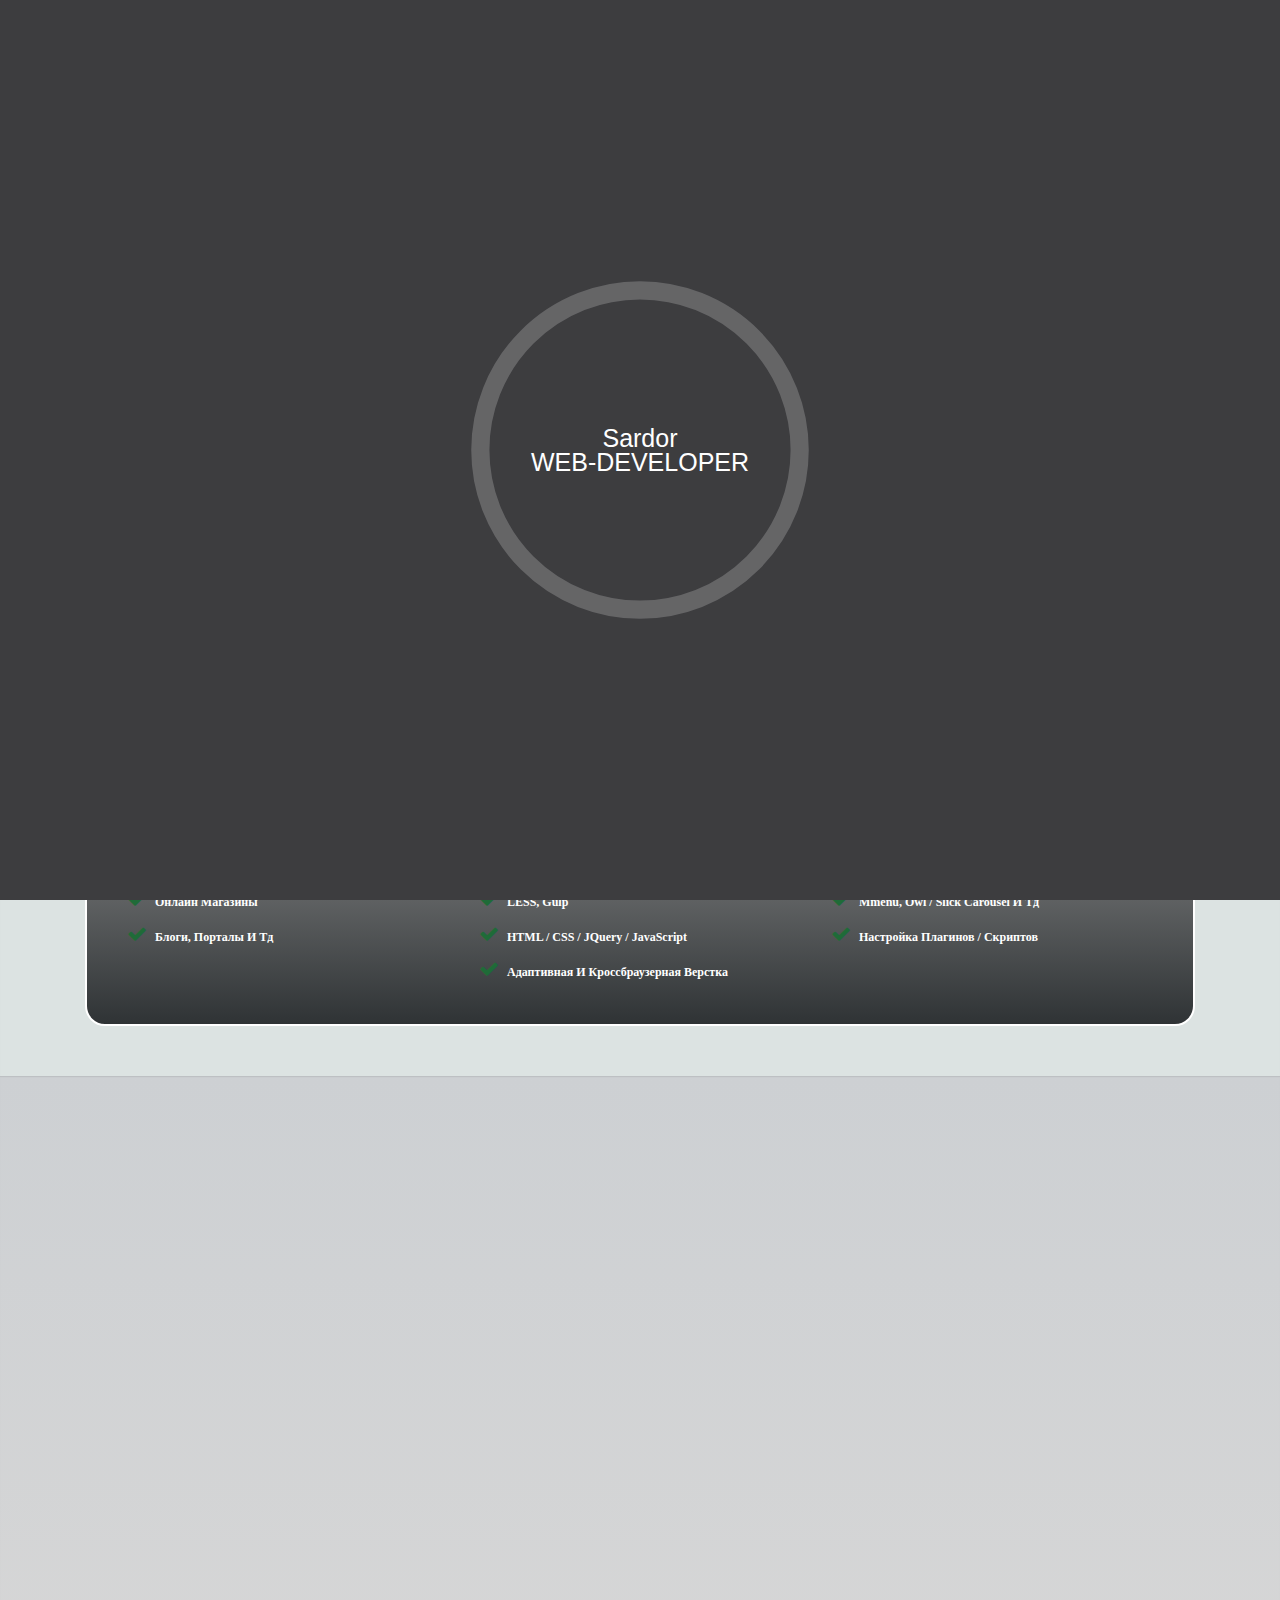
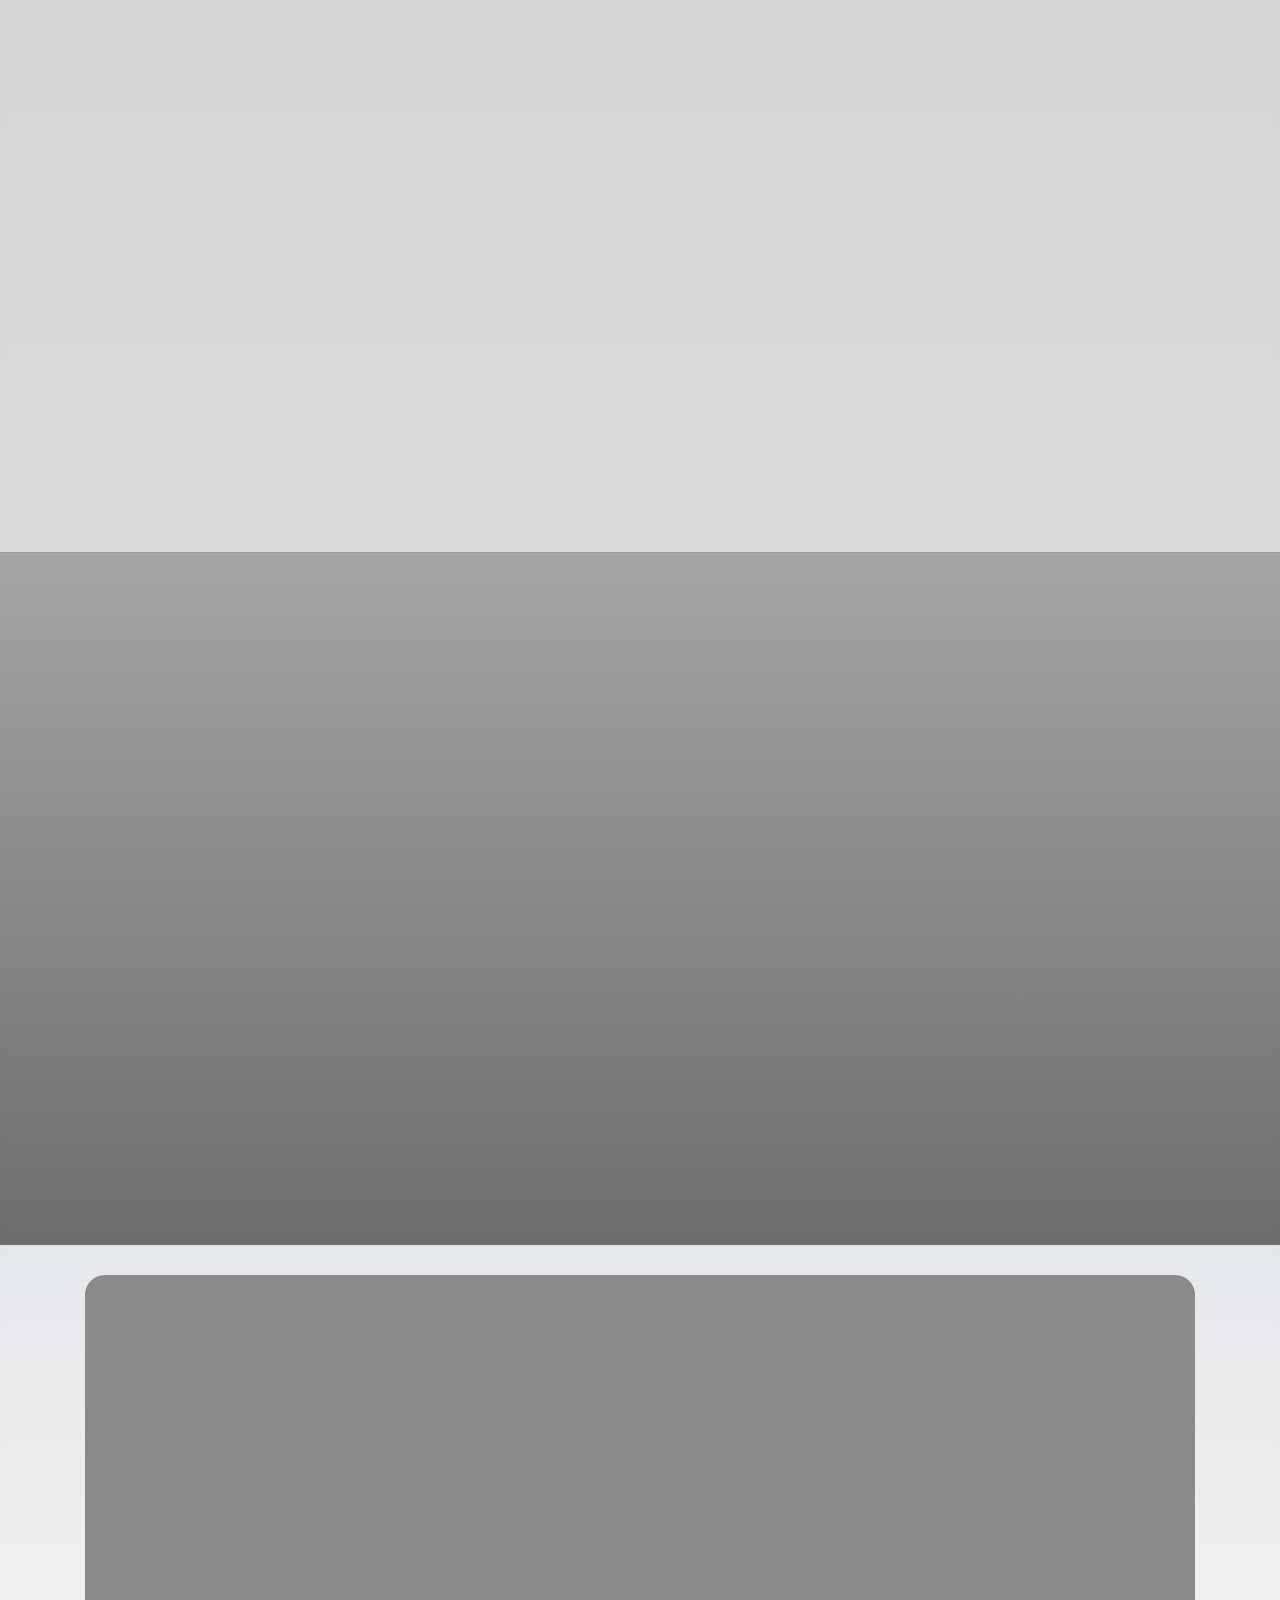
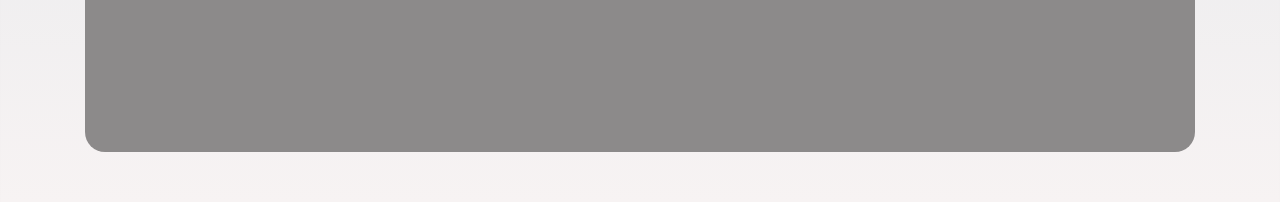
==== index.html @ 6afac699 "Update index.html" ====
<!DOCTYPE html>
<html lang="ru">

<head>
	<!-- Необходимые Мета-теги всегда на первом месте -->
	<meta charset="utf-8">
	<meta http-equiv="X-UA-Compatible" content="IE=edge">
	<meta name="viewport" content="width=device-width, initial-scale=1">
	<title>WEB-DEVELOPER</title>

	<!-- Bootstrap & Fontawesome CDN CSS -->
	<link rel="stylesheet" href="libs/css/bootstrap.min.css">
	<link href="libs/css/font-awesome.css" rel="stylesheet">
	<link rel="stylesheet" href="css/style.css">
	<link href="https://fonts.googleapis.com/css?family=Open+Sans:400,600,700" rel="stylesheet">
	<link href="https://fonts.googleapis.com/css?family=Lato:100,100i,200,300,400,900" rel="stylesheet">
	<link rel="stylesheet" href="libs/css/pe-icon-7-stroke.css">
	<link rel="stylesheet" href="libs/css/material-kit.css">
	<!-- <link rel="stylesheet" href="libs/css/hamburgers.css"> -->
	<link rel="stylesheet" href="libs/css/hover-min.css">
	<link rel="stylesheet" href="libs/css/jquery.mmenu.css">
	<link rel="stylesheet" href="libs/css/prettyPhoto.css">
	<link rel="stylesheet" href="libs/css/pushy.css">
	<link rel="stylesheet" href="libs/css/magnific-popup.css">
	<link rel="stylesheet" href="libs/wow/animate.css">
</head>


<body id="top">
	<div id="hellopreloader">
		<div id="hellopreloader_preload"><span class="pulse-effect">Sardor<br>WEB-DEVELOPER</span></div>
	</div>

	<!-- Example single danger button -->
	<nav class="pushy pushy-left">
		<ul class="list-unstyled">
			<li class="ddd">
				<div class="logo">
					<img src="img/sardor.jpg" alt="">
					<h3 class="title">Sardor usmanov</h3>
					<p>Front-end Developer</p>
				</div>
			</li>
			<li><a href="#header_main">Главная</a></li>
			<li><a href="#portfolio">Мои Работы</a></li>
			<li><a href="#certificate">Мои сертификаты</a></li>
			<li><a href="#contact">мои контакты</a></li>
			<!-- <li><a href="#history">My History</a></li>
						<li><a href="#photos">Look my Photos</a></li>
						<li><a href="#contact">Get in Touch!</a></li>
						<li><a href="http://www.themeinthebox.com/ourtheme/mountain-king-bootstrap-template/" target="_blank">Download</a></li> -->
		</ul>
	</nav>


	<section id="header_main" class="header_main">
		<div class="col-lg-12 text-right">
			<div class="row justify-content-end">
				<div class="menu-btn"><span class="hamburger">&#9776;</span></div>
			</div>
		</div>
		<div class="col-lg-12 d-flex justify-content-end">
			<div class="row">
				<div class="fff">
					<div class="btn-group">
						<button type="button" class="btn btn-danger dropdown-toggle" data-toggle="dropdown" aria-haspopup="true"
						 aria-expanded="false">
							Language
						</button>
						<div class="dropdown-menu">
							<a class="dropdown-item" href="index_en.html">english <img src="img/en.png" class="aaa" alt=""></a>
							<a class="dropdown-item" href="index.html">Русский <img src="img/ru.png" class="qqq" alt=""></a>
						</div>
					</div>
				</div>

			</div>
		</div>


		<div class="menu-carousel wow flipInX" data-wow-delay="200ms">
			<div id="carouselExampleIndicators" class="carousel slide carousel-fade" data-ride="carousel">
				<ol class="carousel-indicators">
					<li data-target="#carouselExampleIndicators" data-slide-to="0" class="active"></li>
					<li data-target="#carouselExampleIndicators" data-slide-to="1"></li>
					<li data-target="#carouselExampleIndicators" data-slide-to="2"></li>
					<li data-target="#carouselExampleIndicators" data-slide-to="3"></li>
				</ol>
				<div class="carousel-inner">
					<div class="carousel-item active" data-interval="2000">
						<div class="container">
							<div class="row">
								<div class="col-lg-12">
									<div class="imgg">
										<img class="d-block w-100" src="img/4.jpg" alt="First slide">
									</div>
								</div>
							</div>
						</div>
					</div>
					<div class="carousel-item" data-interval="2000">
						<div class="container">
							<div class="row d-flex justify-content-center">
								<div class="col-lg-4 col-4 col-sm-4 col-md-4">
									<div class="img">
										<img class="d-block w-100" src="img/jquery.png" alt="Second slide">
									</div>
								</div>
								<div class="col-lg-4 col-4 col-sm-4 col-md-4">
									<div class="img">
										<img class="d-block w-100" src="img/mysql.jpg" alt="Second slide">
									</div>
								</div>
								<div class="col-lg-4 col-4 col-sm-4 col-md-4">
									<div class="img">
										<img class="d-block w-100" src="img/WordPress-logotype-alternative.jpg" alt="Second slide">
									</div>
								</div>
							</div>
						</div>

					</div>
					<div class="carousel-item" data-interval="2000">
						<div class="container">
							<div class="row d-flex justify-content-center">
								<div class="col-lg-4 col-4 col-sm-4 col-md-4">
									<div class="imggg">
										<img class="d-block w-100" src="img/PHP-logo-0B2FDC4529-seeklogo.com.png" alt="Third slide">
									</div>
								</div>
								<div class="col-lg-4 col-4 col-sm-4 col-md-4">
									<div class="imggg">
										<img class="d-block w-100" src="img/less.png" alt="Third slide">
									</div>
								</div>
								<div class="col-lg-4 col-4 col-sm-4 col-md-4">
									<div class="imggg">
										<img class="d-block w-100" src="img/cart.jpg" alt="Third slide">
									</div>
								</div>
							</div>
						</div>

					</div>
					<div class="carousel-item" data-interval="2000">
						<div class="container">
							<div class="row d-flex justify-content-center">
								<div class="col-lg-12 col-12 col-sm-12 col-md-12">
									<div class="im">
										<img class="d-block w-100" src="img/Web-Development-With-Angular-Javascript.jpg" alt="Third slide">
									</div>
								</div>
							</div>
						</div>
					</div>
				</div>
			</div>
		</div>
		<div class="icon
		arrow_bottom effect_top_bottom d-lg-block text-center">
			<a href="#about">
				<i class="fa fa-angle-down" aria-hidden="true"></i>
			</a>
		</div>
	</section>

	<section class="about" id="about">
		<div class="container">
			<div class="mmm">
				<div class="row justify-content-center">
					<div class="col-lg-4 col-md-6 wow flipInX" data-wow-delay="200ms">
						<div class="text">
							<div class="textt">
								<h3>разработка сайтов</h3>
								<li><i class="fa fa-check" aria-hidden="true"></i>
									lading page
									<span>(одностроничные сайты)</span>
								</li>
								<li><i class="fa fa-check" aria-hidden="true"></i>
									многостроничные сайты
								</li>
								<li><i class="fa fa-check" aria-hidden="true"></i>
									онлайн магазины
								</li>
								<li><i class="fa fa-check" aria-hidden="true"></i>
									блоги, порталы и тд
								</li>
							</div>
						</div>

					</div>
					<div class="col-lg-4 col-md-6 wow slideInLeft" data-wow-delay="300ms">
						<div class="text">
							<div class="textt">
								<h3>что я использую?</h3>
								<li><i class="fa fa-check" aria-hidden="true"></i>
									верстка на flex
								</li>
								<li><i class="fa fa-check" aria-hidden="true"></i>
									bootstrap 4 или только grid
								</li>
								<li><i class="fa fa-check" aria-hidden="true"></i>
									LESS, Gulp
								</li>
								<li><i class="fa fa-check" aria-hidden="true"></i>
									HTML / CSS / jQuery / JavaScript
								</li>
								<li><i class="fa fa-check" aria-hidden="true"></i>
									адаптивная и кроссбраузерная верстка
								</li>
							</div>
						</div>

					</div>
					<div class="col-lg-4 col-md-6 wow slideInRight" data-wow-delay="400ms">
						<div class="text">
							<div class="textt">
								<h3>список CMS / plugins</h3>
								<li><i class="fa fa-check" aria-hidden="true"></i>
									wordpress
								</li>
								<li><i class="fa fa-check" aria-hidden="true"></i>
									opencart
								</li>
								<li><i class="fa fa-check" aria-hidden="true"></i>
									Mmenu, Owl / Slick Carousel и тд
								</li>
								<li><i class="fa fa-check" aria-hidden="true"></i>
									Настройка плагинов / скриптов
								</li>
							</div>
						</div>

					</div>
				</div>
			</div>

		</div>
	</section>

	<section class="portfolio two" id="portfolio">
		<div class="container">
			<div class="row">
				<div class="col-lg-12 wow fadeIn text-center" data-wow-delay="200ms">
					<h2>Мои Работы <i class="fa fa-code" aria-hidden="true"></i></h2>
				</div>
			</div>
			<div class="row">
				<div class="col-lg-4  wow fadeIn" data-wow-delay="200ms">
					<div class="text zoom-effect">
						<a href="http://shop.web-studio.uz/"><img src="img/screenshot7.jpg">
							<h3 class="ss">Shop</h3>
						</a>
					</div>
				</div>
				<div class="col-lg-4 wow fadeIn" data-wow-delay="400ms">
					<div class="text zoom-effect">
						<a href="/projects/Smak/index.html"><img src="img/screenshot3.jpg" alt="">
							<h3 class="ss">Smak</h3>
						</a>
					</div>
				</div>
				<div class="col-lg-4 wow fadeIn" data-wow-delay="500ms">
					<div class="text zoom-effect">
						<a href="/projects/Zoom/app/index.html"><img src="img/screenshot5.jpg" alt="">
							<h3 class="ss">Zoom</h3>
						</a>
					</div>
				</div>
				<div class="col-lg-4 wow fadeIn" data-wow-delay="600ms">
					<div class="text zoom-effect">
						<a href="/projects/Sarajevo/app/index.html"><img src="img/screenshot2.jpg" alt="">
							<h3 class="ss">Sarajevo</h3>
						</a>
					</div>
				</div>
				<div class="col-lg-4 wow fadeIn" data-wow-delay="700ms">
					<div class="text zoom-effect">
						<a href="/projects/TravelCream/app/index.html"><img src="img/screenshot4.jpg" alt="">
							<h3 class="ss">TravelCream</h3>
						</a>
					</div>
				</div>
				<div class="col-lg-4 wow fadeIn" data-wow-delay="800ms">
					<div class="text zoom-effect">
						<a href="/projects/Restaurant/app/index.html"><img src="img/screenshot6.jpg" alt="">
							<h3 class="ss">Restaurant</h3>
						</a>
					</div>
				</div>
			</div>
			<div class="row">
			<div class="col-lg-4  wow fadeIn" data-wow-delay="200ms">
					<div class="text zoom-effect">
						<a href="/projects/Waxom/app/index.html"><img src="img/screenshot.jpg">
							<h3 class="ss">Waxom</h3>
						</a>
					</div>
				</div>
				</div>
		</div>
	</section>

	<section class="certificate" id="certificate">
		<div class="container">
			<div class="row text-center">
				<div class="col-lg-12 wow fadeIn" data-wow-delay="200ms">
					<h2>Мои сертификаты <i class="fa fa-certificate" aria-hidden="true"></i></h2>

				</div>
			</div>
			<div class="row">
				<div class="col-lg-4 col-sm-6 wow fadeIn sss" data-wow-delay="200ms">
					<div class="photo zoom-effect">
							<a><img src="img/SoloLearn/HTML_certificate.jpg" alt=""></a>
			
					</div>
				</div>
				<div class="col-lg-4 col-sm-6 wow fadeIn sss" data-wow-delay="400ms">
					<div class="photo zoom-effect">
						<a><img src="img/SoloLearn/CSS_certificate.jpg" alt=""></a>
				
					</div>
				</div>
				<div class="col-lg-4 wow fadeIn  sss" data-wow-delay="600ms">
					<div class="photo zoom-effect">
							<a><img src="img/SoloLearn/JavaScript_certificate.jpg"
							 alt=""></a>
					
					</div>
				</div>
			</div>
			<div class="row">
				<div class="col-lg-4 col-sm-6 wow fadeIn sss" data-wow-delay="800ms">
					<div class="photo zoom-effect">
							<a><img src="img/SoloLearn/jQuery_certificate.jpg" alt=""></a>
					
					</div>
				</div>
				<div class="col-lg-4 col-sm-6 wow fadeIn sss" data-wow-delay="800ms">
					<div class="photo zoom-effect">
							<a><img src="img/SoloLearn/PHP_certificate.jpg" alt=""></a>
						
					</div>
				</div>
				<div class="col-lg-4 sss wow fadeIn" data-wow-delay="800ms">
					<div class="photo zoom-effect">
							<a><img src="img/SoloLearn/SQL_certificate.jpg" alt=""></a>
					
					</div>
				</div>
			</div>
		</div>
	</section>

	<section id="contact">
		<div class="container">
			<div class="contact_b">
				<div class="row">
					<div class="col-lg-12 wow fadeIn" data-wow-delay="200ms">
						<h4>мои контакты</i></h4>
					</div>
				</div>
				<div class="row">
					<div class="col-lg-12">
						<div class="img wow fadeIn" data-wow-delay="400ms">
							<img src="img/sardor.jpg" alt="">
						</div>
						<h1 class="title wow fadeIn" data-wow-delay="200ms">Sardor Usmanov</h1>
						<h6 class="wow fadeIn" data-wow-delay="200ms">front-end developer</h6>
						<h6 class="tel wow fadeIn" data-wow-delay="200ms">Tel: +99894 604-36-38</h6>
					</div>
				</div>
				<div class="row justify-content-center">
					<div class="col-lg-3 col-md-4 col-sm-6 col-9">
						<ul>
							<li class="wow fadeIn" data-wow-delay="200ms">
								<a href="https://t.me/sardor_usmanovv" class="hvr-pulse" target="_blank">
									<i class="fa fa-telegram" aria-hidden="true"></i> Telegram</a>
							</li>
							<li class="wow fadeIn" data-wow-delay="400ms">
								<a href="mailto:sardor_usmanovv@mail.ru" class="hvr-pulse" target="_blank">
									<i class="fa fa-google" aria-hidden="true"></i> Почта</a>
							</li>
						</ul>
					</div>
				</div>
			</div>
		</div>
		</div>
		</div>
	</section>

	<a id="backtotop" href="#top">
		<i class="fa fa-chevron-up"></i>
	</a>


	<script src="libs/js/jquery.min.js"></script>
	<script src="libs/js/popper.js"></script>
	<script src="libs/js/bootstrap.js"></script>
	<script src="js/script.js"></script>
	<script src="libs/js/jquery.backtotop.js"></script>
	<script src="libs/js/jquery-3.2.1.min.js"></script>
	<script src="js/jquery.mmenu.js"></script>
	<script src="js/main.js"></script>
	<script src="libs/js/jquery.prettyPhoto.js"></script>
	<script src="libs/js/pushy.min.js"></script>
	<script src="libs/js/mixitup.min.js"></script>
	<script src="libs/js/magnific-popup.min.js"></script>
	<script src="libs/js/jquery.IMissYou.js"></script>
	<script src="libs/wow/wow.min.js"></script>

	<script>
		jQuery(document).ready(function ($) {
			$.iMissYou({
				title: "Вернись! Сделай заказ!",
				favicon: {
					enabled: true,
					src: 'angry.ico'
				}
			});
		});
	</script>

</body>

</html>
<script>
	(function (i, s, o, g, r, a, m) {
		i['GoogleAnalyticsObject'] = r;
		i[r] = i[r] || function () {
			(i[r].q = i[r].q || []).push(arguments)
		}, i[r].l = 1 * new Date();
		a = s.createElement(o),
			m = s.getElementsByTagName(o)[0];
		a.async = 1;
		a.src = g;
		m.parentNode.insertBefore(a, m)
	})(window, document, 'script', '//www.google-analytics.com/analytics.js', 'ga');
	ga('create', 'UA-34344036-1', 'auto');
	ga('send', 'pageview');
</script>
---- css/style.css ----
.portfolio {
  padding-top: 50px;
  padding-bottom: 100px;
  -webkit-box-shadow: inset 0 1px 0 0 rgba(0, 0, 0, 0.05), inset 0 0.1em 0.1em 0 rgba(0, 0, 0, 0.025);
          box-shadow: inset 0 1px 0 0 rgba(0, 0, 0, 0.05), inset 0 0.1em 0.1em 0 rgba(0, 0, 0, 0.025);
  background: -webkit-gradient(linear, left bottom, left top, from(#dddbd9), to(#cdd0d3));
  background: -webkit-linear-gradient(bottom, #dddbd9, #cdd0d3);
  background: -o-linear-gradient(bottom, #dddbd9, #cdd0d3);
  background: linear-gradient(to top, #dddbd9, #cdd0d3);
}

.portfolio h2 {
  font-size: 1.75rem;
  font-family: inherit;
  font-weight: 500;
}

.portfolio h2:hover {
  color: #fff;
}

.portfolio .text {
  background: #fff;
  padding-bottom: 5px;
  margin-top: 30px;
}

.portfolio .text img {
  width: 100%;
  height: 200px !important;
}

.portfolio .text .ss {
  text-align: center;
  text-decoration: none;
  font-family: 'Source Sans Pro', sans-serif;
  font-weight: 300;
  color: #666;
  font-size: 1.2em;
}

.portfolio .text a {
  text-decoration: none;
}

.portfolio .text.zoom-effect {
  -webkit-transition: 0.5s ease;
  -o-transition: 0.5s ease;
  transition: 0.5s ease;
}

.portfolio .text:hover.zoom-effect {
  -webkit-transform: scale(1.1);
  /* Safari and Chrome */
  /* Firefox */
  -ms-transform: scale(1.1);
  /* IE 9 */
  /* Opera */
  transform: scale(1.1);
}

.header_main {
  padding-top: 20px;
}

.header_main .imgg {
  height: 450px;
}

.header_main .im {
  height: 450px;
}

.header_main .img {
  line-height: 500px;
  max-width: 100%;
  height: 450px;
  padding-top: 40%;
}

.header_main .imggg {
  max-width: 100%;
  height: 450px;
  padding-top: 20%;
}

.header_main .menu-carousel .carousel-indicators li {
  -webkit-border-radius: 50%;
          border-radius: 50%;
  background: #d2d2d2;
  height: 0;
  width: 20px !important;
  margin: 5px;
}

.header_main .menu-carousel .carousel-indicators li.active {
  -webkit-border-radius: 50%;
          border-radius: 50%;
  background: #a3a3a3;
  margin: 5px;
  height: 0;
  width: 20px !important;
}

.header_main .icon i {
  font-size: 70px;
  color: #999;
}

.header_main .dropdown-menu {
  text-transform: capitalize;
  font-size: 15px;
  min-width: 8rem;
}

.header_main .dropdown-item {
  padding: 5px;
}

.header_main .fff {
  margin-top: -15%;
  margin-left: -5%;
}

.header_main .btn-danger {
  width: 110px !important;
  height: 28px;
  line-height: 1.5em;
  padding: 5px;
  -webkit-border-radius: 20px;
          border-radius: 20px;
  text-transform: capitalize;
}

.header_main .dropdown-item {
  font-family: 'Montserrat';
}

.header_main .aaa {
  padding-left: 20px;
}

.header_main .qqq {
  padding-left: 12px;
}

.about {
  background: #dce3e2;
  -webkit-box-shadow: inset 0 1px 0 0 rgba(0, 0, 0, 0.05), inset 0 0.1em 0.1em 0 rgba(0, 0, 0, 0.025);
          box-shadow: inset 0 1px 0 0 rgba(0, 0, 0, 0.05), inset 0 0.1em 0.1em 0 rgba(0, 0, 0, 0.025);
  width: 100%;
  padding-top: 50px;
  padding-bottom: 50px;
}

/* .about .text {
  display: -webkit-box;
  display: -webkit-flex;
  display: -ms-flexbox;
  display: flex;
  -webkit-box-pack: center;
  -webkit-justify-content: center;
      -ms-flex-pack: center;
          justify-content: center;
} */

.about .mmm {
  border: 2px solid #fff;
  padding: 40px;
  -webkit-border-radius: 20px;
          border-radius: 20px;
  background: -webkit-gradient(linear, left bottom, left top, from(#2f3335), to(#a5a5a5));
  background: -webkit-linear-gradient(bottom, #2f3335, #a5a5a5);
  background: -o-linear-gradient(bottom, #2f3335, #a5a5a5);
  background: linear-gradient(to top, #2f3335, #a5a5a5);
}

.about .mmm .textt h3 {
  font-size: 25px;
  text-transform: capitalize;
  font-weight: 700;
  color: #fff;
}

.about .mmm .textt li {
  list-style: none;
  font-size: 12px;
  margin-top: 10px;
  text-transform: capitalize;
  font-weight: 600;
  font-family: 'Montserrat';
  color: #FFF;
}

.about .mmm .textt i {
  color: #1f6b38;
  font-size: 20px;
  margin-right: 5px;
}

.certificate {
  -webkit-box-shadow: inset 0 1px 0 0 rgba(0, 0, 0, 0.05), inset 0 0.1em 0.1em 0 rgba(0, 0, 0, 0.025);
          box-shadow: inset 0 1px 0 0 rgba(0, 0, 0, 0.05), inset 0 0.1em 0.1em 0 rgba(0, 0, 0, 0.025);
  background: -webkit-gradient(linear, left bottom, left top, from(#6d6d6e), to(#a5a5a5));
  background: -webkit-linear-gradient(bottom, #6d6d6e, #a5a5a5);
  background: -o-linear-gradient(bottom, #6d6d6e, #a5a5a5);
  background: linear-gradient(to top, #6d6d6e, #a5a5a5);
  padding-top: 70px;
  padding-bottom: 70px;
}

.certificate .photo {
  width: 300px;
  display: -webkit-box;
  display: -webkit-flex;
  display: -ms-flexbox;
  display: flex;
  -webkit-box-pack: center;
  -webkit-justify-content: center;
      -ms-flex-pack: center;
          justify-content: center;
  padding-top: 40px;
}

.certificate .photo .photo img {
  max-width: 100%;
  height: 200px;
  padding: 20px;
}

.certificate h2 {
  font-size: 1.75rem;
  font-family: inherit;
  font-weight: 500;
  text-transform: capitalize;
  color: #fed136;
}

.certificate h2:hover {
  color: #fed136;
}

.certificate .sss {
  display: -webkit-box;
  display: -webkit-flex;
  display: -ms-flexbox;
  display: flex;
  -webkit-box-pack: center;
  -webkit-justify-content: center;
      -ms-flex-pack: center;
          justify-content: center;
}

.certificate .photo.zoom-effect {
  -webkit-transition: 0.5s ease;
  -o-transition: 0.5s ease;
  transition: 0.5s ease;
}

.certificate .photo:hover.zoom-effect {
  -webkit-transform: scale(1.1);
  /* Safari and Chrome */
  /* Firefox */
  -ms-transform: scale(1.1);
  /* IE 9 */
  /* Opera */
  transform: scale(1.2);
} 

.certificate .fa-certificate {
  color: #d1c165;
}

#contact {
  padding-top: 30px;
  padding-bottom: 50px;
  background: -webkit-gradient(linear, left bottom, left top, from(#f7f3f3), to(#e5e8eb));
  background: -webkit-linear-gradient(bottom, #f7f3f3, #e5e8eb);
  background: -o-linear-gradient(bottom, #f7f3f3, #e5e8eb);
  background: linear-gradient(to top, #f7f3f3, #e5e8eb);
  -webkit-box-shadow: inset 0 1px 0 0 rgba(227, 232, 238, 0.05), inset 0 0.1em 0.1em 0 rgba(0, 0, 0, 0.025);
          box-shadow: inset 0 1px 0 0 rgba(227, 232, 238, 0.05), inset 0 0.1em 0.1em 0 rgba(0, 0, 0, 0.025);
}

#contact li {
  display: inline;
}

#contact .fa {
  font-size: 30px;
}

#contact h2 {
  font-weight: 400;
  color: #666;
  line-height: 3em;
  letter-spacing: -1px;
  text-transform: capitalize;
}

#contact h2:hover {
  color: #6c7d9c;
}

#contact .img img {
  width: 200px;
  height: 200px;
  -webkit-border-radius: 50%;
          border-radius: 50%;
}

h4:hover {
  color: #6c7d9c;
}

#contact h6 {
  font-size: 17px;
  text-align: center;
  font-weight: 700;
  letter-spacing: 2px;
  text-transform: capitalize;
}

#contact .tel {
  font-size: 14px;
  text-align: center;
  letter-spacing: 1px;
}

#contact h4 {
  text-align: center;
  margin-bottom: 20px;
  font-size: 1.75rem;
  font-family: inherit;
  font-weight: 500;
}

#contact .title {
  text-transform: capitalize;
  text-align: center;
  font-size: 27px;
  font-weight: 700;
  letter-spacing: 2px;
  color: #fff;
  padding-top: 25px;
}

#contact .fa {
  font-size: 20px;
  margin-right: 5px;
}

#contact li {
  font-size: 14px;
  margin-top: 10px;
}

#contact ul {
  list-style: none;
  padding-left: 0;
}

.contact_b {
  background: #8c8a8a;
  padding: 20px 0;
  -webkit-border-radius: 20px;
          border-radius: 20px;
  color: #ffffff;
  text-transform: capitalize;
}

#contact .contact_b ul {
  display: -webkit-box;
  display: -webkit-flex;
  display: -ms-flexbox;
  display: flex;
  -webkit-box-pack: justify;
  -webkit-justify-content: space-between;
      -ms-flex-pack: justify;
          justify-content: space-between;
}

#contact a {
  color: #ffffff;
  text-decoration: none;
}

.img {
  display: -webkit-box;
  display: -webkit-flex;
  display: -ms-flexbox;
  display: flex;
  -webkit-box-pack: center;
  -webkit-justify-content: center;
      -ms-flex-pack: center;
          justify-content: center;
}

.img img {
  width: 100px;
  height: 100px;
}

body {
  font-family: 'Source Sans Pro', sans-serif;
}

img {
  max-width: 100%;
}

#hellopreloader > p {
  display: none;
}

#hellopreloader_preload {
  display: -webkit-box;
  display: -webkit-flex;
  display: -ms-flexbox;
  display: flex;
  position: fixed;
  z-index: 99999 !important;
  top: 0;
  left: 0;
  width: 100%;
  height: 100%;
  background: #3d3d3f url('../loader/Puff.svg') center 50% no-repeat;
  -webkit-background-size: 400px 400px;
          background-size: 400px;
  text-align: center;
  -webkit-box-pack: center;
  -webkit-justify-content: center;
      -ms-flex-pack: center;
          justify-content: center;
  -webkit-box-align: center;
  -webkit-align-items: center;
      -ms-flex-align: center;
          align-items: center;
  font-size: 25px;
  color: #fff;
}

.logo {
  padding-top: 10px;
  padding-bottom: 30px;
  text-align: center;
}

.logo img {
  width: 160px;
  height: 160px;
  -webkit-border-radius: 50%;
          border-radius: 50%;
  text-align: center;
}

.logo p {
  font-size: 15px;
  margin-left: 7px;
  color: #fff;
}

.logo h3 {
  margin: 10px;
  color: #fff;
  font-weight: 600;
  font-size: 23px;
  text-transform: capitalize;
  text-align: center;
}

.ddd:hover {
  background: none;
  -webkit-box-shadow: none;
          box-shadow: none;
}

/* Современные браузеры, кроме Chrome, Opera, Safari */

@keyframes top-bottom {
  0% {
    -webkit-transform: translateY(0%);
            transform: translateY(0%);
  }

  50% {
    -webkit-transform: translateY(8%);
            transform: translateY(8%);
  }

  100% {
    -webkit-transform: translateY(0%);
            transform: translateY(0%);
  }
}

@-webkit-keyframes top-bottom {
  0% {
    -webkit-transform: translateY(0%);
            transform: translateY(0%);
  }

  50% {
    -webkit-transform: translateY(8%);
            transform: translateY(8%);
  }

  100% {
    -webkit-transform: translateY(0%);
            transform: translateY(0%);
  }
}

.effect_top_bottom {
  /* применить анимацию go-left-right */
  /* продолжительность 3s */
  /* количество раз: бесконечное (infinite) */
  /* менять направление анимации каждый раз (alternate) */
  animation: top-bottom 1s infinite;
  -webkit-animation: top-bottom 1s infinite;
  position: relative;
}

/* Portfolio Image Hover */

#backtotop {
  z-index: 999;
  display: inline-block;
  position: fixed;
  visibility: hidden;
  bottom: 20px;
  right: 20px;
  width: 36px;
  height: 36px;
  line-height: 36px;
  font-size: 16px;
  text-align: center;
  opacity: .2;
  background: #000;
  -webkit-border-radius: 50%;
          border-radius: 50%;
}

#backtotop i {
  display: block;
  width: 100%;
  height: 100%;
  line-height: 32px;
}

#backtotop.visible {
  visibility: visible;
  opacity: .5;
}

#backtotop:hover {
  opacity: 1;
}

.hamburger {
  font-size: 2.3em;
  color: #000;
  margin-bottom: 20px;
}

.hamburger:hover {
  color: #000;
  cursor: pointer;
}

.menu-btn {
  padding-top: 20px;
  padding-bottom: 20px;
  padding-right: 40px;
}

.fix {
  background: -webkit-gradient(linear, left bottom, left top, from(#4e506d), to(#cdd0d3));
  background: -webkit-linear-gradient(bottom, #4e506d, #cdd0d3);
  background: -o-linear-gradient(bottom, #4e506d, #cdd0d3);
  background: linear-gradient(to top, #4e506d, #cdd0d3);
  -webkit-box-shadow: 0 10px 15px grey;
          box-shadow: 0 10px 15px grey;
  position: fixed;
  width: 100%;
  z-index: 999;
  top: 0.0%;
}

.logo p {
  margin-bottom: -1rem;
}

@media (max-width: 1200px) {
  .logo h3 {
    font-size: 17px;
  }
}

@media (max-width: 992px) {
  .header_main .imgg {
    height: 400px;
  }

  .header_main .img {
    height: 400px;
  }

  .header_main .imggg {
    height: 400px;
  }

  .header_main .im {
    height: 400px;
  }

  .price .price_b .price_b_i h4,
  #contact h4 {
    margin-top: 20px;
  }
}

@media (max-width: 768px) {
  .header_main .imgg {
    height: 300px;
  }

  .header_main .img {
    height: 300px;
    padding-top: 30% !important;
  }

  .header_main .imggg {
    height: 300px;
    padding-top: 30% !important;
  }

  .header_main .im {
    height: 300px;
    padding-top: 3% !important;
  }

  .price .price_b .price_b_i li,
  #contact li {
    font-size: 14px;
    margin-top: 10px;
  }

  .price .price_b .price_b_i h4,
  #contact h4 {
    font-weight: 500;
  }
}

@media (max-width: 576px) {
  .portfolio .text:hover.zoom-effect {
    -webkit-transform: scale(0.99);
    /* Safari and Chrome */
    /* Firefox */
    -ms-transform: scale(0.99);
    /* IE 9 */
    /* Opera */
    transform: scale(1.08);
  }
  

  .header_main .img {
    height: 225px !important;
    padding-top: 25% !important;
  }

  .header_main .imgg {
    height: 225px !important;
  }

  .header_main .imggg {
    height: 225px !important;
    padding-top: 30% !important;
  }

  .header_main .im {
    height: 225px !important;
    padding-top: 3% !important;
  }

/*   .about .text li {
    font-size: 10px !important;
  } */

  .certificate .sss {
    display: -webkit-box;
    display: -webkit-flex;
    display: -ms-flexbox;
    display: flex;
    -webkit-box-pack: center;
    -webkit-justify-content: center;
        -ms-flex-pack: center;
            justify-content: center;
  }

  .certificate .photo {
    width: 250px;
    
  }
 

  #contact h4 {
    font-size: 1.75rem;
    font-weight: 500;
  }

  #contact .contact_b ul {
    padding: 40px;
  }

  .logo h3 {
    font-size: 21px;
  }
}

@media (max-width: 420px) {
  .header_main .img {
    height: 225px !important;
    padding-top: 25% !important;
  }

  .header_main .imggg {
    padding-top: 90% !important;
  }

  .header_main .im {
    padding-top: 10% !important;
  }

  #contact h4 {
    margin-left: 5px;
    font-weight: 600;
  }

  #contact .contact_b ul {
    padding: 40px;
  }
}

@media (max-width: 415px) {
  #contact .contact_b ul {
    padding: 10px;
  }
}

@media (max-width: 320px) {
  .header_main .img {
    height: 200px !important;
    padding-top: 20% !important;
  }

  .header_main .imgg {
    height: 200px !important;
    padding-top: 0;
  }

  .header_main .imggg {
    height: 200px !important;
    padding-top: 70% !important;
  }

  .header_main .im {
    height: 200px !important;
    padding-top: 8% !important;
  }

/*   .about .text li {
    font-size: 10px !important;
  } */

  #contact .contact_b ul {
    padding: 10px;
  }

  #contact .title {
    letter-spacing: 3px;
  }

  #contact .tel {
    letter-spacing: 2px;
  }
}

@media (width: 576px) {
/*   .about .text li {
    font-size: 12px !important;
  } */

  #contact h4 {
    font-size: 18px;
    font-weight: 500;
  }

  #contact .contact_b ul {
    padding: 0;
  }
}
---- libs/css/pe-icon-7-stroke.css ----
/*
*  Licensing: http://www.pixeden.com/icon-fonts/stroke-7-icon-font-set
*/
@font-face {
  font-family: 'Pe-icon-7-stroke';
  src: url('../fonts/Pe-icon-7-stroke.eot?d7yf1v');
  src: url('../fonts/Pe-icon-7-stroke.eot?#iefixd7yf1v') format('embedded-opentype'), url('../fonts/Pe-icon-7-stroke.woff?d7yf1v') format('woff'), url('../fonts/Pe-icon-7-stroke.ttf?d7yf1v') format('truetype'), url('../fonts/Pe-icon-7-stroke.svg?d7yf1v#Pe-icon-7-stroke') format('svg');
  font-weight: normal;
  font-style: normal; }

[class^="pe-7s-"], [class*=" pe-7s-"] {
  display: inline-block;
  font-family: 'Pe-icon-7-stroke';
  speak: none;
  font-style: normal;
  font-weight: normal;
  font-variant: normal;
  text-transform: none;
  line-height: 1;
  /* Better Font Rendering =========== */
  -webkit-font-smoothing: antialiased;
  -moz-osx-font-smoothing: grayscale; }

/* HELPER CLASS
 * -------------------------- */
/* FA based classes */
/*! Modified from font-awesome helper CSS classes - PIXEDEN
 *  Font Awesome 4.0.3 by @davegandy - http://fontawesome.io - @fontawesome
 *  License - http://fontawesome.io/license (CSS: MIT License)
 */
/* makes the font 33% larger relative to the icon container */
.pe-lg {
  font-size: 1.33em;
  line-height: 0.75em;
  vertical-align: -15%; }

.pe-2x {
  font-size: 2em; }

.pe-3x {
  font-size: 3em; }

.pe-4x {
  font-size: 4em; }

.pe-5x {
  font-size: 5em; }

.pe-fw {
  width: 1.28571em;
  text-align: center; }

.pe-ul {
  padding-left: 0;
  margin-left: 2.14286em;
  list-style-type: none; }
  .pe-ul > li {
    position: relative; }

.pe-li {
  position: absolute;
  left: -2.14286em;
  width: 2.14286em;
  top: 0.14286em;
  text-align: center; }
  .pe-li.pe-lg {
    left: -1.85714em; }

.pe-border {
  padding: .2em .25em .15em;
  border: solid 0.08em #eeeeee;
  border-radius: .1em; }

.pull-right {
  float: right; }

.pe.pull-left {
  float: left;
  margin-right: .3em;
  margin-left: .3em; }

.pe-spin {
  -webkit-animation: spin 2s infinite linear;
          animation: spin 2s infinite linear; }

@-webkit-keyframes spin {
  0% {
    -webkit-transform: rotate(0deg);
            transform: rotate(0deg); }

  100% {
    -webkit-transform: rotate(359deg);
            transform: rotate(359deg); } }

@keyframes spin {
  0% {
    -webkit-transform: rotate(0deg);
            transform: rotate(0deg); }

  100% {
    -webkit-transform: rotate(359deg);
            transform: rotate(359deg); } }

.pe-rotate-90 {
  filter: progid:DXImageTransform.Microsoft.BasicImage(rotation=1);
  -webkit-transform: rotate(90deg);
      -ms-transform: rotate(90deg);
          transform: rotate(90deg); }

.pe-rotate-180 {
  filter: progid:DXImageTransform.Microsoft.BasicImage(rotation=2);
  -webkit-transform: rotate(180deg);
      -ms-transform: rotate(180deg);
          transform: rotate(180deg); }

.pe-rotate-270 {
  filter: progid:DXImageTransform.Microsoft.BasicImage(rotation=3);
  -webkit-transform: rotate(270deg);
      -ms-transform: rotate(270deg);
          transform: rotate(270deg); }

.pe-flip-horizontal {
  filter: progid:DXImageTransform.Microsoft.BasicImage(rotation=0, mirror=1);
  -webkit-transform: scale(-1, 1);
      -ms-transform: scale(-1, 1);
          transform: scale(-1, 1); }

.pe-flip-vertical {
  filter: progid:DXImageTransform.Microsoft.BasicImage(rotation=2, mirror=1);
  -webkit-transform: scale(1, -1);
      -ms-transform: scale(1, -1);
          transform: scale(1, -1); }

.pe-stack {
  position: relative;
  display: inline-block;
  width: 2em;
  height: 2em;
  line-height: 2em;
  vertical-align: middle; }

.pe-stack-1x, .pe-stack-2x {
  position: absolute;
  left: 0;
  width: 100%;
  text-align: center; }

.pe-stack-1x {
  line-height: inherit; }

.pe-stack-2x {
  font-size: 2em; }

.pe-inverse {
  color: #ffffff; }

/* Custom classes / mods - PIXEDEN */
.pe-va {
  vertical-align: middle; }

.pe-border {
  border: solid 0.08em #eaeaea; }

.pe-7s-album:before {
  content: "\e6aa"; }

.pe-7s-arc:before {
  content: "\e6ab"; }

.pe-7s-back-2:before {
  content: "\e6ac"; }

.pe-7s-bandaid:before {
  content: "\e6ad"; }

.pe-7s-car:before {
  content: "\e6ae"; }

.pe-7s-diamond:before {
  content: "\e6af"; }

.pe-7s-door-lock:before {
  content: "\e6b0"; }

.pe-7s-eyedropper:before {
  content: "\e6b1"; }

.pe-7s-female:before {
  content: "\e6b2"; }

.pe-7s-gym:before {
  content: "\e6b3"; }

.pe-7s-hammer:before {
  content: "\e6b4"; }

.pe-7s-headphones:before {
  content: "\e6b5"; }

.pe-7s-helm:before {
  content: "\e6b6"; }

.pe-7s-hourglass:before {
  content: "\e6b7"; }

.pe-7s-leaf:before {
  content: "\e6b8"; }

.pe-7s-magic-wand:before {
  content: "\e6b9"; }

.pe-7s-male:before {
  content: "\e6ba"; }

.pe-7s-map-2:before {
  content: "\e6bb"; }

.pe-7s-next-2:before {
  content: "\e6bc"; }

.pe-7s-paint-bucket:before {
  content: "\e6bd"; }

.pe-7s-pendrive:before {
  content: "\e6be"; }

.pe-7s-photo:before {
  content: "\e6bf"; }

.pe-7s-piggy:before {
  content: "\e6c0"; }

.pe-7s-plugin:before {
  content: "\e6c1"; }

.pe-7s-refresh-2:before {
  content: "\e6c2"; }

.pe-7s-rocket:before {
  content: "\e6c3"; }

.pe-7s-settings:before {
  content: "\e6c4"; }

.pe-7s-shield:before {
  content: "\e6c5"; }

.pe-7s-smile:before {
  content: "\e6c6"; }

.pe-7s-usb:before {
  content: "\e6c7"; }

.pe-7s-vector:before {
  content: "\e6c8"; }

.pe-7s-wine:before {
  content: "\e6c9"; }

.pe-7s-cloud-upload:before {
  content: "\e68a"; }

.pe-7s-cash:before {
  content: "\e68c"; }

.pe-7s-close:before {
  content: "\e680"; }

.pe-7s-bluetooth:before {
  content: "\e68d"; }

.pe-7s-cloud-download:before {
  content: "\e68b"; }

.pe-7s-way:before {
  content: "\e68e"; }

.pe-7s-close-circle:before {
  content: "\e681"; }

.pe-7s-id:before {
  content: "\e68f"; }

.pe-7s-angle-up:before {
  content: "\e682"; }

.pe-7s-wristwatch:before {
  content: "\e690"; }

.pe-7s-angle-up-circle:before {
  content: "\e683"; }

.pe-7s-world:before {
  content: "\e691"; }

.pe-7s-angle-right:before {
  content: "\e684"; }

.pe-7s-volume:before {
  content: "\e692"; }

.pe-7s-angle-right-circle:before {
  content: "\e685"; }

.pe-7s-users:before {
  content: "\e693"; }

.pe-7s-angle-left:before {
  content: "\e686"; }

.pe-7s-user-female:before {
  content: "\e694"; }

.pe-7s-angle-left-circle:before {
  content: "\e687"; }

.pe-7s-up-arrow:before {
  content: "\e695"; }

.pe-7s-angle-down:before {
  content: "\e688"; }

.pe-7s-switch:before {
  content: "\e696"; }

.pe-7s-angle-down-circle:before {
  content: "\e689"; }

.pe-7s-scissors:before {
  content: "\e697"; }

.pe-7s-wallet:before {
  content: "\e600"; }

.pe-7s-safe:before {
  content: "\e698"; }

.pe-7s-volume2:before {
  content: "\e601"; }

.pe-7s-volume1:before {
  content: "\e602"; }

.pe-7s-voicemail:before {
  content: "\e603"; }

.pe-7s-video:before {
  content: "\e604"; }

.pe-7s-user:before {
  content: "\e605"; }

.pe-7s-upload:before {
  content: "\e606"; }

.pe-7s-unlock:before {
  content: "\e607"; }

.pe-7s-umbrella:before {
  content: "\e608"; }

.pe-7s-trash:before {
  content: "\e609"; }

.pe-7s-tools:before {
  content: "\e60a"; }

.pe-7s-timer:before {
  content: "\e60b"; }

.pe-7s-ticket:before {
  content: "\e60c"; }

.pe-7s-target:before {
  content: "\e60d"; }

.pe-7s-sun:before {
  content: "\e60e"; }

.pe-7s-study:before {
  content: "\e60f"; }

.pe-7s-stopwatch:before {
  content: "\e610"; }

.pe-7s-star:before {
  content: "\e611"; }

.pe-7s-speaker:before {
  content: "\e612"; }

.pe-7s-signal:before {
  content: "\e613"; }

.pe-7s-shuffle:before {
  content: "\e614"; }

.pe-7s-shopbag:before {
  content: "\e615"; }

.pe-7s-share:before {
  content: "\e616"; }

.pe-7s-server:before {
  content: "\e617"; }

.pe-7s-search:before {
  content: "\e618"; }

.pe-7s-film:before {
  content: "\e6a5"; }

.pe-7s-science:before {
  content: "\e619"; }

.pe-7s-disk:before {
  content: "\e6a6"; }

.pe-7s-ribbon:before {
  content: "\e61a"; }

.pe-7s-repeat:before {
  content: "\e61b"; }

.pe-7s-refresh:before {
  content: "\e61c"; }

.pe-7s-add-user:before {
  content: "\e6a9"; }

.pe-7s-refresh-cloud:before {
  content: "\e61d"; }

.pe-7s-paperclip:before {
  content: "\e69c"; }

.pe-7s-radio:before {
  content: "\e61e"; }

.pe-7s-note2:before {
  content: "\e69d"; }

.pe-7s-print:before {
  content: "\e61f"; }

.pe-7s-network:before {
  content: "\e69e"; }

.pe-7s-prev:before {
  content: "\e620"; }

.pe-7s-mute:before {
  content: "\e69f"; }

.pe-7s-power:before {
  content: "\e621"; }

.pe-7s-medal:before {
  content: "\e6a0"; }

.pe-7s-portfolio:before {
  content: "\e622"; }

.pe-7s-like2:before {
  content: "\e6a1"; }

.pe-7s-plus:before {
  content: "\e623"; }

.pe-7s-left-arrow:before {
  content: "\e6a2"; }

.pe-7s-play:before {
  content: "\e624"; }

.pe-7s-key:before {
  content: "\e6a3"; }

.pe-7s-plane:before {
  content: "\e625"; }

.pe-7s-joy:before {
  content: "\e6a4"; }

.pe-7s-photo-gallery:before {
  content: "\e626"; }

.pe-7s-pin:before {
  content: "\e69b"; }

.pe-7s-phone:before {
  content: "\e627"; }

.pe-7s-plug:before {
  content: "\e69a"; }

.pe-7s-pen:before {
  content: "\e628"; }

.pe-7s-right-arrow:before {
  content: "\e699"; }

.pe-7s-paper-plane:before {
  content: "\e629"; }

.pe-7s-delete-user:before {
  content: "\e6a7"; }

.pe-7s-paint:before {
  content: "\e62a"; }

.pe-7s-bottom-arrow:before {
  content: "\e6a8"; }

.pe-7s-notebook:before {
  content: "\e62b"; }

.pe-7s-note:before {
  content: "\e62c"; }

.pe-7s-next:before {
  content: "\e62d"; }

.pe-7s-news-paper:before {
  content: "\e62e"; }

.pe-7s-musiclist:before {
  content: "\e62f"; }

.pe-7s-music:before {
  content: "\e630"; }

.pe-7s-mouse:before {
  content: "\e631"; }

.pe-7s-more:before {
  content: "\e632"; }

.pe-7s-moon:before {
  content: "\e633"; }

.pe-7s-monitor:before {
  content: "\e634"; }

.pe-7s-micro:before {
  content: "\e635"; }

.pe-7s-menu:before {
  content: "\e636"; }

.pe-7s-map:before {
  content: "\e637"; }

.pe-7s-map-marker:before {
  content: "\e638"; }

.pe-7s-mail:before {
  content: "\e639"; }

.pe-7s-mail-open:before {
  content: "\e63a"; }

.pe-7s-mail-open-file:before {
  content: "\e63b"; }

.pe-7s-magnet:before {
  content: "\e63c"; }

.pe-7s-loop:before {
  content: "\e63d"; }

.pe-7s-look:before {
  content: "\e63e"; }

.pe-7s-lock:before {
  content: "\e63f"; }

.pe-7s-lintern:before {
  content: "\e640"; }

.pe-7s-link:before {
  content: "\e641"; }

.pe-7s-like:before {
  content: "\e642"; }

.pe-7s-light:before {
  content: "\e643"; }

.pe-7s-less:before {
  content: "\e644"; }

.pe-7s-keypad:before {
  content: "\e645"; }

.pe-7s-junk:before {
  content: "\e646"; }

.pe-7s-info:before {
  content: "\e647"; }

.pe-7s-home:before {
  content: "\e648"; }

.pe-7s-help2:before {
  content: "\e649"; }

.pe-7s-help1:before {
  content: "\e64a"; }

.pe-7s-graph3:before {
  content: "\e64b"; }

.pe-7s-graph2:before {
  content: "\e64c"; }

.pe-7s-graph1:before {
  content: "\e64d"; }

.pe-7s-graph:before {
  content: "\e64e"; }

.pe-7s-global:before {
  content: "\e64f"; }

.pe-7s-gleam:before {
  content: "\e650"; }

.pe-7s-glasses:before {
  content: "\e651"; }

.pe-7s-gift:before {
  content: "\e652"; }

.pe-7s-folder:before {
  content: "\e653"; }

.pe-7s-flag:before {
  content: "\e654"; }

.pe-7s-filter:before {
  content: "\e655"; }

.pe-7s-file:before {
  content: "\e656"; }

.pe-7s-expand1:before {
  content: "\e657"; }

.pe-7s-exapnd2:before {
  content: "\e658"; }

.pe-7s-edit:before {
  content: "\e659"; }

.pe-7s-drop:before {
  content: "\e65a"; }

.pe-7s-drawer:before {
  content: "\e65b"; }

.pe-7s-download:before {
  content: "\e65c"; }

.pe-7s-display2:before {
  content: "\e65d"; }

.pe-7s-display1:before {
  content: "\e65e"; }

.pe-7s-diskette:before {
  content: "\e65f"; }

.pe-7s-date:before {
  content: "\e660"; }

.pe-7s-cup:before {
  content: "\e661"; }

.pe-7s-culture:before {
  content: "\e662"; }

.pe-7s-crop:before {
  content: "\e663"; }

.pe-7s-credit:before {
  content: "\e664"; }

.pe-7s-copy-file:before {
  content: "\e665"; }

.pe-7s-config:before {
  content: "\e666"; }

.pe-7s-compass:before {
  content: "\e667"; }

.pe-7s-comment:before {
  content: "\e668"; }

.pe-7s-coffee:before {
  content: "\e669"; }

.pe-7s-cloud:before {
  content: "\e66a"; }

.pe-7s-clock:before {
  content: "\e66b"; }

.pe-7s-check:before {
  content: "\e66c"; }

.pe-7s-chat:before {
  content: "\e66d"; }

.pe-7s-cart:before {
  content: "\e66e"; }

.pe-7s-camera:before {
  content: "\e66f"; }

.pe-7s-call:before {
  content: "\e670"; }

.pe-7s-calculator:before {
  content: "\e671"; }

.pe-7s-browser:before {
  content: "\e672"; }

.pe-7s-box2:before {
  content: "\e673"; }

.pe-7s-box1:before {
  content: "\e674"; }

.pe-7s-bookmarks:before {
  content: "\e675"; }

.pe-7s-bicycle:before {
  content: "\e676"; }

.pe-7s-bell:before {
  content: "\e677"; }

.pe-7s-battery:before {
  content: "\e678"; }

.pe-7s-ball:before {
  content: "\e679"; }

.pe-7s-back:before {
  content: "\e67a"; }

.pe-7s-attention:before {
  content: "\e67b"; }

.pe-7s-anchor:before {
  content: "\e67c"; }

.pe-7s-albums:before {
  content: "\e67d"; }

.pe-7s-alarm:before {
  content: "\e67e"; }

.pe-7s-airplay:before {
  content: "\e67f"; }
---- libs/css/material-kit.css ----
body {
  background-color: #fff;
}

body.inverse {
  background: #333333;
}

body.inverse,
body.inverse .form-control {
  color: #ffffff;
}

body.inverse .modal,
body.inverse .modal .form-control,
body.inverse .panel-default,
body.inverse .panel-default .form-control,
body.inverse .card,
body.inverse .card .form-control {
  background-color: initial;
  color: initial;
}

.life-of-material-kit {
  background: #FFFFFF;
}

body,
h1,
h2,
h3,
h4,
h5,
h6,
.h1,
.h2,
.h3,
.h4 {
  font-family: "Roboto", "Helvetica", "Arial", sans-serif;
  font-weight: 300;
  line-height: 1.5em;
}

a,
a:hover,
a:focus {
  color: rgba(255, 255, 255, 0.5);
}

a .material-icons,
a:hover .material-icons,
a:focus .material-icons {
  vertical-align: middle;
}

/*           Animations              */
.animation-transition-general,
.carousel .carousel-indicators li {
  -webkit-transition: all 300ms linear;
  -moz-transition: all 300ms linear;
  -o-transition: all 300ms linear;
  -ms-transition: all 300ms linear;
  transition: all 300ms linear;
}

.animation-transition-slow {
  -webkit-transition: all 370ms linear;
  -moz-transition: all 370ms linear;
  -o-transition: all 370ms linear;
  -ms-transition: all 370ms linear;
  transition: all 370ms linear;
}

.animation-transition-fast,
.navbar {
  -webkit-transition: all 150ms ease 0s;
  -moz-transition: all 150ms ease 0s;
  -o-transition: all 150ms ease 0s;
  -ms-transition: all 150ms ease 0s;
  transition: all 150ms ease 0s;
}

.form-horizontal .radio,
.form-horizontal .checkbox,
.form-horizontal .radio-inline,
.form-horizontal .checkbox-inline {
  padding-top: 0;
}

.form-horizontal .radio {
  margin-bottom: 10px;
}

.form-horizontal label {
  text-align: right;
}

.form-horizontal label.control-label {
  margin: 0;
}

.btn,
.navbar .navbar-nav>li>a.btn {
  border: none;
  border-radius: 3px;
  position: relative;
  padding: 12px 30px;
  margin: 10px 1px;
  font-size: 12px;
  font-weight: 400;
  text-transform: uppercase;
  letter-spacing: 0;
  will-change: box-shadow, transform;
  transition: box-shadow 0.2s cubic-bezier(0.4, 0, 1, 1), background-color 0.2s cubic-bezier(0.4, 0, 0.2, 1);
}

.btn::-moz-focus-inner,
.navbar .navbar-nav>li>a.btn::-moz-focus-inner {
  border: 0;
}

.btn,
.btn.btn-default,
.navbar .navbar-nav>li>a.btn,
.navbar .navbar-nav>li>a.btn.btn-default {
  box-shadow: 0 2px 2px 0 rgba(153, 153, 153, 0.14), 0 3px 1px -2px rgba(153, 153, 153, 0.2), 0 1px 5px 0 rgba(153, 153, 153, 0.12);
}

.btn,
.btn:hover,
.btn:focus,
.btn:active,
.btn.active,
.btn:active:focus,
.btn:active:hover,
.btn.active:focus,
.btn.active:hover,
.open>.btn.dropdown-toggle,
.open>.btn.dropdown-toggle:focus,
.open>.btn.dropdown-toggle:hover,
.btn.btn-default,
.btn.btn-default:hover,
.btn.btn-default:focus,
.btn.btn-default:active,
.btn.btn-default.active,
.btn.btn-default:active:focus,
.btn.btn-default:active:hover,
.btn.btn-default.active:focus,
.btn.btn-default.active:hover,
.open>.btn.btn-default.dropdown-toggle,
.open>.btn.btn-default.dropdown-toggle:focus,
.open>.btn.btn-default.dropdown-toggle:hover,
.navbar .navbar-nav>li>a.btn,
.navbar .navbar-nav>li>a.btn:hover,
.navbar .navbar-nav>li>a.btn:focus,
.navbar .navbar-nav>li>a.btn:active,
.navbar .navbar-nav>li>a.btn.active,
.navbar .navbar-nav>li>a.btn:active:focus,
.navbar .navbar-nav>li>a.btn:active:hover,
.navbar .navbar-nav>li>a.btn.active:focus,
.navbar .navbar-nav>li>a.btn.active:hover,
.open>.navbar .navbar-nav>li>a.btn.dropdown-toggle,
.open>.navbar .navbar-nav>li>a.btn.dropdown-toggle:focus,
.open>.navbar .navbar-nav>li>a.btn.dropdown-toggle:hover,
.navbar .navbar-nav>li>a.btn.btn-default,
.navbar .navbar-nav>li>a.btn.btn-default:hover,
.navbar .navbar-nav>li>a.btn.btn-default:focus,
.navbar .navbar-nav>li>a.btn.btn-default:active,
.navbar .navbar-nav>li>a.btn.btn-default.active,
.navbar .navbar-nav>li>a.btn.btn-default:active:focus,
.navbar .navbar-nav>li>a.btn.btn-default:active:hover,
.navbar .navbar-nav>li>a.btn.btn-default.active:focus,
.navbar .navbar-nav>li>a.btn.btn-default.active:hover,
.open>.navbar .navbar-nav>li>a.btn.btn-default.dropdown-toggle,
.open>.navbar .navbar-nav>li>a.btn.btn-default.dropdown-toggle:focus,
.open>.navbar .navbar-nav>li>a.btn.btn-default.dropdown-toggle:hover {
  background-color: #999999;
  color: #FFFFFF;
}

.btn:focus,
.btn:active,
.btn:hover,
.btn.btn-default:focus,
.btn.btn-default:active,
.btn.btn-default:hover,
.navbar .navbar-nav>li>a.btn:focus,
.navbar .navbar-nav>li>a.btn:active,
.navbar .navbar-nav>li>a.btn:hover,
.navbar .navbar-nav>li>a.btn.btn-default:focus,
.navbar .navbar-nav>li>a.btn.btn-default:active,
.navbar .navbar-nav>li>a.btn.btn-default:hover {
  box-shadow: 0 14px 26px -12px rgba(153, 153, 153, 0.42), 0 4px 23px 0px rgba(0, 0, 0, 0.12), 0 8px 10px -5px rgba(153, 153, 153, 0.2);
}

.btn.disabled,
.btn.disabled:hover,
.btn.disabled:focus,
.btn.disabled.focus,
.btn.disabled:active,
.btn.disabled.active,
.btn:disabled,
.btn:disabled:hover,
.btn:disabled:focus,
.btn:disabled.focus,
.btn:disabled:active,
.btn:disabled.active,
.btn[disabled],
.btn[disabled]:hover,
.btn[disabled]:focus,
.btn[disabled].focus,
.btn[disabled]:active,
.btn[disabled].active,
fieldset[disabled] .btn,
fieldset[disabled] .btn:hover,
fieldset[disabled] .btn:focus,
fieldset[disabled] .btn.focus,
fieldset[disabled] .btn:active,
fieldset[disabled] .btn.active,
.btn.btn-default.disabled,
.btn.btn-default.disabled:hover,
.btn.btn-default.disabled:focus,
.btn.btn-default.disabled.focus,
.btn.btn-default.disabled:active,
.btn.btn-default.disabled.active,
.btn.btn-default:disabled,
.btn.btn-default:disabled:hover,
.btn.btn-default:disabled:focus,
.btn.btn-default:disabled.focus,
.btn.btn-default:disabled:active,
.btn.btn-default:disabled.active,
.btn.btn-default[disabled],
.btn.btn-default[disabled]:hover,
.btn.btn-default[disabled]:focus,
.btn.btn-default[disabled].focus,
.btn.btn-default[disabled]:active,
.btn.btn-default[disabled].active,
fieldset[disabled] .btn.btn-default,
fieldset[disabled] .btn.btn-default:hover,
fieldset[disabled] .btn.btn-default:focus,
fieldset[disabled] .btn.btn-default.focus,
fieldset[disabled] .btn.btn-default:active,
fieldset[disabled] .btn.btn-default.active,
.navbar .navbar-nav>li>a.btn.disabled,
.navbar .navbar-nav>li>a.btn.disabled:hover,
.navbar .navbar-nav>li>a.btn.disabled:focus,
.navbar .navbar-nav>li>a.btn.disabled.focus,
.navbar .navbar-nav>li>a.btn.disabled:active,
.navbar .navbar-nav>li>a.btn.disabled.active,
.navbar .navbar-nav>li>a.btn:disabled,
.navbar .navbar-nav>li>a.btn:disabled:hover,
.navbar .navbar-nav>li>a.btn:disabled:focus,
.navbar .navbar-nav>li>a.btn:disabled.focus,
.navbar .navbar-nav>li>a.btn:disabled:active,
.navbar .navbar-nav>li>a.btn:disabled.active,
.navbar .navbar-nav>li>a.btn[disabled],
.navbar .navbar-nav>li>a.btn[disabled]:hover,
.navbar .navbar-nav>li>a.btn[disabled]:focus,
.navbar .navbar-nav>li>a.btn[disabled].focus,
.navbar .navbar-nav>li>a.btn[disabled]:active,
.navbar .navbar-nav>li>a.btn[disabled].active,
fieldset[disabled] .navbar .navbar-nav>li>a.btn,
fieldset[disabled] .navbar .navbar-nav>li>a.btn:hover,
fieldset[disabled] .navbar .navbar-nav>li>a.btn:focus,
fieldset[disabled] .navbar .navbar-nav>li>a.btn.focus,
fieldset[disabled] .navbar .navbar-nav>li>a.btn:active,
fieldset[disabled] .navbar .navbar-nav>li>a.btn.active,
.navbar .navbar-nav>li>a.btn.btn-default.disabled,
.navbar .navbar-nav>li>a.btn.btn-default.disabled:hover,
.navbar .navbar-nav>li>a.btn.btn-default.disabled:focus,
.navbar .navbar-nav>li>a.btn.btn-default.disabled.focus,
.navbar .navbar-nav>li>a.btn.btn-default.disabled:active,
.navbar .navbar-nav>li>a.btn.btn-default.disabled.active,
.navbar .navbar-nav>li>a.btn.btn-default:disabled,
.navbar .navbar-nav>li>a.btn.btn-default:disabled:hover,
.navbar .navbar-nav>li>a.btn.btn-default:disabled:focus,
.navbar .navbar-nav>li>a.btn.btn-default:disabled.focus,
.navbar .navbar-nav>li>a.btn.btn-default:disabled:active,
.navbar .navbar-nav>li>a.btn.btn-default:disabled.active,
.navbar .navbar-nav>li>a.btn.btn-default[disabled],
.navbar .navbar-nav>li>a.btn.btn-default[disabled]:hover,
.navbar .navbar-nav>li>a.btn.btn-default[disabled]:focus,
.navbar .navbar-nav>li>a.btn.btn-default[disabled].focus,
.navbar .navbar-nav>li>a.btn.btn-default[disabled]:active,
.navbar .navbar-nav>li>a.btn.btn-default[disabled].active,
fieldset[disabled] .navbar .navbar-nav>li>a.btn.btn-default,
fieldset[disabled] .navbar .navbar-nav>li>a.btn.btn-default:hover,
fieldset[disabled] .navbar .navbar-nav>li>a.btn.btn-default:focus,
fieldset[disabled] .navbar .navbar-nav>li>a.btn.btn-default.focus,
fieldset[disabled] .navbar .navbar-nav>li>a.btn.btn-default:active,
fieldset[disabled] .navbar .navbar-nav>li>a.btn.btn-default.active {
  box-shadow: none;
}

.btn.btn-simple,
.btn.btn-default.btn-simple,
.navbar .navbar-nav>li>a.btn.btn-simple,
.navbar .navbar-nav>li>a.btn.btn-default.btn-simple {
  background-color: transparent;
  color: #999999;
  box-shadow: none;
}

.btn.btn-simple:hover,
.btn.btn-simple:focus,
.btn.btn-simple:active,
.btn.btn-default.btn-simple:hover,
.btn.btn-default.btn-simple:focus,
.btn.btn-default.btn-simple:active,
.navbar .navbar-nav>li>a.btn.btn-simple:hover,
.navbar .navbar-nav>li>a.btn.btn-simple:focus,
.navbar .navbar-nav>li>a.btn.btn-simple:active,
.navbar .navbar-nav>li>a.btn.btn-default.btn-simple:hover,
.navbar .navbar-nav>li>a.btn.btn-default.btn-simple:focus,
.navbar .navbar-nav>li>a.btn.btn-default.btn-simple:active {
  background-color: transparent;
  color: #999999;
}

.btn.btn-primary,
.navbar .navbar-nav>li>a.btn.btn-primary {
  box-shadow: 0 2px 2px 0 rgba(156, 39, 176, 0.14), 0 3px 1px -2px rgba(156, 39, 176, 0.2), 0 1px 5px 0 rgba(156, 39, 176, 0.12);
}

.btn.btn-primary,
.btn.btn-primary:hover,
.btn.btn-primary:focus,
.btn.btn-primary:active,
.btn.btn-primary.active,
.btn.btn-primary:active:focus,
.btn.btn-primary:active:hover,
.btn.btn-primary.active:focus,
.btn.btn-primary.active:hover,
.open>.btn.btn-primary.dropdown-toggle,
.open>.btn.btn-primary.dropdown-toggle:focus,
.open>.btn.btn-primary.dropdown-toggle:hover,
.navbar .navbar-nav>li>a.btn.btn-primary,
.navbar .navbar-nav>li>a.btn.btn-primary:hover,
.navbar .navbar-nav>li>a.btn.btn-primary:focus,
.navbar .navbar-nav>li>a.btn.btn-primary:active,
.navbar .navbar-nav>li>a.btn.btn-primary.active,
.navbar .navbar-nav>li>a.btn.btn-primary:active:focus,
.navbar .navbar-nav>li>a.btn.btn-primary:active:hover,
.navbar .navbar-nav>li>a.btn.btn-primary.active:focus,
.navbar .navbar-nav>li>a.btn.btn-primary.active:hover,
.open>.navbar .navbar-nav>li>a.btn.btn-primary.dropdown-toggle,
.open>.navbar .navbar-nav>li>a.btn.btn-primary.dropdown-toggle:focus,
.open>.navbar .navbar-nav>li>a.btn.btn-primary.dropdown-toggle:hover {
  background-color: #9c27b0;
  color: #FFFFFF;
}

.btn.btn-primary:focus,
.btn.btn-primary:active,
.btn.btn-primary:hover,
.navbar .navbar-nav>li>a.btn.btn-primary:focus,
.navbar .navbar-nav>li>a.btn.btn-primary:active,
.navbar .navbar-nav>li>a.btn.btn-primary:hover {
  box-shadow: 0 14px 26px -12px rgba(156, 39, 176, 0.42), 0 4px 23px 0px rgba(0, 0, 0, 0.12), 0 8px 10px -5px rgba(156, 39, 176, 0.2);
}

.btn.btn-primary.disabled,
.btn.btn-primary.disabled:hover,
.btn.btn-primary.disabled:focus,
.btn.btn-primary.disabled.focus,
.btn.btn-primary.disabled:active,
.btn.btn-primary.disabled.active,
.btn.btn-primary:disabled,
.btn.btn-primary:disabled:hover,
.btn.btn-primary:disabled:focus,
.btn.btn-primary:disabled.focus,
.btn.btn-primary:disabled:active,
.btn.btn-primary:disabled.active,
.btn.btn-primary[disabled],
.btn.btn-primary[disabled]:hover,
.btn.btn-primary[disabled]:focus,
.btn.btn-primary[disabled].focus,
.btn.btn-primary[disabled]:active,
.btn.btn-primary[disabled].active,
fieldset[disabled] .btn.btn-primary,
fieldset[disabled] .btn.btn-primary:hover,
fieldset[disabled] .btn.btn-primary:focus,
fieldset[disabled] .btn.btn-primary.focus,
fieldset[disabled] .btn.btn-primary:active,
fieldset[disabled] .btn.btn-primary.active,
.navbar .navbar-nav>li>a.btn.btn-primary.disabled,
.navbar .navbar-nav>li>a.btn.btn-primary.disabled:hover,
.navbar .navbar-nav>li>a.btn.btn-primary.disabled:focus,
.navbar .navbar-nav>li>a.btn.btn-primary.disabled.focus,
.navbar .navbar-nav>li>a.btn.btn-primary.disabled:active,
.navbar .navbar-nav>li>a.btn.btn-primary.disabled.active,
.navbar .navbar-nav>li>a.btn.btn-primary:disabled,
.navbar .navbar-nav>li>a.btn.btn-primary:disabled:hover,
.navbar .navbar-nav>li>a.btn.btn-primary:disabled:focus,
.navbar .navbar-nav>li>a.btn.btn-primary:disabled.focus,
.navbar .navbar-nav>li>a.btn.btn-primary:disabled:active,
.navbar .navbar-nav>li>a.btn.btn-primary:disabled.active,
.navbar .navbar-nav>li>a.btn.btn-primary[disabled],
.navbar .navbar-nav>li>a.btn.btn-primary[disabled]:hover,
.navbar .navbar-nav>li>a.btn.btn-primary[disabled]:focus,
.navbar .navbar-nav>li>a.btn.btn-primary[disabled].focus,
.navbar .navbar-nav>li>a.btn.btn-primary[disabled]:active,
.navbar .navbar-nav>li>a.btn.btn-primary[disabled].active,
fieldset[disabled] .navbar .navbar-nav>li>a.btn.btn-primary,
fieldset[disabled] .navbar .navbar-nav>li>a.btn.btn-primary:hover,
fieldset[disabled] .navbar .navbar-nav>li>a.btn.btn-primary:focus,
fieldset[disabled] .navbar .navbar-nav>li>a.btn.btn-primary.focus,
fieldset[disabled] .navbar .navbar-nav>li>a.btn.btn-primary:active,
fieldset[disabled] .navbar .navbar-nav>li>a.btn.btn-primary.active {
  box-shadow: none;
}

.btn.btn-primary.btn-simple,
.navbar .navbar-nav>li>a.btn.btn-primary.btn-simple {
  background-color: transparent;
  color: #9c27b0;
  box-shadow: none;
}

.btn.btn-primary.btn-simple:hover,
.btn.btn-primary.btn-simple:focus,
.btn.btn-primary.btn-simple:active,
.navbar .navbar-nav>li>a.btn.btn-primary.btn-simple:hover,
.navbar .navbar-nav>li>a.btn.btn-primary.btn-simple:focus,
.navbar .navbar-nav>li>a.btn.btn-primary.btn-simple:active {
  background-color: transparent;
  color: #9c27b0;
}

.btn.btn-info,
.navbar .navbar-nav>li>a.btn.btn-info {
  box-shadow: 0 2px 2px 0 rgba(3, 169, 244, 0.14), 0 3px 1px -2px rgba(3, 169, 244, 0.2), 0 1px 5px 0 rgba(3, 169, 244, 0.12);
}

.btn.btn-info,
.btn.btn-info:hover,
.btn.btn-info:focus,
.btn.btn-info:active,
.btn.btn-info.active,
.btn.btn-info:active:focus,
.btn.btn-info:active:hover,
.btn.btn-info.active:focus,
.btn.btn-info.active:hover,
.open>.btn.btn-info.dropdown-toggle,
.open>.btn.btn-info.dropdown-toggle:focus,
.open>.btn.btn-info.dropdown-toggle:hover,
.navbar .navbar-nav>li>a.btn.btn-info,
.navbar .navbar-nav>li>a.btn.btn-info:hover,
.navbar .navbar-nav>li>a.btn.btn-info:focus,
.navbar .navbar-nav>li>a.btn.btn-info:active,
.navbar .navbar-nav>li>a.btn.btn-info.active,
.navbar .navbar-nav>li>a.btn.btn-info:active:focus,
.navbar .navbar-nav>li>a.btn.btn-info:active:hover,
.navbar .navbar-nav>li>a.btn.btn-info.active:focus,
.navbar .navbar-nav>li>a.btn.btn-info.active:hover,
.open>.navbar .navbar-nav>li>a.btn.btn-info.dropdown-toggle,
.open>.navbar .navbar-nav>li>a.btn.btn-info.dropdown-toggle:focus,
.open>.navbar .navbar-nav>li>a.btn.btn-info.dropdown-toggle:hover {
  background-color: #03a9f4;
  color: #FFFFFF;
}

.btn.btn-info:focus,
.btn.btn-info:active,
.btn.btn-info:hover,
.navbar .navbar-nav>li>a.btn.btn-info:focus,
.navbar .navbar-nav>li>a.btn.btn-info:active,
.navbar .navbar-nav>li>a.btn.btn-info:hover {
  box-shadow: 0 14px 26px -12px rgba(3, 169, 244, 0.42), 0 4px 23px 0px rgba(0, 0, 0, 0.12), 0 8px 10px -5px rgba(3, 169, 244, 0.2);
}

.btn.btn-info.disabled,
.btn.btn-info.disabled:hover,
.btn.btn-info.disabled:focus,
.btn.btn-info.disabled.focus,
.btn.btn-info.disabled:active,
.btn.btn-info.disabled.active,
.btn.btn-info:disabled,
.btn.btn-info:disabled:hover,
.btn.btn-info:disabled:focus,
.btn.btn-info:disabled.focus,
.btn.btn-info:disabled:active,
.btn.btn-info:disabled.active,
.btn.btn-info[disabled],
.btn.btn-info[disabled]:hover,
.btn.btn-info[disabled]:focus,
.btn.btn-info[disabled].focus,
.btn.btn-info[disabled]:active,
.btn.btn-info[disabled].active,
fieldset[disabled] .btn.btn-info,
fieldset[disabled] .btn.btn-info:hover,
fieldset[disabled] .btn.btn-info:focus,
fieldset[disabled] .btn.btn-info.focus,
fieldset[disabled] .btn.btn-info:active,
fieldset[disabled] .btn.btn-info.active,
.navbar .navbar-nav>li>a.btn.btn-info.disabled,
.navbar .navbar-nav>li>a.btn.btn-info.disabled:hover,
.navbar .navbar-nav>li>a.btn.btn-info.disabled:focus,
.navbar .navbar-nav>li>a.btn.btn-info.disabled.focus,
.navbar .navbar-nav>li>a.btn.btn-info.disabled:active,
.navbar .navbar-nav>li>a.btn.btn-info.disabled.active,
.navbar .navbar-nav>li>a.btn.btn-info:disabled,
.navbar .navbar-nav>li>a.btn.btn-info:disabled:hover,
.navbar .navbar-nav>li>a.btn.btn-info:disabled:focus,
.navbar .navbar-nav>li>a.btn.btn-info:disabled.focus,
.navbar .navbar-nav>li>a.btn.btn-info:disabled:active,
.navbar .navbar-nav>li>a.btn.btn-info:disabled.active,
.navbar .navbar-nav>li>a.btn.btn-info[disabled],
.navbar .navbar-nav>li>a.btn.btn-info[disabled]:hover,
.navbar .navbar-nav>li>a.btn.btn-info[disabled]:focus,
.navbar .navbar-nav>li>a.btn.btn-info[disabled].focus,
.navbar .navbar-nav>li>a.btn.btn-info[disabled]:active,
.navbar .navbar-nav>li>a.btn.btn-info[disabled].active,
fieldset[disabled] .navbar .navbar-nav>li>a.btn.btn-info,
fieldset[disabled] .navbar .navbar-nav>li>a.btn.btn-info:hover,
fieldset[disabled] .navbar .navbar-nav>li>a.btn.btn-info:focus,
fieldset[disabled] .navbar .navbar-nav>li>a.btn.btn-info.focus,
fieldset[disabled] .navbar .navbar-nav>li>a.btn.btn-info:active,
fieldset[disabled] .navbar .navbar-nav>li>a.btn.btn-info.active {
  box-shadow: none;
}

.btn.btn-info.btn-simple,
.navbar .navbar-nav>li>a.btn.btn-info.btn-simple {
  background-color: transparent;
  color: #03a9f4;
  box-shadow: none;
}

.btn.btn-info.btn-simple:hover,
.btn.btn-info.btn-simple:focus,
.btn.btn-info.btn-simple:active,
.navbar .navbar-nav>li>a.btn.btn-info.btn-simple:hover,
.navbar .navbar-nav>li>a.btn.btn-info.btn-simple:focus,
.navbar .navbar-nav>li>a.btn.btn-info.btn-simple:active {
  background-color: transparent;
  color: #03a9f4;
}

.btn.btn-success,
.navbar .navbar-nav>li>a.btn.btn-success {
  box-shadow: 0 2px 2px 0 rgba(76, 175, 80, 0.14), 0 3px 1px -2px rgba(76, 175, 80, 0.2), 0 1px 5px 0 rgba(76, 175, 80, 0.12);
}

.btn.btn-success,
.btn.btn-success:hover,
.btn.btn-success:focus,
.btn.btn-success:active,
.btn.btn-success.active,
.btn.btn-success:active:focus,
.btn.btn-success:active:hover,
.btn.btn-success.active:focus,
.btn.btn-success.active:hover,
.open>.btn.btn-success.dropdown-toggle,
.open>.btn.btn-success.dropdown-toggle:focus,
.open>.btn.btn-success.dropdown-toggle:hover,
.navbar .navbar-nav>li>a.btn.btn-success,
.navbar .navbar-nav>li>a.btn.btn-success:hover,
.navbar .navbar-nav>li>a.btn.btn-success:focus,
.navbar .navbar-nav>li>a.btn.btn-success:active,
.navbar .navbar-nav>li>a.btn.btn-success.active,
.navbar .navbar-nav>li>a.btn.btn-success:active:focus,
.navbar .navbar-nav>li>a.btn.btn-success:active:hover,
.navbar .navbar-nav>li>a.btn.btn-success.active:focus,
.navbar .navbar-nav>li>a.btn.btn-success.active:hover,
.open>.navbar .navbar-nav>li>a.btn.btn-success.dropdown-toggle,
.open>.navbar .navbar-nav>li>a.btn.btn-success.dropdown-toggle:focus,
.open>.navbar .navbar-nav>li>a.btn.btn-success.dropdown-toggle:hover {
  background-color: #4caf50;
  color: #FFFFFF;
}

.btn.btn-success:focus,
.btn.btn-success:active,
.btn.btn-success:hover,
.navbar .navbar-nav>li>a.btn.btn-success:focus,
.navbar .navbar-nav>li>a.btn.btn-success:active,
.navbar .navbar-nav>li>a.btn.btn-success:hover {
  box-shadow: 0 14px 26px -12px rgba(76, 175, 80, 0.42), 0 4px 23px 0px rgba(0, 0, 0, 0.12), 0 8px 10px -5px rgba(76, 175, 80, 0.2);
}

.btn.btn-success.disabled,
.btn.btn-success.disabled:hover,
.btn.btn-success.disabled:focus,
.btn.btn-success.disabled.focus,
.btn.btn-success.disabled:active,
.btn.btn-success.disabled.active,
.btn.btn-success:disabled,
.btn.btn-success:disabled:hover,
.btn.btn-success:disabled:focus,
.btn.btn-success:disabled.focus,
.btn.btn-success:disabled:active,
.btn.btn-success:disabled.active,
.btn.btn-success[disabled],
.btn.btn-success[disabled]:hover,
.btn.btn-success[disabled]:focus,
.btn.btn-success[disabled].focus,
.btn.btn-success[disabled]:active,
.btn.btn-success[disabled].active,
fieldset[disabled] .btn.btn-success,
fieldset[disabled] .btn.btn-success:hover,
fieldset[disabled] .btn.btn-success:focus,
fieldset[disabled] .btn.btn-success.focus,
fieldset[disabled] .btn.btn-success:active,
fieldset[disabled] .btn.btn-success.active,
.navbar .navbar-nav>li>a.btn.btn-success.disabled,
.navbar .navbar-nav>li>a.btn.btn-success.disabled:hover,
.navbar .navbar-nav>li>a.btn.btn-success.disabled:focus,
.navbar .navbar-nav>li>a.btn.btn-success.disabled.focus,
.navbar .navbar-nav>li>a.btn.btn-success.disabled:active,
.navbar .navbar-nav>li>a.btn.btn-success.disabled.active,
.navbar .navbar-nav>li>a.btn.btn-success:disabled,
.navbar .navbar-nav>li>a.btn.btn-success:disabled:hover,
.navbar .navbar-nav>li>a.btn.btn-success:disabled:focus,
.navbar .navbar-nav>li>a.btn.btn-success:disabled.focus,
.navbar .navbar-nav>li>a.btn.btn-success:disabled:active,
.navbar .navbar-nav>li>a.btn.btn-success:disabled.active,
.navbar .navbar-nav>li>a.btn.btn-success[disabled],
.navbar .navbar-nav>li>a.btn.btn-success[disabled]:hover,
.navbar .navbar-nav>li>a.btn.btn-success[disabled]:focus,
.navbar .navbar-nav>li>a.btn.btn-success[disabled].focus,
.navbar .navbar-nav>li>a.btn.btn-success[disabled]:active,
.navbar .navbar-nav>li>a.btn.btn-success[disabled].active,
fieldset[disabled] .navbar .navbar-nav>li>a.btn.btn-success,
fieldset[disabled] .navbar .navbar-nav>li>a.btn.btn-success:hover,
fieldset[disabled] .navbar .navbar-nav>li>a.btn.btn-success:focus,
fieldset[disabled] .navbar .navbar-nav>li>a.btn.btn-success.focus,
fieldset[disabled] .navbar .navbar-nav>li>a.btn.btn-success:active,
fieldset[disabled] .navbar .navbar-nav>li>a.btn.btn-success.active {
  box-shadow: none;
}

.btn.btn-success.btn-simple,
.navbar .navbar-nav>li>a.btn.btn-success.btn-simple {
  background-color: transparent;
  color: #4caf50;
  box-shadow: none;
}

.btn.btn-success.btn-simple:hover,
.btn.btn-success.btn-simple:focus,
.btn.btn-success.btn-simple:active,
.navbar .navbar-nav>li>a.btn.btn-success.btn-simple:hover,
.navbar .navbar-nav>li>a.btn.btn-success.btn-simple:focus,
.navbar .navbar-nav>li>a.btn.btn-success.btn-simple:active {
  background-color: transparent;
  color: #4caf50;
}

.btn.btn-warning,
.navbar .navbar-nav>li>a.btn.btn-warning {
  box-shadow: 0 2px 2px 0 rgba(251, 192, 45, 0.14), 0 3px 1px -2px rgba(251, 192, 45, 0.2), 0 1px 5px 0 rgba(251, 192, 45, 0.12);
}

.btn.btn-warning,
.btn.btn-warning:hover,
.btn.btn-warning:focus,
.btn.btn-warning:active,
.btn.btn-warning.active,
.btn.btn-warning:active:focus,
.btn.btn-warning:active:hover,
.btn.btn-warning.active:focus,
.btn.btn-warning.active:hover,
.open>.btn.btn-warning.dropdown-toggle,
.open>.btn.btn-warning.dropdown-toggle:focus,
.open>.btn.btn-warning.dropdown-toggle:hover,
.navbar .navbar-nav>li>a.btn.btn-warning,
.navbar .navbar-nav>li>a.btn.btn-warning:hover,
.navbar .navbar-nav>li>a.btn.btn-warning:focus,
.navbar .navbar-nav>li>a.btn.btn-warning:active,
.navbar .navbar-nav>li>a.btn.btn-warning.active,
.navbar .navbar-nav>li>a.btn.btn-warning:active:focus,
.navbar .navbar-nav>li>a.btn.btn-warning:active:hover,
.navbar .navbar-nav>li>a.btn.btn-warning.active:focus,
.navbar .navbar-nav>li>a.btn.btn-warning.active:hover,
.open>.navbar .navbar-nav>li>a.btn.btn-warning.dropdown-toggle,
.open>.navbar .navbar-nav>li>a.btn.btn-warning.dropdown-toggle:focus,
.open>.navbar .navbar-nav>li>a.btn.btn-warning.dropdown-toggle:hover {
  background-color: #fbc02d;
  color: #FFFFFF;
}

.btn.btn-warning:focus,
.btn.btn-warning:active,
.btn.btn-warning:hover,
.navbar .navbar-nav>li>a.btn.btn-warning:focus,
.navbar .navbar-nav>li>a.btn.btn-warning:active,
.navbar .navbar-nav>li>a.btn.btn-warning:hover {
  box-shadow: 0 14px 26px -12px rgba(251, 192, 45, 0.42), 0 4px 23px 0px rgba(0, 0, 0, 0.12), 0 8px 10px -5px rgba(251, 192, 45, 0.2);
}

.btn.btn-warning.disabled,
.btn.btn-warning.disabled:hover,
.btn.btn-warning.disabled:focus,
.btn.btn-warning.disabled.focus,
.btn.btn-warning.disabled:active,
.btn.btn-warning.disabled.active,
.btn.btn-warning:disabled,
.btn.btn-warning:disabled:hover,
.btn.btn-warning:disabled:focus,
.btn.btn-warning:disabled.focus,
.btn.btn-warning:disabled:active,
.btn.btn-warning:disabled.active,
.btn.btn-warning[disabled],
.btn.btn-warning[disabled]:hover,
.btn.btn-warning[disabled]:focus,
.btn.btn-warning[disabled].focus,
.btn.btn-warning[disabled]:active,
.btn.btn-warning[disabled].active,
fieldset[disabled] .btn.btn-warning,
fieldset[disabled] .btn.btn-warning:hover,
fieldset[disabled] .btn.btn-warning:focus,
fieldset[disabled] .btn.btn-warning.focus,
fieldset[disabled] .btn.btn-warning:active,
fieldset[disabled] .btn.btn-warning.active,
.navbar .navbar-nav>li>a.btn.btn-warning.disabled,
.navbar .navbar-nav>li>a.btn.btn-warning.disabled:hover,
.navbar .navbar-nav>li>a.btn.btn-warning.disabled:focus,
.navbar .navbar-nav>li>a.btn.btn-warning.disabled.focus,
.navbar .navbar-nav>li>a.btn.btn-warning.disabled:active,
.navbar .navbar-nav>li>a.btn.btn-warning.disabled.active,
.navbar .navbar-nav>li>a.btn.btn-warning:disabled,
.navbar .navbar-nav>li>a.btn.btn-warning:disabled:hover,
.navbar .navbar-nav>li>a.btn.btn-warning:disabled:focus,
.navbar .navbar-nav>li>a.btn.btn-warning:disabled.focus,
.navbar .navbar-nav>li>a.btn.btn-warning:disabled:active,
.navbar .navbar-nav>li>a.btn.btn-warning:disabled.active,
.navbar .navbar-nav>li>a.btn.btn-warning[disabled],
.navbar .navbar-nav>li>a.btn.btn-warning[disabled]:hover,
.navbar .navbar-nav>li>a.btn.btn-warning[disabled]:focus,
.navbar .navbar-nav>li>a.btn.btn-warning[disabled].focus,
.navbar .navbar-nav>li>a.btn.btn-warning[disabled]:active,
.navbar .navbar-nav>li>a.btn.btn-warning[disabled].active,
fieldset[disabled] .navbar .navbar-nav>li>a.btn.btn-warning,
fieldset[disabled] .navbar .navbar-nav>li>a.btn.btn-warning:hover,
fieldset[disabled] .navbar .navbar-nav>li>a.btn.btn-warning:focus,
fieldset[disabled] .navbar .navbar-nav>li>a.btn.btn-warning.focus,
fieldset[disabled] .navbar .navbar-nav>li>a.btn.btn-warning:active,
fieldset[disabled] .navbar .navbar-nav>li>a.btn.btn-warning.active {
  box-shadow: none;
}

.btn.btn-warning.btn-simple,
.navbar .navbar-nav>li>a.btn.btn-warning.btn-simple {
  background-color: transparent;
  color: #fbc02d;
  box-shadow: none;
}

.btn.btn-warning.btn-simple:hover,
.btn.btn-warning.btn-simple:focus,
.btn.btn-warning.btn-simple:active,
.navbar .navbar-nav>li>a.btn.btn-warning.btn-simple:hover,
.navbar .navbar-nav>li>a.btn.btn-warning.btn-simple:focus,
.navbar .navbar-nav>li>a.btn.btn-warning.btn-simple:active {
  background-color: transparent;
  color: #fbc02d;
}

.btn.btn-danger,
.navbar .navbar-nav>li>a.btn.btn-danger {
  box-shadow: 0 2px 2px 0 rgba(244, 67, 54, 0.14), 0 3px 1px -2px rgba(244, 67, 54, 0.2), 0 1px 5px 0 rgba(244, 67, 54, 0.12);
}

.btn.btn-danger,
.btn.btn-danger:hover,
.btn.btn-danger:focus,
.btn.btn-danger:active,
.btn.btn-danger.active,
.btn.btn-danger:active:focus,
.btn.btn-danger:active:hover,
.btn.btn-danger.active:focus,
.btn.btn-danger.active:hover,
.open>.btn.btn-danger.dropdown-toggle,
.open>.btn.btn-danger.dropdown-toggle:focus,
.open>.btn.btn-danger.dropdown-toggle:hover,
.navbar .navbar-nav>li>a.btn.btn-danger,
.navbar .navbar-nav>li>a.btn.btn-danger:hover,
.navbar .navbar-nav>li>a.btn.btn-danger:focus,
.navbar .navbar-nav>li>a.btn.btn-danger:active,
.navbar .navbar-nav>li>a.btn.btn-danger.active,
.navbar .navbar-nav>li>a.btn.btn-danger:active:focus,
.navbar .navbar-nav>li>a.btn.btn-danger:active:hover,
.navbar .navbar-nav>li>a.btn.btn-danger.active:focus,
.navbar .navbar-nav>li>a.btn.btn-danger.active:hover,
.open>.navbar .navbar-nav>li>a.btn.btn-danger.dropdown-toggle,
.open>.navbar .navbar-nav>li>a.btn.btn-danger.dropdown-toggle:focus,
.open>.navbar .navbar-nav>li>a.btn.btn-danger.dropdown-toggle:hover {
  background-color: #f44336;
  color: #FFFFFF;
}

.btn.btn-danger:focus,
.btn.btn-danger:active,
.btn.btn-danger:hover,
.navbar .navbar-nav>li>a.btn.btn-danger:focus,
.navbar .navbar-nav>li>a.btn.btn-danger:active,
.navbar .navbar-nav>li>a.btn.btn-danger:hover {
  box-shadow: 0 14px 26px -12px rgba(244, 67, 54, 0.42), 0 4px 23px 0px rgba(0, 0, 0, 0.12), 0 8px 10px -5px rgba(244, 67, 54, 0.2);
}

.btn.btn-danger.disabled,
.btn.btn-danger.disabled:hover,
.btn.btn-danger.disabled:focus,
.btn.btn-danger.disabled.focus,
.btn.btn-danger.disabled:active,
.btn.btn-danger.disabled.active,
.btn.btn-danger:disabled,
.btn.btn-danger:disabled:hover,
.btn.btn-danger:disabled:focus,
.btn.btn-danger:disabled.focus,
.btn.btn-danger:disabled:active,
.btn.btn-danger:disabled.active,
.btn.btn-danger[disabled],
.btn.btn-danger[disabled]:hover,
.btn.btn-danger[disabled]:focus,
.btn.btn-danger[disabled].focus,
.btn.btn-danger[disabled]:active,
.btn.btn-danger[disabled].active,
fieldset[disabled] .btn.btn-danger,
fieldset[disabled] .btn.btn-danger:hover,
fieldset[disabled] .btn.btn-danger:focus,
fieldset[disabled] .btn.btn-danger.focus,
fieldset[disabled] .btn.btn-danger:active,
fieldset[disabled] .btn.btn-danger.active,
.navbar .navbar-nav>li>a.btn.btn-danger.disabled,
.navbar .navbar-nav>li>a.btn.btn-danger.disabled:hover,
.navbar .navbar-nav>li>a.btn.btn-danger.disabled:focus,
.navbar .navbar-nav>li>a.btn.btn-danger.disabled.focus,
.navbar .navbar-nav>li>a.btn.btn-danger.disabled:active,
.navbar .navbar-nav>li>a.btn.btn-danger.disabled.active,
.navbar .navbar-nav>li>a.btn.btn-danger:disabled,
.navbar .navbar-nav>li>a.btn.btn-danger:disabled:hover,
.navbar .navbar-nav>li>a.btn.btn-danger:disabled:focus,
.navbar .navbar-nav>li>a.btn.btn-danger:disabled.focus,
.navbar .navbar-nav>li>a.btn.btn-danger:disabled:active,
.navbar .navbar-nav>li>a.btn.btn-danger:disabled.active,
.navbar .navbar-nav>li>a.btn.btn-danger[disabled],
.navbar .navbar-nav>li>a.btn.btn-danger[disabled]:hover,
.navbar .navbar-nav>li>a.btn.btn-danger[disabled]:focus,
.navbar .navbar-nav>li>a.btn.btn-danger[disabled].focus,
.navbar .navbar-nav>li>a.btn.btn-danger[disabled]:active,
.navbar .navbar-nav>li>a.btn.btn-danger[disabled].active,
fieldset[disabled] .navbar .navbar-nav>li>a.btn.btn-danger,
fieldset[disabled] .navbar .navbar-nav>li>a.btn.btn-danger:hover,
fieldset[disabled] .navbar .navbar-nav>li>a.btn.btn-danger:focus,
fieldset[disabled] .navbar .navbar-nav>li>a.btn.btn-danger.focus,
fieldset[disabled] .navbar .navbar-nav>li>a.btn.btn-danger:active,
fieldset[disabled] .navbar .navbar-nav>li>a.btn.btn-danger.active {
  box-shadow: none;
}

.btn.btn-danger.btn-simple,
.navbar .navbar-nav>li>a.btn.btn-danger.btn-simple {
  background-color: transparent;
  color: #f44336;
  box-shadow: none;
}

.btn.btn-danger.btn-simple:hover,
.btn.btn-danger.btn-simple:focus,
.btn.btn-danger.btn-simple:active,
.navbar .navbar-nav>li>a.btn.btn-danger.btn-simple:hover,
.navbar .navbar-nav>li>a.btn.btn-danger.btn-simple:focus,
.navbar .navbar-nav>li>a.btn.btn-danger.btn-simple:active {
  background-color: transparent;
  color: #f44336;
}

.btn.btn-upgrade,
.navbar .navbar-nav>li>a.btn.btn-upgrade {
  box-shadow: 0 2px 2px 0 rgba(233, 30, 99, 0.14), 0 3px 1px -2px rgba(233, 30, 99, 0.2), 0 1px 5px 0 rgba(233, 30, 99, 0.12);
}

.btn.btn-upgrade,
.btn.btn-upgrade:hover,
.btn.btn-upgrade:focus,
.btn.btn-upgrade:active,
.btn.btn-upgrade.active,
.btn.btn-upgrade:active:focus,
.btn.btn-upgrade:active:hover,
.btn.btn-upgrade.active:focus,
.btn.btn-upgrade.active:hover,
.open>.btn.btn-upgrade.dropdown-toggle,
.open>.btn.btn-upgrade.dropdown-toggle:focus,
.open>.btn.btn-upgrade.dropdown-toggle:hover,
.navbar .navbar-nav>li>a.btn.btn-upgrade,
.navbar .navbar-nav>li>a.btn.btn-upgrade:hover,
.navbar .navbar-nav>li>a.btn.btn-upgrade:focus,
.navbar .navbar-nav>li>a.btn.btn-upgrade:active,
.navbar .navbar-nav>li>a.btn.btn-upgrade.active,
.navbar .navbar-nav>li>a.btn.btn-upgrade:active:focus,
.navbar .navbar-nav>li>a.btn.btn-upgrade:active:hover,
.navbar .navbar-nav>li>a.btn.btn-upgrade.active:focus,
.navbar .navbar-nav>li>a.btn.btn-upgrade.active:hover,
.open>.navbar .navbar-nav>li>a.btn.btn-upgrade.dropdown-toggle,
.open>.navbar .navbar-nav>li>a.btn.btn-upgrade.dropdown-toggle:focus,
.open>.navbar .navbar-nav>li>a.btn.btn-upgrade.dropdown-toggle:hover {
  background-color: #e91e63;
  color: #FFFFFF;
}

.btn.btn-upgrade:focus,
.btn.btn-upgrade:active,
.btn.btn-upgrade:hover,
.navbar .navbar-nav>li>a.btn.btn-upgrade:focus,
.navbar .navbar-nav>li>a.btn.btn-upgrade:active,
.navbar .navbar-nav>li>a.btn.btn-upgrade:hover {
  box-shadow: 0 14px 26px -12px rgba(233, 30, 99, 0.42), 0 4px 23px 0px rgba(0, 0, 0, 0.12), 0 8px 10px -5px rgba(233, 30, 99, 0.2);
}

.btn.btn-upgrade.disabled,
.btn.btn-upgrade.disabled:hover,
.btn.btn-upgrade.disabled:focus,
.btn.btn-upgrade.disabled.focus,
.btn.btn-upgrade.disabled:active,
.btn.btn-upgrade.disabled.active,
.btn.btn-upgrade:disabled,
.btn.btn-upgrade:disabled:hover,
.btn.btn-upgrade:disabled:focus,
.btn.btn-upgrade:disabled.focus,
.btn.btn-upgrade:disabled:active,
.btn.btn-upgrade:disabled.active,
.btn.btn-upgrade[disabled],
.btn.btn-upgrade[disabled]:hover,
.btn.btn-upgrade[disabled]:focus,
.btn.btn-upgrade[disabled].focus,
.btn.btn-upgrade[disabled]:active,
.btn.btn-upgrade[disabled].active,
fieldset[disabled] .btn.btn-upgrade,
fieldset[disabled] .btn.btn-upgrade:hover,
fieldset[disabled] .btn.btn-upgrade:focus,
fieldset[disabled] .btn.btn-upgrade.focus,
fieldset[disabled] .btn.btn-upgrade:active,
fieldset[disabled] .btn.btn-upgrade.active,
.navbar .navbar-nav>li>a.btn.btn-upgrade.disabled,
.navbar .navbar-nav>li>a.btn.btn-upgrade.disabled:hover,
.navbar .navbar-nav>li>a.btn.btn-upgrade.disabled:focus,
.navbar .navbar-nav>li>a.btn.btn-upgrade.disabled.focus,
.navbar .navbar-nav>li>a.btn.btn-upgrade.disabled:active,
.navbar .navbar-nav>li>a.btn.btn-upgrade.disabled.active,
.navbar .navbar-nav>li>a.btn.btn-upgrade:disabled,
.navbar .navbar-nav>li>a.btn.btn-upgrade:disabled:hover,
.navbar .navbar-nav>li>a.btn.btn-upgrade:disabled:focus,
.navbar .navbar-nav>li>a.btn.btn-upgrade:disabled.focus,
.navbar .navbar-nav>li>a.btn.btn-upgrade:disabled:active,
.navbar .navbar-nav>li>a.btn.btn-upgrade:disabled.active,
.navbar .navbar-nav>li>a.btn.btn-upgrade[disabled],
.navbar .navbar-nav>li>a.btn.btn-upgrade[disabled]:hover,
.navbar .navbar-nav>li>a.btn.btn-upgrade[disabled]:focus,
.navbar .navbar-nav>li>a.btn.btn-upgrade[disabled].focus,
.navbar .navbar-nav>li>a.btn.btn-upgrade[disabled]:active,
.navbar .navbar-nav>li>a.btn.btn-upgrade[disabled].active,
fieldset[disabled] .navbar .navbar-nav>li>a.btn.btn-upgrade,
fieldset[disabled] .navbar .navbar-nav>li>a.btn.btn-upgrade:hover,
fieldset[disabled] .navbar .navbar-nav>li>a.btn.btn-upgrade:focus,
fieldset[disabled] .navbar .navbar-nav>li>a.btn.btn-upgrade.focus,
fieldset[disabled] .navbar .navbar-nav>li>a.btn.btn-upgrade:active,
fieldset[disabled] .navbar .navbar-nav>li>a.btn.btn-upgrade.active {
  box-shadow: none;
}

.btn.btn-upgrade.btn-simple,
.navbar .navbar-nav>li>a.btn.btn-upgrade.btn-simple {
  background-color: transparent;
  color: #e91e63;
  box-shadow: none;
}

.btn.btn-upgrade.btn-simple:hover,
.btn.btn-upgrade.btn-simple:focus,
.btn.btn-upgrade.btn-simple:active,
.navbar .navbar-nav>li>a.btn.btn-upgrade.btn-simple:hover,
.navbar .navbar-nav>li>a.btn.btn-upgrade.btn-simple:focus,
.navbar .navbar-nav>li>a.btn.btn-upgrade.btn-simple:active {
  background-color: transparent;
  color: #e91e63;
}

.btn.btn-white,
.btn.btn-white:focus,
.btn.btn-white:hover,
.navbar .navbar-nav>li>a.btn.btn-white,
.navbar .navbar-nav>li>a.btn.btn-white:focus,
.navbar .navbar-nav>li>a.btn.btn-white:hover {
  background-color: #FFFFFF;
  color: #999999;
}

.btn.btn-white.btn-simple,
.navbar .navbar-nav>li>a.btn.btn-white.btn-simple {
  color: #FFFFFF;
  background: transparent;
  box-shadow: none;
}

.btn:focus,
.btn:active,
.btn:active:focus,
.navbar .navbar-nav>li>a.btn:focus,
.navbar .navbar-nav>li>a.btn:active,
.navbar .navbar-nav>li>a.btn:active:focus {
  outline: 0;
}

.btn.btn-round,
.navbar .navbar-nav>li>a.btn.btn-round {
  border-radius: 30px;
}

.btn:not(.btn-just-icon):not(.btn-fab) .fa,
.navbar .navbar-nav>li>a.btn:not(.btn-just-icon):not(.btn-fab) .fa {
  font-size: 18px;
  margin-top: -2px;
  position: relative;
  top: 2px;
}

.btn.btn-fab,
.navbar .navbar-nav>li>a.btn.btn-fab {
  border-radius: 50%;
  font-size: 24px;
  height: 56px;
  margin: auto;
  min-width: 56px;
  width: 56px;
  padding: 0;
  overflow: hidden;
  position: relative;
  line-height: normal;
}

.btn.btn-fab .ripple-container,
.navbar .navbar-nav>li>a.btn.btn-fab .ripple-container {
  border-radius: 50%;
}

.btn.btn-fab.btn-fab-mini,
.btn-group-sm .btn.btn-fab,
.navbar .navbar-nav>li>a.btn.btn-fab.btn-fab-mini,
.btn-group-sm .navbar .navbar-nav>li>a.btn.btn-fab {
  height: 40px;
  min-width: 40px;
  width: 40px;
}

.btn.btn-fab.btn-fab-mini.material-icons,
.btn-group-sm .btn.btn-fab.material-icons,
.navbar .navbar-nav>li>a.btn.btn-fab.btn-fab-mini.material-icons,
.btn-group-sm .navbar .navbar-nav>li>a.btn.btn-fab.material-icons {
  top: -3.5px;
  left: -3.5px;
}

.btn.btn-fab.btn-fab-mini .material-icons,
.btn-group-sm .btn.btn-fab .material-icons,
.navbar .navbar-nav>li>a.btn.btn-fab.btn-fab-mini .material-icons,
.btn-group-sm .navbar .navbar-nav>li>a.btn.btn-fab .material-icons {
  font-size: 17px;
}

.btn.btn-fab i.material-icons,
.navbar .navbar-nav>li>a.btn.btn-fab i.material-icons {
  position: absolute;
  top: 50%;
  left: 50%;
  transform: translate(-12px, -12px);
  line-height: 24px;
  width: 24px;
  font-size: 24px;
}

.btn.btn-lg,
.btn-group-lg .btn,
.navbar .navbar-nav>li>a.btn.btn-lg,
.btn-group-lg .navbar .navbar-nav>li>a.btn {
  font-size: 14px;
  padding: 18px 36px;
}

.btn.btn-sm,
.btn-group-sm .btn,
.navbar .navbar-nav>li>a.btn.btn-sm,
.btn-group-sm .navbar .navbar-nav>li>a.btn {
  padding: 5px 20px;
  font-size: 11px;
}

.btn.btn-xs,
.btn-group-xs .btn,
.navbar .navbar-nav>li>a.btn.btn-xs,
.btn-group-xs .navbar .navbar-nav>li>a.btn {
  padding: 4px 15px;
  font-size: 10px;
}

.btn.btn-just-icon,
.navbar .navbar-nav>li>a.btn.btn-just-icon {
  font-size: 18px;
  padding: 10px 10px;
  line-height: 1em;
}

.btn.btn-just-icon i,
.navbar .navbar-nav>li>a.btn.btn-just-icon i {
  width: 20px;
}

.btn.btn-just-icon.btn-lg,
.navbar .navbar-nav>li>a.btn.btn-just-icon.btn-lg {
  font-size: 22px;
  padding: 13px 18px;
}

.btn .material-icons {
  vertical-align: middle;
  font-size: 17px;
  top: -1px;
  position: relative;
}

.navbar .navbar-nav>li>a.btn {
  margin-top: 2px;
  margin-bottom: 2px;
}

.navbar .navbar-nav>li>a.btn.btn-fab {
  margin: 5px 2px;
}

.navbar .navbar-nav>li>a:not(.btn) .material-icons {
  margin-top: -3px;
  top: 0px;
  position: relative;
  margin-right: 3px;
}

.navbar .navbar-nav>li>.profile-photo {
  margin: 5px 2px;
}

.navbar-default:not(.navbar-transparent) .navbar-nav>li>a.btn.btn-white.btn-simple {
  color: #555555;
}

.btn-group,
.btn-group-vertical {
  position: relative;
  margin: 20px 1px;
  justify-content: start;
  display: flex;
}

.btn-group.open>.dropdown-toggle.btn,
.btn-group.open>.dropdown-toggle.btn.btn-default,
.btn-group-vertical.open>.dropdown-toggle.btn,
.btn-group-vertical.open>.dropdown-toggle.btn.btn-default {
  background-color: #EEEEEE;
}

.btn-group.open>.dropdown-toggle.btn.btn-inverse,
.btn-group-vertical.open>.dropdown-toggle.btn.btn-inverse {
  background-color: #3f51b5;
}

.btn-group.open>.dropdown-toggle.btn.btn-primary,
.btn-group-vertical.open>.dropdown-toggle.btn.btn-primary {
  background-color: #9c27b0;
}

.btn-group.open>.dropdown-toggle.btn.btn-success,
.btn-group-vertical.open>.dropdown-toggle.btn.btn-success {
  background-color: #4caf50;
}

.btn-group.open>.dropdown-toggle.btn.btn-info,
.btn-group-vertical.open>.dropdown-toggle.btn.btn-info {
  background-color: #03a9f4;
}

.btn-group.open>.dropdown-toggle.btn.btn-warning,
.btn-group-vertical.open>.dropdown-toggle.btn.btn-warning {
  background-color: #fbc02d;
}

.btn-group.open>.dropdown-toggle.btn.btn-danger,
.btn-group-vertical.open>.dropdown-toggle.btn.btn-danger {
  background-color: #f44336;
}

.btn-group .dropdown-menu,
.btn-group-vertical .dropdown-menu {
  border-radius: 0 0 3px 3px;
}

.btn-group.btn-group-raised,
.btn-group-vertical.btn-group-raised {
  box-shadow: 0 2px 2px 0 rgba(0, 0, 0, 0.14), 0 3px 1px -2px rgba(0, 0, 0, 0.2), 0 1px 5px 0 rgba(0, 0, 0, 0.12);
}

.btn-group .btn+.btn,
.btn-group .btn,
.btn-group .btn:active,
.btn-group .btn-group,
.btn-group-vertical .btn+.btn,
.btn-group-vertical .btn,
.btn-group-vertical .btn:active,
.btn-group-vertical .btn-group {
  margin: 0;
}

.close {
  font-size: inherit;
  color: #FFFFFF;
  opacity: .9;
  text-shadow: none;
}

.close:hover,
.close:focus {
  opacity: 1;
  color: #FFFFFF;
}

.close i {
  font-size: 20px;
}

.checkbox label {
  cursor: pointer;
  padding-left: 0;
  color: rgba(0, 0, 0, 0.26);
}

.form-group.is-focused .checkbox label {
  color: rgba(0, 0, 0, 0.26);
}

.form-group.is-focused .checkbox label:hover,
.form-group.is-focused .checkbox label:focus {
  color: rgba(0, 0, 0, .54);
}

fieldset[disabled] .form-group.is-focused .checkbox label {
  color: rgba(0, 0, 0, 0.26);
}

.checkbox input[type=checkbox] {
  opacity: 0;
  position: absolute;
  margin: 0;
  z-index: -1;
  width: 0;
  height: 0;
  overflow: hidden;
  left: 0;
  pointer-events: none;
}

.checkbox .checkbox-material {
  vertical-align: middle;
  position: relative;
  top: 1px;
  padding-right: 5px;
  display: inline-block;
}

.checkbox .checkbox-material:before {
  display: block;
  position: absolute;
  left: 0;
  content: "";
  background-color: rgba(0, 0, 0, 0.84);
  height: 20px;
  width: 20px;
  border-radius: 100%;
  z-index: 1;
  opacity: 0;
  margin: 0;
  top: 0;
  -webkit-transform: scale3d(2.3, 2.3, 1);
  -moz-transform: scale3d(2.3, 2.3, 1);
  -o-transform: scale3d(2.3, 2.3, 1);
  -ms-transform: scale3d(2.3, 2.3, 1);
  transform: scale3d(2.3, 2.3, 1);
}

.checkbox .checkbox-material .check {
  position: relative;
  display: inline-block;
  width: 20px;
  height: 20px;
  border: 1px solid rgba(0, 0, 0, .54);
  overflow: hidden;
  z-index: 1;
  border-radius: 3px;
}

.checkbox .checkbox-material .check:before {
  position: absolute;
  content: "";
  transform: rotate(45deg);
  display: block;
  margin-top: -3px;
  margin-left: 7px;
  width: 0;
  height: 0;
  background: red;
  box-shadow: 0 0 0 0, 0 0 0 0, 0 0 0 0, 0 0 0 0, 0 0 0 0, 0 0 0 0, 0 0 0 0 inset;
  -webkit-animation: checkbox-off 0.3s forwards;
  -moz-animation: checkbox-off 0.3s forwards;
  -o-animation: checkbox-off 0.3s forwards;
  -ms-animation: checkbox-off 0.3s forwards;
  animation: checkbox-off 0.3s forwards;
}

.checkbox input[type=checkbox]:focus+.checkbox-material .check:after {
  opacity: 0.2;
}

.checkbox input[type=checkbox]:checked+.checkbox-material .check {
  background: #9c27b0;
}

.checkbox input[type=checkbox]:checked+.checkbox-material .check:before {
  color: #FFFFFF;
  box-shadow: 0 0 0 10px, 10px -10px 0 10px, 32px 0 0 20px, 0px 32px 0 20px, -5px 5px 0 10px, 20px -12px 0 11px;
  -webkit-animation: checkbox-on 0.3s forwards;
  -moz-animation: checkbox-on 0.3s forwards;
  -o-animation: checkbox-on 0.3s forwards;
  -ms-animation: checkbox-on 0.3s forwards;
  animation: checkbox-on 0.3s forwards;
}

.checkbox input[type=checkbox]:checked+.checkbox-material:before {
  -webkit-animation: rippleOn 500ms;
  -moz-animation: rippleOn 500ms;
  -o-animation: rippleOn 500ms;
  -ms-animation: rippleOn 500ms;
  animation: rippleOn 500ms;
}

.checkbox input[type=checkbox]:checked+.checkbox-material .check:after {
  -webkit-animation: rippleOn 500ms forwards;
  -moz-animation: rippleOn 500ms forwards;
  -o-animation: rippleOn 500ms forwards;
  -ms-animation: rippleOn 500ms forwards;
  animation: rippleOn 500ms forwards;
}

.checkbox input[type=checkbox]:not(:checked)+.checkbox-material:before {
  -webkit-animation: rippleOff 500ms;
  -moz-animation: rippleOff 500ms;
  -o-animation: rippleOff 500ms;
  -ms-animation: rippleOff 500ms;
  animation: rippleOff 500ms;
}

.checkbox input[type=checkbox]:not(:checked)+.checkbox-material .check:after {
  -webkit-animation: rippleOff 500ms;
  -moz-animation: rippleOff 500ms;
  -o-animation: rippleOff 500ms;
  -ms-animation: rippleOff 500ms;
  animation: rippleOff 500ms;
}

fieldset[disabled] .checkbox,
fieldset[disabled] .checkbox input[type=checkbox],
.checkbox input[type=checkbox][disabled]~.checkbox-material .check,
.checkbox input[type=checkbox][disabled]+.circle {
  opacity: 0.5;
}

.checkbox input[type=checkbox][disabled]~.checkbox-material .check {
  border-color: #000000;
  opacity: .26;
}

.checkbox input[type=checkbox][disabled]+.checkbox-material .check:after {
  background-color: rgba(0, 0, 0, 0.87);
  transform: rotate(-45deg);
}

@keyframes checkbox-on {
  0% {
    box-shadow: 0 0 0 10px, 10px -10px 0 10px, 32px 0 0 20px, 0px 32px 0 20px, -5px 5px 0 10px, 15px 2px 0 11px;
  }

  50% {
    box-shadow: 0 0 0 10px, 10px -10px 0 10px, 32px 0 0 20px, 0px 32px 0 20px, -5px 5px 0 10px, 20px 2px 0 11px;
  }

  100% {
    box-shadow: 0 0 0 10px, 10px -10px 0 10px, 32px 0 0 20px, 0px 32px 0 20px, -5px 5px 0 10px, 20px -12px 0 11px;
  }
}

@keyframes rippleOn {
  0% {
    opacity: 0;
  }

  50% {
    opacity: 0.2;
  }

  100% {
    opacity: 0;
  }
}

@keyframes rippleOff {
  0% {
    opacity: 0;
  }

  50% {
    opacity: 0.2;
  }

  100% {
    opacity: 0;
  }
}

.togglebutton {
  vertical-align: middle;
}

.togglebutton,
.togglebutton label,
.togglebutton input,
.togglebutton .toggle {
  user-select: none;
}

.togglebutton label {
  cursor: pointer;
  color: rgba(0, 0, 0, 0.26);
}

.form-group.is-focused .togglebutton label {
  color: rgba(0, 0, 0, 0.26);
}

.form-group.is-focused .togglebutton label:hover,
.form-group.is-focused .togglebutton label:focus {
  color: rgba(0, 0, 0, .54);
}

fieldset[disabled] .form-group.is-focused .togglebutton label {
  color: rgba(0, 0, 0, 0.26);
}

.togglebutton label input[type=checkbox] {
  opacity: 0;
  width: 0;
  height: 0;
}

.togglebutton label .toggle {
  text-align: left;
  margin-left: 5px;
}

.togglebutton label .toggle,
.togglebutton label input[type=checkbox][disabled]+.toggle {
  content: "";
  display: inline-block;
  width: 30px;
  height: 15px;
  background-color: rgba(80, 80, 80, 0.7);
  border-radius: 15px;
  margin-right: 15px;
  transition: background 0.3s ease;
  vertical-align: middle;
}

.togglebutton label .toggle:after {
  content: "";
  display: inline-block;
  width: 20px;
  height: 20px;
  background-color: #FFFFFF;
  border-radius: 20px;
  position: relative;
  box-shadow: 0 1px 3px 1px rgba(0, 0, 0, 0.4);
  left: -5px;
  top: -3px;
  border: 1px solid rgba(0, 0, 0, .54);
  transition: left 0.3s ease, background 0.3s ease, box-shadow 0.1s ease;
}

.togglebutton label input[type=checkbox][disabled]+.toggle:after,
.togglebutton label input[type=checkbox][disabled]:checked+.toggle:after {
  background-color: #BDBDBD;
}

.togglebutton label input[type=checkbox]+.toggle:active:after,
.togglebutton label input[type=checkbox][disabled]+.toggle:active:after {
  box-shadow: 0 1px 3px 1px rgba(0, 0, 0, 0.4), 0 0 0 15px rgba(0, 0, 0, 0.1);
}

.togglebutton label input[type=checkbox]:checked+.toggle:after {
  left: 15px;
}

.togglebutton label input[type=checkbox]:checked+.toggle {
  background-color: rgba(156, 39, 176, 0.7);
}

.togglebutton label input[type=checkbox]:checked+.toggle:after {
  border-color: #9c27b0;
}

.togglebutton label input[type=checkbox]:checked+.toggle:active:after {
  box-shadow: 0 1px 3px 1px rgba(0, 0, 0, 0.4), 0 0 0 15px rgba(156, 39, 176, 0.1);
}

.radio label {
  cursor: pointer;
  padding-left: 35px;
  position: relative;
  color: rgba(0, 0, 0, 0.26);
}

.form-group.is-focused .radio label {
  color: rgba(0, 0, 0, 0.26);
}

.form-group.is-focused .radio label:hover,
.form-group.is-focused .radio label:focus {
  color: rgba(0, 0, 0, .54);
}

fieldset[disabled] .form-group.is-focused .radio label {
  color: rgba(0, 0, 0, 0.26);
}

.radio label span {
  display: block;
  position: absolute;
  left: 10px;
  top: 2px;
  transition-duration: 0.2s;
}

.radio label .circle {
  border: 1px solid rgba(0, 0, 0, .54);
  height: 15px;
  width: 15px;
  border-radius: 100%;
}

.radio label .check {
  height: 15px;
  width: 15px;
  border-radius: 100%;
  background-color: #9c27b0;
  -webkit-transform: scale3d(0, 0, 0);
  -moz-transform: scale3d(0, 0, 0);
  -o-transform: scale3d(0, 0, 0);
  -ms-transform: scale3d(0, 0, 0);
  transform: scale3d(0, 0, 0);
}

.radio label .check:after {
  display: block;
  position: absolute;
  content: "";
  background-color: rgba(0, 0, 0, 0.87);
  left: -18px;
  top: -18px;
  height: 50px;
  width: 50px;
  border-radius: 100%;
  z-index: 1;
  opacity: 0;
  margin: 0;
  -webkit-transform: scale3d(1.5, 1.5, 1);
  -moz-transform: scale3d(1.5, 1.5, 1);
  -o-transform: scale3d(1.5, 1.5, 1);
  -ms-transform: scale3d(1.5, 1.5, 1);
  transform: scale3d(1.5, 1.5, 1);
}

.radio label input[type=radio]:not(:checked)~.check:after {
  -webkit-animation: rippleOff 500ms;
  -moz-animation: rippleOff 500ms;
  -o-animation: rippleOff 500ms;
  -ms-animation: rippleOff 500ms;
  animation: rippleOff 500ms;
}

.radio label input[type=radio]:checked~.check:after {
  -webkit-animation: rippleOff 500ms;
  -moz-animation: rippleOff 500ms;
  -o-animation: rippleOff 500ms;
  -ms-animation: rippleOff 500ms;
  animation: rippleOff 500ms;
}

.radio input[type=radio] {
  opacity: 0;
  height: 0;
  width: 0;
  overflow: hidden;
}

.radio input[type=radio]:checked~.check,
.radio input[type=radio]:checked~.circle {
  opacity: 1;
}

.radio input[type=radio]:checked~.check {
  background-color: #9c27b0;
}

.radio input[type=radio]:checked~.circle {
  border-color: #9c27b0;
}

.radio input[type=radio]:checked~.check {
  -webkit-transform: scale3d(0.65, 0.65, 1);
  -moz-transform: scale3d(0.65, 0.65, 1);
  -o-transform: scale3d(0.65, 0.65, 1);
  -ms-transform: scale3d(0.65, 0.65, 1);
  transform: scale3d(0.65, 0.65, 1);
}

.radio input[type=radio][disabled]~.check,
.radio input[type=radio][disabled]~.circle {
  opacity: 0.26;
}

.radio input[type=radio][disabled]~.check {
  background-color: #000000;
}

.radio input[type=radio][disabled]~.circle {
  border-color: #000000;
}

@keyframes rippleOn {
  0% {
    opacity: 0;
  }

  50% {
    opacity: 0.2;
  }

  100% {
    opacity: 0;
  }
}

@keyframes rippleOff {
  0% {
    opacity: 0;
  }

  50% {
    opacity: 0.2;
  }

  100% {
    opacity: 0;
  }
}

legend {
  margin-bottom: 20px;
  font-size: 21px;
}

output {
  padding-top: 8px;
  font-size: 14px;
  line-height: 1.42857;
}

.form-control {
  height: 36px;
  padding: 7px 0;
  font-size: 14px;
  line-height: 1.42857;
}

@media screen and (-webkit-min-device-pixel-ratio: 0) {

  input[type="date"].form-control,
  input[type="time"].form-control,
  input[type="datetime-local"].form-control,
  input[type="month"].form-control {
    line-height: 36px;
  }

  input[type="date"].input-sm,
  .input-group-sm input[type="date"],
  input[type="time"].input-sm,
  .input-group-sm input[type="time"],
  input[type="datetime-local"].input-sm,
  .input-group-sm input[type="datetime-local"],
  input[type="month"].input-sm,
  .input-group-sm input[type="month"] {
    line-height: 24px;
  }

  input[type="date"].input-lg,
  .input-group-lg input[type="date"],
  input[type="time"].input-lg,
  .input-group-lg input[type="time"],
  input[type="datetime-local"].input-lg,
  .input-group-lg input[type="datetime-local"],
  input[type="month"].input-lg,
  .input-group-lg input[type="month"] {
    line-height: 44px;
  }
}

.radio label,
.checkbox label {
  min-height: 20px;
}

.form-control-static {
  padding-top: 8px;
  padding-bottom: 8px;
  min-height: 34px;
}

.input-sm .input-sm {
  height: 24px;
  padding: 3px 0;
  font-size: 11px;
  line-height: 1.5;
  border-radius: 0;
}

.input-sm select.input-sm {
  height: 24px;
  line-height: 24px;
}

.input-sm textarea.input-sm,
.input-sm select[multiple].input-sm {
  height: auto;
}

.form-group-sm .form-control {
  height: 24px;
  padding: 3px 0;
  font-size: 11px;
  line-height: 1.5;
}

.form-group-sm select.form-control {
  height: 24px;
  line-height: 24px;
}

.form-group-sm textarea.form-control,
.form-group-sm select[multiple].form-control {
  height: auto;
}

.form-group-sm .form-control-static {
  height: 24px;
  min-height: 31px;
  padding: 4px 0;
  font-size: 11px;
  line-height: 1.5;
}

.input-lg .input-lg {
  height: 44px;
  padding: 9px 0;
  font-size: 18px;
  line-height: 1.33333;
  border-radius: 0;
}

.input-lg select.input-lg {
  height: 44px;
  line-height: 44px;
}

.input-lg textarea.input-lg,
.input-lg select[multiple].input-lg {
  height: auto;
}

.form-group-lg .form-control {
  height: 44px;
  padding: 9px 0;
  font-size: 18px;
  line-height: 1.33333;
}

.form-group-lg select.form-control {
  height: 44px;
  line-height: 44px;
}

.form-group-lg textarea.form-control,
.form-group-lg select[multiple].form-control {
  height: auto;
}

.form-group-lg .form-control-static {
  height: 44px;
  min-height: 38px;
  padding: 10px 0;
  font-size: 18px;
  line-height: 1.33333;
}

.form-horizontal .radio,
.form-horizontal .checkbox,
.form-horizontal .radio-inline,
.form-horizontal .checkbox-inline {
  padding-top: 8px;
}

.form-horizontal .radio,
.form-horizontal .checkbox {
  min-height: 28px;
}

@media (min-width: 768px) {
  .form-horizontal .control-label {
    padding-top: 8px;
  }
}

@media (min-width: 768px) {
  .form-horizontal .form-group-lg .control-label {
    padding-top: 13.0px;
    font-size: 18px;
  }
}

@media (min-width: 768px) {
  .form-horizontal .form-group-sm .control-label {
    padding-top: 4px;
    font-size: 11px;
  }
}

.label {
  border-radius: 2px;
}

.label,
.label.label-default {
  background-color: #9e9e9e;
}

.label.label-inverse {
  background-color: #3f51b5;
}

.label.label-primary {
  background-color: #9c27b0;
}

.label.label-success {
  background-color: #4caf50;
}

.label.label-info {
  background-color: #03a9f4;
}

.label.label-warning {
  background-color: #fbc02d;
}

.label.label-danger {
  background-color: #f44336;
}

.form-control,
.form-group .form-control {
  border: 0;
  background-image: linear-gradient(#9c27b0, #9c27b0), linear-gradient(#D2D2D2, #D2D2D2);
  background-size: 0 2px, 100% 1px;
  background-repeat: no-repeat;
  background-position: center bottom, center calc(100% - 1px);
  background-color: transparent;
  transition: background 0s ease-out;
  float: none;
  box-shadow: none;
  border-radius: 0;
  font-weight: 400;
}

.form-control::-moz-placeholder,
.form-group .form-control::-moz-placeholder {
  color: #AAAAAA;
  font-weight: 400;
}

.form-control:-ms-input-placeholder,
.form-group .form-control:-ms-input-placeholder {
  color: #AAAAAA;
  font-weight: 400;
}

.form-control::-webkit-input-placeholder,
.form-group .form-control::-webkit-input-placeholder {
  color: #AAAAAA;
  font-weight: 400;
}

.form-control[readonly],
.form-control[disabled],
fieldset[disabled] .form-control,
.form-group .form-control[readonly],
.form-group .form-control[disabled],
fieldset[disabled] .form-group .form-control {
  background-color: transparent;
}

.form-control[disabled],
fieldset[disabled] .form-control,
.form-group .form-control[disabled],
fieldset[disabled] .form-group .form-control {
  background-image: none;
  border-bottom: 1px dotted #D2D2D2;
}

.form-group {
  position: relative;
}

.form-group.label-static label.control-label,
.form-group.label-placeholder label.control-label,
.form-group.label-floating label.control-label {
  position: absolute;
  pointer-events: none;
  transition: 0.3s ease all;
}

.form-group.label-floating label.control-label {
  will-change: left, top, contents;
}

.form-group.label-placeholder:not(.is-empty) label.control-label {
  display: none;
}

.form-group .help-block {
  position: absolute;
  display: none;
}

.form-group.is-focused .form-control {
  outline: none;
  background-image: linear-gradient(#9c27b0, #9c27b0), linear-gradient(#D2D2D2, #D2D2D2);
  background-size: 100% 2px, 100% 1px;
  box-shadow: none;
  transition-duration: 0.3s;
}

.form-group.is-focused .form-control .material-input:after {
  background-color: #9c27b0;
}

.form-group.is-focused label,
.form-group.is-focused label.control-label {
  color: #9c27b0;
}

.form-group.is-focused.label-placeholder label,
.form-group.is-focused.label-placeholder label.control-label {
  color: #AAAAAA;
}

.form-group.is-focused .help-block {
  display: block;
}

.form-group.has-warning .form-control {
  box-shadow: none;
}

.form-group.has-warning.is-focused .form-control {
  background-image: linear-gradient(#fbc02d, #fbc02d), linear-gradient(#D2D2D2, #D2D2D2);
}

.form-group.has-warning label.control-label,
.form-group.has-warning .help-block {
  color: #fbc02d;
}

.form-group.has-error .form-control {
  box-shadow: none;
}

.form-group.has-error.is-focused .form-control {
  background-image: linear-gradient(#f44336, #f44336), linear-gradient(#D2D2D2, #D2D2D2);
}

.form-group.has-error label.control-label,
.form-group.has-error .help-block {
  color: #f44336;
}

.form-group.has-success .form-control {
  box-shadow: none;
}

.form-group.has-success.is-focused .form-control {
  background-image: linear-gradient(#4caf50, #4caf50), linear-gradient(#D2D2D2, #D2D2D2);
}

.form-group.has-success label.control-label,
.form-group.has-success .help-block {
  color: #4caf50;
}

.form-group.has-info .form-control {
  box-shadow: none;
}

.form-group.has-info.is-focused .form-control {
  background-image: linear-gradient(#03a9f4, #03a9f4), linear-gradient(#D2D2D2, #D2D2D2);
}

.form-group.has-info label.control-label,
.form-group.has-info .help-block {
  color: #03a9f4;
}

.form-group textarea {
  resize: none;
}

.form-group textarea~.form-control-highlight {
  margin-top: -11px;
}

.form-group select {
  appearance: none;
}

.form-group select~.material-input:after {
  display: none;
}

.form-control {
  margin-bottom: 7px;
}

.form-control::-moz-placeholder {
  font-size: 14px;
  line-height: 1.42857;
  color: #AAAAAA;
  font-weight: 400;
}

.form-control:-ms-input-placeholder {
  font-size: 14px;
  line-height: 1.42857;
  color: #AAAAAA;
  font-weight: 400;
}

.form-control::-webkit-input-placeholder {
  font-size: 14px;
  line-height: 1.42857;
  color: #AAAAAA;
  font-weight: 400;
}

.checkbox label,
.radio label,
label {
  font-size: 14px;
  line-height: 1.42857;
  color: #AAAAAA;
  font-weight: 400;
}

label.control-label {
  font-size: 11px;
  line-height: 1.07143;
  color: #AAAAAA;
  font-weight: 400;
  margin: 16px 0 0 0;
}

.help-block {
  margin-top: 0;
  font-size: 11px;
}

.form-group {
  padding-bottom: 7px;
  margin: 27px 0 0 0;
}

.form-group .form-control {
  margin-bottom: 7px;
}

.form-group .form-control::-moz-placeholder {
  font-size: 14px;
  line-height: 1.42857;
  color: #AAAAAA;
  font-weight: 400;
}

.form-group .form-control:-ms-input-placeholder {
  font-size: 14px;
  line-height: 1.42857;
  color: #AAAAAA;
  font-weight: 400;
}

.form-group .form-control::-webkit-input-placeholder {
  font-size: 14px;
  line-height: 1.42857;
  color: #AAAAAA;
  font-weight: 400;
}

.form-group .checkbox label,
.form-group .radio label,
.form-group label {
  font-size: 14px;
  line-height: 1.42857;
  color: #AAAAAA;
  font-weight: 400;
}

.form-group label.control-label {
  font-size: 11px;
  line-height: 1.07143;
  color: #AAAAAA;
  font-weight: 400;
  margin: 16px 0 0 0;
}

.form-group .help-block {
  margin-top: 0;
  font-size: 11px;
}

.form-group.label-floating label.control-label,
.form-group.label-placeholder label.control-label {
  top: -7px;
  font-size: 14px;
  line-height: 1.42857;
}

.form-group.label-static label.control-label,
.form-group.label-floating.is-focused label.control-label,
.form-group.label-floating:not(.is-empty) label.control-label {
  top: -28px;
  left: 0;
  font-size: 11px;
  line-height: 1.07143;
}

.form-group.label-floating input.form-control:-webkit-autofill~label.control-label label.control-label {
  top: -28px;
  left: 0;
  font-size: 11px;
  line-height: 1.07143;
}

.form-group.form-group-sm {
  padding-bottom: 3px;
  margin: 21px 0 0 0;
}

.form-group.form-group-sm .form-control {
  margin-bottom: 3px;
}

.form-group.form-group-sm .form-control::-moz-placeholder {
  font-size: 11px;
  line-height: 1.5;
  color: #AAAAAA;
  font-weight: 400;
}

.form-group.form-group-sm .form-control:-ms-input-placeholder {
  font-size: 11px;
  line-height: 1.5;
  color: #AAAAAA;
  font-weight: 400;
}

.form-group.form-group-sm .form-control::-webkit-input-placeholder {
  font-size: 11px;
  line-height: 1.5;
  color: #AAAAAA;
  font-weight: 400;
}

.form-group.form-group-sm .checkbox label,
.form-group.form-group-sm .radio label,
.form-group.form-group-sm label {
  font-size: 11px;
  line-height: 1.5;
  color: #AAAAAA;
  font-weight: 400;
}

.form-group.form-group-sm label.control-label {
  font-size: 9px;
  line-height: 1.125;
  color: #AAAAAA;
  font-weight: 400;
  margin: 16px 0 0 0;
}

.form-group.form-group-sm .help-block {
  margin-top: 0;
  font-size: 9px;
}

.form-group.form-group-sm.label-floating label.control-label,
.form-group.form-group-sm.label-placeholder label.control-label {
  top: -11px;
  font-size: 11px;
  line-height: 1.5;
}

.form-group.form-group-sm.label-static label.control-label,
.form-group.form-group-sm.label-floating.is-focused label.control-label,
.form-group.form-group-sm.label-floating:not(.is-empty) label.control-label {
  top: -25px;
  left: 0;
  font-size: 9px;
  line-height: 1.125;
}

.form-group.form-group-sm.label-floating input.form-control:-webkit-autofill~label.control-label label.control-label {
  top: -25px;
  left: 0;
  font-size: 9px;
  line-height: 1.125;
}

.form-group.form-group-lg {
  padding-bottom: 9px;
  margin: 30px 0 0 0;
}

.form-group.form-group-lg .form-control {
  margin-bottom: 9px;
}

.form-group.form-group-lg .form-control::-moz-placeholder {
  font-size: 18px;
  line-height: 1.33333;
  color: #AAAAAA;
  font-weight: 400;
}

.form-group.form-group-lg .form-control:-ms-input-placeholder {
  font-size: 18px;
  line-height: 1.33333;
  color: #AAAAAA;
  font-weight: 400;
}

.form-group.form-group-lg .form-control::-webkit-input-placeholder {
  font-size: 18px;
  line-height: 1.33333;
  color: #AAAAAA;
  font-weight: 400;
}

.form-group.form-group-lg .checkbox label,
.form-group.form-group-lg .radio label,
.form-group.form-group-lg label {
  font-size: 18px;
  line-height: 1.33333;
  color: #AAAAAA;
  font-weight: 400;
}

.form-group.form-group-lg label.control-label {
  font-size: 14px;
  line-height: 1.0;
  color: #AAAAAA;
  font-weight: 400;
  margin: 16px 0 0 0;
}

.form-group.form-group-lg .help-block {
  margin-top: 0;
  font-size: 14px;
}

.form-group.form-group-lg.label-floating label.control-label,
.form-group.form-group-lg.label-placeholder label.control-label {
  top: -5px;
  font-size: 18px;
  line-height: 1.33333;
}

.form-group.form-group-lg.label-static label.control-label,
.form-group.form-group-lg.label-floating.is-focused label.control-label,
.form-group.form-group-lg.label-floating:not(.is-empty) label.control-label {
  top: -32px;
  left: 0;
  font-size: 14px;
  line-height: 1.0;
}

.form-group.form-group-lg.label-floating input.form-control:-webkit-autofill~label.control-label label.control-label {
  top: -32px;
  left: 0;
  font-size: 14px;
  line-height: 1.0;
}

select.form-control {
  border: 0;
  box-shadow: none;
  border-radius: 0;
}

.form-group.is-focused select.form-control {
  box-shadow: none;
  border-color: #D2D2D2;
}

select.form-control[multiple],
.form-group.is-focused select.form-control[multiple] {
  height: 85px;
}

.input-group-btn .btn {
  margin: 0 0 7px 0;
}

.form-group.form-group-sm .input-group-btn .btn {
  margin: 0 0 3px 0;
}

.form-group.form-group-lg .input-group-btn .btn {
  margin: 0 0 9px 0;
}

.input-group .input-group-btn {
  padding: 0 12px;
}

.input-group .input-group-addon {
  border: 0;
  background: transparent;
  padding: 12px 15px 0px;
}

.form-group input[type=file] {
  opacity: 0;
  position: absolute;
  top: 0;
  right: 0;
  bottom: 0;
  left: 0;
  width: 100%;
  height: 100%;
  z-index: 100;
}

.form-control-feedback {
  opacity: 0;
}

.has-success .form-control-feedback {
  color: #4caf50;
  opacity: 1;
}

.has-error .form-control-feedback {
  color: #f44336;
  opacity: 1;
}

.pagination>li>a,
.pagination>li>span {
  border: 0;
  border-radius: 30px !important;
  transition: all .3s;
  padding: 0px 11px;
  margin: 0 3px;
  min-width: 30px;
  height: 30px;
  line-height: 30px;
  color: #999999;
  font-weight: 400;
  font-size: 12px;
  text-transform: uppercase;
  background: transparent;
}

.pagination>li>a:hover,
.pagination>li>a:focus,
.pagination>li>span:hover,
.pagination>li>span:focus {
  color: #999999;
}

.pagination>.active>a,
.pagination>.active>span {
  color: #999999;
}

.pagination>.active>a,
.pagination>.active>a:focus,
.pagination>.active>a:hover,
.pagination>.active>span,
.pagination>.active>span:focus,
.pagination>.active>span:hover {
  background-color: #9c27b0;
  border-color: #9c27b0;
  color: #FFFFFF;
  box-shadow: 0 4px 5px 0 rgba(156, 39, 176, 0.14), 0 1px 10px 0 rgba(156, 39, 176, 0.12), 0 2px 4px -1px rgba(156, 39, 176, 0.2);
}

.pagination.pagination-info>.active>a,
.pagination.pagination-info>.active>a:focus,
.pagination.pagination-info>.active>a:hover,
.pagination.pagination-info>.active>span,
.pagination.pagination-info>.active>span:focus,
.pagination.pagination-info>.active>span:hover {
  background-color: #03a9f4;
  border-color: #03a9f4;
  box-shadow: 0 4px 5px 0 rgba(3, 169, 244, 0.14), 0 1px 10px 0 rgba(3, 169, 244, 0.12), 0 2px 4px -1px rgba(3, 169, 244, 0.2);
}

.pagination.pagination-success>.active>a,
.pagination.pagination-success>.active>a:focus,
.pagination.pagination-success>.active>a:hover,
.pagination.pagination-success>.active>span,
.pagination.pagination-success>.active>span:focus,
.pagination.pagination-success>.active>span:hover {
  background-color: #4caf50;
  border-color: #4caf50;
  box-shadow: 0 4px 5px 0 rgba(76, 175, 80, 0.14), 0 1px 10px 0 rgba(76, 175, 80, 0.12), 0 2px 4px -1px rgba(76, 175, 80, 0.2);
}

.pagination.pagination-warning>.active>a,
.pagination.pagination-warning>.active>a:focus,
.pagination.pagination-warning>.active>a:hover,
.pagination.pagination-warning>.active>span,
.pagination.pagination-warning>.active>span:focus,
.pagination.pagination-warning>.active>span:hover {
  background-color: #fbc02d;
  border-color: #fbc02d;
  box-shadow: 0 4px 5px 0 rgba(251, 192, 45, 0.14), 0 1px 10px 0 rgba(251, 192, 45, 0.12), 0 2px 4px -1px rgba(251, 192, 45, 0.2);
}

.pagination.pagination-danger>.active>a,
.pagination.pagination-danger>.active>a:focus,
.pagination.pagination-danger>.active>a:hover,
.pagination.pagination-danger>.active>span,
.pagination.pagination-danger>.active>span:focus,
.pagination.pagination-danger>.active>span:hover {
  background-color: #f44336;
  border-color: #f44336;
  box-shadow: 0 4px 5px 0 rgba(244, 67, 54, 0.14), 0 1px 10px 0 rgba(244, 67, 54, 0.12), 0 2px 4px -1px rgba(244, 67, 54, 0.2);
}

.label {
  border-radius: 10px;
  padding: 5px 12px;
  text-transform: uppercase;
  font-size: 10px;
}

.label.label-default {
  background-color: #999999;
}

.nav-pills>li>a {
  line-height: 24px;
  text-transform: uppercase;
  font-size: 12px;
  font-weight: 500;
  min-width: 100px;
  text-align: center;
  color: #555555;
  transition: all .3s;
}

.nav-pills>li>a:hover {
  background-color: rgba(200, 200, 200, 0.2);
}

.nav-pills>li i {
  display: block;
  font-size: 30px;
  padding: 15px 0;
}

.nav-pills>li.active>a,
.nav-pills>li.active>a:focus,
.nav-pills>li.active>a:hover {
  background-color: #9c27b0;
  color: #FFFFFF;
  box-shadow: 0 16px 26px -10px rgba(156, 39, 176, 0.56), 0 4px 25px 0px rgba(0, 0, 0, 0.12), 0 8px 10px -5px rgba(156, 39, 176, 0.2);
}

.nav-pills.nav-pills-info>li.active>a,
.nav-pills.nav-pills-info>li.active>a:focus,
.nav-pills.nav-pills-info>li.active>a:hover {
  background-color: #03a9f4;
  box-shadow: 0 16px 26px -10px rgba(3, 169, 244, 0.56), 0 4px 25px 0px rgba(0, 0, 0, 0.12), 0 8px 10px -5px rgba(3, 169, 244, 0.2);
}

.nav-pills.nav-pills-success>li.active>a,
.nav-pills.nav-pills-success>li.active>a:focus,
.nav-pills.nav-pills-success>li.active>a:hover {
  background-color: #4caf50;
  box-shadow: 0 16px 26px -10px rgba(76, 175, 80, 0.56), 0 4px 25px 0px rgba(0, 0, 0, 0.12), 0 8px 10px -5px rgba(76, 175, 80, 0.2);
}

.nav-pills.nav-pills-warning>li.active>a,
.nav-pills.nav-pills-warning>li.active>a:focus,
.nav-pills.nav-pills-warning>li.active>a:hover {
  background-color: #fbc02d;
  box-shadow: 0 16px 26px -10px rgba(251, 192, 45, 0.56), 0 4px 25px 0px rgba(0, 0, 0, 0.12), 0 8px 10px -5px rgba(251, 192, 45, 0.2);
}

.nav-pills.nav-pills-danger>li.active>a,
.nav-pills.nav-pills-danger>li.active>a:focus,
.nav-pills.nav-pills-danger>li.active>a:hover {
  background-color: #f44336;
  box-shadow: 0 16px 26px -10px rgba(244, 67, 54, 0.56), 0 4px 25px 0px rgba(0, 0, 0, 0.12), 0 8px 10px -5px rgba(244, 67, 54, 0.2);
}

.tab-space {
  padding: 20px 0 50px 0px;
}

footer {
  padding: 15px 0;
}

footer ul {
  margin-bottom: 0;
  padding: 0;
  list-style: none;
}

footer ul li {
  display: inline-block;
}

footer ul li a {
  color: inherit;
  padding: 15px;
  font-weight: 500;
  font-size: 12px;
  text-transform: uppercase;
  border-radius: 3px;
  text-decoration: none;
  position: relative;
  display: block;
}

footer ul li a:hover {
  text-decoration: none;
}

footer .copyright {
  padding: 15px 0;
}

footer .copyright .material-icons {
  font-size: 18px;
  position: relative;
  top: 3px;
}

legend {
  border-bottom: 0;
}

.navbar {
  border: 0;
  border-radius: 3px;
  box-shadow: 0 10px 20px -12px rgba(0, 0, 0, 0.42), 0 3px 20px 0px rgba(0, 0, 0, 0.12), 0 8px 10px -5px rgba(0, 0, 0, 0.2);
  padding: 10px 0;
}

.navbar .navbar-brand {
  position: relative;
  height: 50px;
  line-height: 30px;
  color: inherit;
  padding: 10px 15px;
}

.navbar .navbar-brand:hover,
.navbar .navbar-brand:focus {
  color: inherit;
  background-color: transparent;
}

.navbar .navbar-text {
  color: inherit;
  margin-top: 15px;
  margin-bottom: 15px;
}

.navbar .navbar-nav>li>a {
  color: inherit;
  padding-top: 15px;
  padding-bottom: 15px;
  font-weight: 400;
  font-size: 12px;
  text-transform: uppercase;
  border-radius: 3px;
}

.navbar .navbar-nav>li>a:hover,
.navbar .navbar-nav>li>a:focus {
  color: inherit;
  background-color: transparent;
}

.navbar .navbar-nav>li>a .material-icons,
.navbar .navbar-nav>li>a .fa {
  font-size: 20px;
  max-width: 20px;
}

.navbar .navbar-nav>li>a:not(.btn-just-icon) .fa {
  position: relative;
  top: 2px;
  margin-top: -4px;
  margin-right: 4px;
}

.navbar .navbar-nav>li>.dropdown-menu {
  margin-top: -20px;
}

.navbar .navbar-nav>li.open>.dropdown-menu {
  margin-top: 0;
}

.navbar .navbar-nav>.active>a,
.navbar .navbar-nav>.active>a:hover,
.navbar .navbar-nav>.active>a:focus {
  color: inherit;
  background-color: rgba(255, 255, 255, 0.1);
}

.navbar .navbar-nav>.disabled>a,
.navbar .navbar-nav>.disabled>a:hover,
.navbar .navbar-nav>.disabled>a:focus {
  color: inherit;
  background-color: transparent;
  opacity: 0.9;
}

.navbar .navbar-toggle {
  border: 0;
}

.navbar .navbar-toggle:hover,
.navbar .navbar-toggle:focus {
  background-color: transparent;
}

.navbar .navbar-toggle .icon-bar {
  background-color: inherit;
  border: 1px solid;
}

.navbar .navbar-default .navbar-toggle,
.navbar .navbar-inverse .navbar-toggle {
  border-color: transparent;
}

.navbar .navbar-collapse,
.navbar .navbar-form {
  border-top: none;
  box-shadow: none;
}

.navbar .navbar-nav>.open>a,
.navbar .navbar-nav>.open>a:hover,
.navbar .navbar-nav>.open>a:focus {
  background-color: transparent;
  color: inherit;
}

@media (max-width: 767px) {
  .navbar .navbar-nav .navbar-text {
    color: inherit;
    margin-top: 15px;
    margin-bottom: 15px;
  }

  .navbar .navbar-nav .open .dropdown-menu>.dropdown-header {
    border: 0;
    color: inherit;
  }

  .navbar .navbar-nav .open .dropdown-menu .divider {
    border-bottom: 1px solid;
    opacity: 0.08;
  }

  .navbar .navbar-nav .open .dropdown-menu>li>a {
    color: inherit;
  }

  .navbar .navbar-nav .open .dropdown-menu>li>a:hover,
  .navbar .navbar-nav .open .dropdown-menu>li>a:focus {
    color: inherit;
    background-color: transparent;
  }

  .navbar .navbar-nav .open .dropdown-menu>.active>a,
  .navbar .navbar-nav .open .dropdown-menu>.active>a:hover,
  .navbar .navbar-nav .open .dropdown-menu>.active>a:focus {
    color: inherit;
    background-color: transparent;
  }

  .navbar .navbar-nav .open .dropdown-menu>.disabled>a,
  .navbar .navbar-nav .open .dropdown-menu>.disabled>a:hover,
  .navbar .navbar-nav .open .dropdown-menu>.disabled>a:focus {
    color: inherit;
    background-color: transparent;
  }
}

.navbar.navbar-default .logo-container .brand {
  color: #555555;
}

.navbar .navbar-link {
  color: inherit;
}

.navbar .navbar-link:hover {
  color: inherit;
}

.navbar .btn {
  margin-top: 0;
  margin-bottom: 0;
}

.navbar .btn-link {
  color: inherit;
}

.navbar .btn-link:hover,
.navbar .btn-link:focus {
  color: inherit;
}

.navbar .btn-link[disabled]:hover,
.navbar .btn-link[disabled]:focus,
fieldset[disabled] .navbar .btn-link:hover,
fieldset[disabled] .navbar .btn-link:focus {
  color: inherit;
}

.navbar .navbar-form {
  margin: 4px 0 0;
}

.navbar .navbar-form .form-group {
  margin: 0;
  padding: 0;
}

.navbar .navbar-form .form-group .material-input:before,
.navbar .navbar-form .form-group.is-focused .material-input:after {
  background-color: inherit;
}

.navbar .navbar-form .form-group .form-control,
.navbar .navbar-form .form-control {
  border-color: inherit;
  color: inherit;
  padding: 0;
  margin: 0;
  height: 28px;
  font-size: 14px;
  line-height: 1.42857;
}

.navbar,
.navbar.navbar-default {
  background-color: #9c27b0;
  color: #ffffff;
}

.navbar .navbar-form .form-group input.form-control::-moz-placeholder,
.navbar .navbar-form input.form-control::-moz-placeholder,
.navbar.navbar-default .navbar-form .form-group input.form-control::-moz-placeholder,
.navbar.navbar-default .navbar-form input.form-control::-moz-placeholder {
  color: #ffffff;
}

.navbar .navbar-form .form-group input.form-control:-ms-input-placeholder,
.navbar .navbar-form input.form-control:-ms-input-placeholder,
.navbar.navbar-default .navbar-form .form-group input.form-control:-ms-input-placeholder,
.navbar.navbar-default .navbar-form input.form-control:-ms-input-placeholder {
  color: #ffffff;
}

.navbar .navbar-form .form-group input.form-control::-webkit-input-placeholder,
.navbar .navbar-form input.form-control::-webkit-input-placeholder,
.navbar.navbar-default .navbar-form .form-group input.form-control::-webkit-input-placeholder,
.navbar.navbar-default .navbar-form input.form-control::-webkit-input-placeholder {
  color: #ffffff;
}

.navbar .dropdown-menu,
.navbar.navbar-default .dropdown-menu {
  border-radius: 3px !important;
}

.navbar .dropdown-menu li>a:hover,
.navbar .dropdown-menu li>a:focus,
.navbar.navbar-default .dropdown-menu li>a:hover,
.navbar.navbar-default .dropdown-menu li>a:focus {
  color: #FFFFFF;
  background-color: #9c27b0;
}

.navbar .dropdown-menu .active>a,
.navbar.navbar-default .dropdown-menu .active>a {
  background-color: #9c27b0;
  color: #ffffff;
}

.navbar .dropdown-menu .active>a:hover,
.navbar .dropdown-menu .active>a:focus,
.navbar.navbar-default .dropdown-menu .active>a:hover,
.navbar.navbar-default .dropdown-menu .active>a:focus {
  color: #ffffff;
}

.navbar.navbar-inverse {
  background-color: #3f51b5;
  color: contrast-color(#3f51b5, #000000, #ffffff);
}

.navbar.navbar-inverse .navbar-form .form-group input.form-control::-moz-placeholder,
.navbar.navbar-inverse .navbar-form input.form-control::-moz-placeholder {
  color: contrast-color(#3f51b5, #000000, #ffffff);
}

.navbar.navbar-inverse .navbar-form .form-group input.form-control:-ms-input-placeholder,
.navbar.navbar-inverse .navbar-form input.form-control:-ms-input-placeholder {
  color: contrast-color(#3f51b5, #000000, #ffffff);
}

.navbar.navbar-inverse .navbar-form .form-group input.form-control::-webkit-input-placeholder,
.navbar.navbar-inverse .navbar-form input.form-control::-webkit-input-placeholder {
  color: contrast-color(#3f51b5, #000000, #ffffff);
}

.navbar.navbar-inverse .dropdown-menu {
  border-radius: 3px !important;
}

.navbar.navbar-inverse .dropdown-menu li>a:hover,
.navbar.navbar-inverse .dropdown-menu li>a:focus {
  color: #FFFFFF;
  background-color: #3f51b5;
}

.navbar.navbar-inverse .dropdown-menu .active>a {
  background-color: #3f51b5;
  color: contrast-color(#3f51b5, #000000, #ffffff);
}

.navbar.navbar-inverse .dropdown-menu .active>a:hover,
.navbar.navbar-inverse .dropdown-menu .active>a:focus {
  color: contrast-color(#3f51b5, #000000, #ffffff);
}

.navbar.navbar-primary {
  background-color: #9c27b0;
  color: #ffffff;
}

.navbar.navbar-primary .navbar-form .form-group input.form-control::-moz-placeholder,
.navbar.navbar-primary .navbar-form input.form-control::-moz-placeholder {
  color: #ffffff;
}

.navbar.navbar-primary .navbar-form .form-group input.form-control:-ms-input-placeholder,
.navbar.navbar-primary .navbar-form input.form-control:-ms-input-placeholder {
  color: #ffffff;
}

.navbar.navbar-primary .navbar-form .form-group input.form-control::-webkit-input-placeholder,
.navbar.navbar-primary .navbar-form input.form-control::-webkit-input-placeholder {
  color: #ffffff;
}

.navbar.navbar-primary .dropdown-menu {
  border-radius: 3px !important;
}

.navbar.navbar-primary .dropdown-menu li>a:hover,
.navbar.navbar-primary .dropdown-menu li>a:focus {
  color: #FFFFFF;
  background-color: #9c27b0;
}

.navbar.navbar-primary .dropdown-menu .active>a {
  background-color: #9c27b0;
  color: #ffffff;
}

.navbar.navbar-primary .dropdown-menu .active>a:hover,
.navbar.navbar-primary .dropdown-menu .active>a:focus {
  color: #ffffff;
}

.navbar.navbar-success {
  background-color: #4caf50;
  color: #ffffff;
}

.navbar.navbar-success .navbar-form .form-group input.form-control::-moz-placeholder,
.navbar.navbar-success .navbar-form input.form-control::-moz-placeholder {
  color: #ffffff;
}

.navbar.navbar-success .navbar-form .form-group input.form-control:-ms-input-placeholder,
.navbar.navbar-success .navbar-form input.form-control:-ms-input-placeholder {
  color: #ffffff;
}

.navbar.navbar-success .navbar-form .form-group input.form-control::-webkit-input-placeholder,
.navbar.navbar-success .navbar-form input.form-control::-webkit-input-placeholder {
  color: #ffffff;
}

.navbar.navbar-success .dropdown-menu {
  border-radius: 3px !important;
}

.navbar.navbar-success .dropdown-menu li>a:hover,
.navbar.navbar-success .dropdown-menu li>a:focus {
  color: #FFFFFF;
  background-color: #4caf50;
}

.navbar.navbar-success .dropdown-menu .active>a {
  background-color: #4caf50;
  color: #ffffff;
}

.navbar.navbar-success .dropdown-menu .active>a:hover,
.navbar.navbar-success .dropdown-menu .active>a:focus {
  color: #ffffff;
}

.navbar.navbar-info {
  background-color: #03a9f4;
  color: #ffffff;
}

.navbar.navbar-info .navbar-form .form-group input.form-control::-moz-placeholder,
.navbar.navbar-info .navbar-form input.form-control::-moz-placeholder {
  color: #ffffff;
}

.navbar.navbar-info .navbar-form .form-group input.form-control:-ms-input-placeholder,
.navbar.navbar-info .navbar-form input.form-control:-ms-input-placeholder {
  color: #ffffff;
}

.navbar.navbar-info .navbar-form .form-group input.form-control::-webkit-input-placeholder,
.navbar.navbar-info .navbar-form input.form-control::-webkit-input-placeholder {
  color: #ffffff;
}

.navbar.navbar-info .dropdown-menu {
  border-radius: 3px !important;
}

.navbar.navbar-info .dropdown-menu li>a:hover,
.navbar.navbar-info .dropdown-menu li>a:focus {
  color: #FFFFFF;
  background-color: #03a9f4;
}

.navbar.navbar-info .dropdown-menu .active>a {
  background-color: #03a9f4;
  color: #ffffff;
}

.navbar.navbar-info .dropdown-menu .active>a:hover,
.navbar.navbar-info .dropdown-menu .active>a:focus {
  color: #ffffff;
}

.navbar.navbar-warning {
  background-color: #fbc02d;
  color: #ffffff;
}

.navbar.navbar-warning .navbar-form .form-group input.form-control::-moz-placeholder,
.navbar.navbar-warning .navbar-form input.form-control::-moz-placeholder {
  color: #ffffff;
}

.navbar.navbar-warning .navbar-form .form-group input.form-control:-ms-input-placeholder,
.navbar.navbar-warning .navbar-form input.form-control:-ms-input-placeholder {
  color: #ffffff;
}

.navbar.navbar-warning .navbar-form .form-group input.form-control::-webkit-input-placeholder,
.navbar.navbar-warning .navbar-form input.form-control::-webkit-input-placeholder {
  color: #ffffff;
}

.navbar.navbar-warning .dropdown-menu {
  border-radius: 3px !important;
}

.navbar.navbar-warning .dropdown-menu li>a:hover,
.navbar.navbar-warning .dropdown-menu li>a:focus {
  color: #FFFFFF;
  background-color: #fbc02d;
}

.navbar.navbar-warning .dropdown-menu .active>a {
  background-color: #fbc02d;
  color: #ffffff;
}

.navbar.navbar-warning .dropdown-menu .active>a:hover,
.navbar.navbar-warning .dropdown-menu .active>a:focus {
  color: #ffffff;
}

.navbar.navbar-danger {
  background-color: #f44336;
  color: #ffffff;
}

.navbar.navbar-danger .navbar-form .form-group input.form-control::-moz-placeholder,
.navbar.navbar-danger .navbar-form input.form-control::-moz-placeholder {
  color: #ffffff;
}

.navbar.navbar-danger .navbar-form .form-group input.form-control:-ms-input-placeholder,
.navbar.navbar-danger .navbar-form input.form-control:-ms-input-placeholder {
  color: #ffffff;
}

.navbar.navbar-danger .navbar-form .form-group input.form-control::-webkit-input-placeholder,
.navbar.navbar-danger .navbar-form input.form-control::-webkit-input-placeholder {
  color: #ffffff;
}

.navbar.navbar-danger .dropdown-menu {
  border-radius: 3px !important;
}

.navbar.navbar-danger .dropdown-menu li>a:hover,
.navbar.navbar-danger .dropdown-menu li>a:focus {
  color: #FFFFFF;
  background-color: #f44336;
}

.navbar.navbar-danger .dropdown-menu .active>a {
  background-color: #f44336;
  color: #ffffff;
}

.navbar.navbar-danger .dropdown-menu .active>a:hover,
.navbar.navbar-danger .dropdown-menu .active>a:focus {
  color: #ffffff;
}

.navbar-inverse {
  background-color: #3f51b5;
}

.navbar.navbar-transparent {
  background-color: transparent;
  box-shadow: none;
  color: #fff;
  padding-top: 25px;
}

.navbar.navbar-transparent .logo-container .brand {
  color: #FFFFFF;
}

.navbar-fixed-top {
  border-radius: 0;
}

@media (max-width: 1199px) {
  .navbar {
    /*
        .navbar-form {
          margin-top: 10px;
        }
    */
  }

  .navbar .navbar-brand {
    height: 50px;
    padding: 10px 15px;
  }

  .navbar .navbar-nav>li>a {
    padding-top: 15px;
    padding-bottom: 15px;
  }
}

.navbar .alert {
  border-radius: 0;
  left: 0;
  position: absolute;
  right: 0;
  top: 85px;
  width: 100%;
  z-index: 3;
  transition: all 0.3s;
}

.dropdown-menu {
  border: 0;
  box-shadow: 0 2px 5px 0 rgba(0, 0, 0, 0.26);
}

.dropdown-menu .divider {
  background-color: rgba(0, 0, 0, 0.12);
}

.dropdown-menu li>a {
  font-size: 13px;
  padding: 10px 20px;
  margin: 0 5px;
  border-radius: 2px;
  -webkit-transition: all 150ms linear;
  -moz-transition: all 150ms linear;
  -o-transition: all 150ms linear;
  -ms-transition: all 150ms linear;
  transition: all 150ms linear;
}

.dropdown-menu li>a:hover,
.dropdown-menu li>a:focus {
  box-shadow: 0 8px 10px 1px rgba(0, 0, 0, 0.14), 0 3px 14px 2px rgba(0, 0, 0, 0.12), 0 5px 5px -3px rgba(0, 0, 0, 0.2);
}

.dropdown-menu li {
  position: relative;
}

.dropdown-menu li a:hover,
.dropdown-menu li a:focus,
.dropdown-menu li a:active {
  background-color: #9c27b0;
  color: #FFFFFF;
}

.dropdown-menu .divider {
  margin: 5px 0;
}

@media (min-width: 992px) {
  .dropdown .dropdown-menu {
    -webkit-transition: all 150ms linear;
    -moz-transition: all 150ms linear;
    -o-transition: all 150ms linear;
    -ms-transition: all 150ms linear;
    transition: all 150ms linear;
    margin-top: -20px;
    opacity: 0;
    visibility: hidden;
    display: block;
  }

  .dropdown.open .dropdown-menu {
    opacity: 1;
    visibility: visible;
    margin-top: 1px;
  }
}

.info {
  max-width: 360px;
  margin: 0 auto;
  padding: 70px 0 30px;
}

.info .icon {
  color: #999999;
}

.info .icon>i {
  font-size: 4.4em;
}

.info .info-title {
  color: #3C4858;
  margin: 30px 0 15px;
}

.info p {
  color: #999999;
}

.icon.icon-primary {
  color: #9c27b0;
}

.icon.icon-info {
  color: #03a9f4;
}

.icon.icon-success {
  color: #4caf50;
}

.icon.icon-warning {
  color: #fbc02d;
}

.icon.icon-danger {
  color: #f44336;
}

.alert {
  border: 0;
  border-radius: 0;
  padding: 20px 15px;
  line-height: 20px;
}

.alert b {
  font-weight: 500;
  text-transform: uppercase;
  font-size: 12px;
}

.alert,
.alert.alert-default {
  background-color: white;
  color: #ffffff;
}

.alert a,
.alert .alert-link,
.alert.alert-default a,
.alert.alert-default .alert-link {
  color: #ffffff;
}

.alert.alert-inverse {
  background-color: #4558be;
  color: contrast-color(#3f51b5, #000000, #ffffff);
}

.alert.alert-inverse a,
.alert.alert-inverse .alert-link {
  color: contrast-color(#3f51b5, #000000, #ffffff);
}

.alert.alert-primary {
  background-color: #a72abd;
  color: #ffffff;
}

.alert.alert-primary a,
.alert.alert-primary .alert-link {
  color: #ffffff;
}

.alert.alert-success {
  background-color: #55b559;
  color: #ffffff;
}

.alert.alert-success a,
.alert.alert-success .alert-link {
  color: #ffffff;
}

.alert.alert-info {
  background-color: #0ab1fc;
  color: #ffffff;
}

.alert.alert-info a,
.alert.alert-info .alert-link {
  color: #ffffff;
}

.alert.alert-warning {
  background-color: #fbc53c;
  color: #ffffff;
}

.alert.alert-warning a,
.alert.alert-warning .alert-link {
  color: #ffffff;
}

.alert.alert-danger {
  background-color: #f55145;
  color: #ffffff;
}

.alert.alert-danger a,
.alert.alert-danger .alert-link {
  color: #ffffff;
}

.alert-info,
.alert-danger,
.alert-warning,
.alert-success {
  color: #ffffff;
}

.alert-default a,
.alert-default .alert-link {
  color: rgba(0, 0, 0, 0.87);
}

.alert .alert-icon {
  display: block;
  float: left;
  margin-right: 15px;
}

.alert .alert-icon i {
  margin-top: -7px;
  top: 5px;
  position: relative;
}

.progress {
  height: 4px;
  border-radius: 0;
  box-shadow: none;
  background: #DDDDDD;
}

.progress .progress-bar {
  box-shadow: none;
}

.progress .progress-bar,
.progress .progress-bar.progress-bar-default {
  background-color: #9c27b0;
}

.progress .progress-bar.progress-bar-inverse {
  background-color: #3f51b5;
}

.progress .progress-bar.progress-bar-primary {
  background-color: #9c27b0;
}

.progress .progress-bar.progress-bar-success {
  background-color: #4caf50;
}

.progress .progress-bar.progress-bar-info {
  background-color: #03a9f4;
}

.progress .progress-bar.progress-bar-warning {
  background-color: #fbc02d;
}

.progress .progress-bar.progress-bar-danger {
  background-color: #f44336;
}

.progress.progress-line-primary {
  background: rgba(156, 39, 176, 0.2);
}

.progress.progress-line-info {
  background: rgba(3, 169, 244, 0.2);
}

.progress.progress-line-success {
  background: rgba(76, 175, 80, 0.2);
}

.progress.progress-line-warning {
  background: rgba(251, 192, 45, 0.2);
}

.progress.progress-line-danger {
  background: rgba(244, 67, 54, 0.2);
}

h1,
.h1 {
  font-size: 3.8em;
  line-height: 1.15em;
}

h2,
.h2 {
  font-size: 2.6em;
}

h3,
.h3 {
  font-size: 1.825em;
  line-height: 1.4em;
  margin: 20px 0 10px;
}

h4,
.h4 {
  font-size: 1.3em;
  line-height: 1.4em;
}

h5,
.h5 {
  font-size: 1.25em;
  line-height: 1.4em;
  margin-bottom: 15px;
}

h6,
.h6 {
  font-size: 1em;
  text-transform: uppercase;
}

.title,
.card-title,
.info-title,
.footer-brand,
.footer-big h5,
.footer-big h4,
.media .media-heading {
  font-weight: 700;
}

.title,
.title a,
.card-title,
.card-title a,
.info-title,
.info-title a,
.footer-brand,
.footer-brand a,
.footer-big h5,
.footer-big h5 a,
.footer-big h4,
.footer-big h4 a,
.media .media-heading,
.media .media-heading a {
  color: #3C4858;
  text-decoration: none;
}

h2.title {
  margin-bottom: 30px;
}

.description,
.card-description,
.footer-big p {
  color: #999999;
}

.text-warning {
  color: #fbc02d;
}

.text-primary {
  color: #9c27b0;
}

.text-danger {
  color: #f44336;
}

.text-success {
  color: #4caf50;
}

.text-info {
  color: #03a9f4;
}

.nav-tabs {
  background: #9c27b0;
  border: 0;
  border-radius: 3px;
  padding: 0 15px;
}

.nav-tabs>li>a {
  color: #FFFFFF;
  border: 0;
  margin: 0;
  border-radius: 3px;
  line-height: 24px;
  text-transform: uppercase;
  font-size: 12px;
}

.nav-tabs>li>a:hover {
  background-color: transparent;
  border: 0;
}

.nav-tabs>li>a,
.nav-tabs>li>a:hover,
.nav-tabs>li>a:focus {
  background-color: transparent;
  border: 0 !important;
  color: #FFFFFF !important;
  font-weight: 500;
}

.nav-tabs>li.disabled>a,
.nav-tabs>li.disabled>a:hover {
  color: rgba(255, 255, 255, 0.5);
}

.nav-tabs>li .material-icons {
  margin: -1px 5px 0 0;
}

.nav-tabs>li.active>a,
.nav-tabs>li.active>a:hover,
.nav-tabs>li.active>a:focus {
  background-color: rgba(255, 255, 255, 0.2);
  transition: background-color .1s .2s;
}

.popover,
.tooltip-inner {
  color: #555555;
  line-height: 1.5em;
  background: #FFFFFF;
  border: none;
  border-radius: 3px;
  box-shadow: 0 8px 10px 1px rgba(0, 0, 0, 0.14), 0 3px 14px 2px rgba(0, 0, 0, 0.12), 0 5px 5px -3px rgba(0, 0, 0, 0.2);
}

.popover {
  padding: 0;
  box-shadow: 0 16px 24px 2px rgba(0, 0, 0, 0.14), 0 6px 30px 5px rgba(0, 0, 0, 0.12), 0 8px 10px -5px rgba(0, 0, 0, 0.2);
}

.popover.left>.arrow,
.popover.right>.arrow,
.popover.top>.arrow,
.popover.bottom>.arrow {
  border: none;
}

.popover-title {
  background-color: #FFFFFF;
  border: none;
  padding: 15px 15px 5px;
  font-size: 1.3em;
}

.popover-content {
  padding: 10px 15px 15px;
  line-height: 1.4;
}

.tooltip.in {
  opacity: 1;
  -webkit-transform: translate3d(0, 0px, 0);
  -moz-transform: translate3d(0, 0px, 0);
  -o-transform: translate3d(0, 0px, 0);
  -ms-transform: translate3d(0, 0px, 0);
  transform: translate3d(0, 0px, 0);
}

.tooltip {
  opacity: 0;
  transition: opacity, transform .2s ease;
  -webkit-transform: translate3d(0, 5px, 0);
  -moz-transform: translate3d(0, 5px, 0);
  -o-transform: translate3d(0, 5px, 0);
  -ms-transform: translate3d(0, 5px, 0);
  transform: translate3d(0, 5px, 0);
}

.tooltip.left .tooltip-arrow {
  border-left-color: #FFFFFF;
}

.tooltip.right .tooltip-arrow {
  border-right-color: #FFFFFF;
}

.tooltip.top .tooltip-arrow {
  border-top-color: #FFFFFF;
}

.tooltip.bottom .tooltip-arrow {
  border-bottom-color: #FFFFFF;
}

.tooltip-inner {
  padding: 10px 15px;
  min-width: 130px;
}

.carousel .carousel-control {
  width: 50%;
}

.carousel .carousel-control.left,
.carousel .carousel-control.right {
  background-image: none;
}

.carousel .carousel-control .material-icons,
.carousel .carousel-control .fa {
  display: none;
}

.carousel .left {
  cursor: url("../img/arrow-left.png"), url("../img/arrow-left.cur"), default !important;
}

.carousel .right {
  cursor: url("../img/arrow-right.png"), url("../img/arrow-right.cur"), default !important;
}

.carousel .carousel-indicators {
  bottom: 5px;
}

.carousel .carousel-indicators li,
.carousel .carousel-indicators .active {
  margin: 11px 10px;
}

.carousel .carousel-indicators li {
  background: #FFFFFF;
  box-shadow: 0 2px 2px 0 rgba(0, 0, 0, 0.14), 0 3px 1px -2px rgba(0, 0, 0, 0.2), 0 1px 5px 0 rgba(0, 0, 0, 0.12);
  border-radius: 2px;
}

.carousel .carousel-indicators .active {
  margin-top: 10px;
  -webkit-transform: scale(1.5);
  -moz-transform: scale(1.5);
  -o-transform: scale(1.5);
  -ms-transform: scale(1.5);
  transform: scale(1.1);
  box-shadow: 0 4px 5px 0 rgba(0, 0, 0, 0.14), 0 1px 10px 0 rgba(0, 0, 0, 0.12), 0 2px 4px -1px rgba(0, 0, 0, 0.2);
}

.carousel .carousel-caption {
  padding-bottom: 45px;
}

.carousel .carousel-caption .material-icons {
  position: relative;
  top: 5px;
}

.card {
  display: inline-block;
  position: relative;
  width: 100%;
  border-radius: 3px;
  color: rgba(0, 0, 0, 0.87);
  background: #fff;
  box-shadow: 0 2px 2px 0 rgba(0, 0, 0, 0.14), 0 3px 1px -2px rgba(0, 0, 0, 0.2), 0 1px 5px 0 rgba(0, 0, 0, 0.12);
}

.card .card-height-indicator {
  margin-top: 100%;
}

.card .card-content {
  position: absolute;
  top: 0;
  bottom: 0;
  left: 0;
  right: 0;
}

.card .card-image {
  height: 60%;
  position: relative;
  overflow: hidden;
}

.card .card-image img {
  width: 100%;
  height: 100%;
  border-top-left-radius: 2px;
  border-top-right-radius: 2px;
  pointer-events: none;
}

.card .card-image .card-image-headline {
  position: absolute;
  bottom: 16px;
  left: 18px;
  color: #fff;
  font-size: 2em;
}

.card .content {
  padding: 15px;
}

.card .card-body {
  height: 30%;
  padding: 18px;
}

.card .card-footer {
  height: 10%;
  padding: 18px;
}

.card .card-footer button,
.card .card-footer a {
  margin: 0 !important;
  position: relative;
  bottom: 25px;
  width: auto;
}

.card .card-footer button:first-child,
.card .card-footer a:first-child {
  left: -15px;
}

.card .header {
  box-shadow: 0 16px 38px -12px rgba(0, 0, 0, 0.56), 0 4px 25px 0px rgba(0, 0, 0, 0.12), 0 8px 10px -5px rgba(0, 0, 0, 0.2);
  margin: 15px;
  border-radius: 3px;
  padding: 15px 0;
  background-color: #FFFFFF;
}

.card .header-primary {
  background: linear-gradient(60deg, #ab47bc, #7b1fa2);
}

.card .header-info {
  background: linear-gradient(60deg, #29b6f6, #0288d1);
}

.card .header-success {
  background: linear-gradient(60deg, #66bb6a, #388e3c);
}

.card .header-warning {
  background: linear-gradient(60deg, #fdd835, #fbc02d);
}

.card .header-danger {
  background: linear-gradient(60deg, #ef5350, #d32f2f);
}

.card [class*="header-"] {
  color: #FFFFFF;
}

.card-raised {
  box-shadow: 0 16px 38px -12px rgba(0, 0, 0, 0.56), 0 4px 25px 0px rgba(0, 0, 0, 0.12), 0 8px 10px -5px rgba(0, 0, 0, 0.2);
}

.card-signup .header {
  box-shadow: 0 16px 38px -12px rgba(0, 0, 0, 0.56), 0 4px 25px 0px rgba(0, 0, 0, 0.12), 0 8px 10px -5px rgba(0, 0, 0, 0.2);
  margin-left: 20px;
  margin-right: 20px;
  margin-top: -40px;
  padding: 20px 0;
}

.card-signup .text-divider {
  margin-top: 30px;
  margin-bottom: 0px;
  text-align: center;
}

.card-signup .content {
  padding: 0px 30px 0px 10px;
}

.card-signup .checkbox {
  margin-top: 20px;
}

.card-signup .checkbox label {
  margin-left: 17px;
}

.card-signup .checkbox .checkbox-material {
  padding-right: 12px;
}

.card-signup .social-line {
  margin-top: 15px;
  text-align: center;
}

.card-signup .social-line .btn {
  color: #FFFFFF;
  margin-left: 5px;
  margin-right: 5px;
}

.card-nav-tabs {
  margin-top: 45px;
}

.card-nav-tabs .header {
  margin-top: -30px;
}

.card-nav-tabs .nav-tabs {
  background: transparent;
}

.card-plain {
  background: transparent;
  box-shadow: none;
}

.card-plain .header {
  margin-left: 0;
  margin-right: 0;
}

.card-plain .content {
  padding-left: 0;
  padding-right: 0;
}

.modal-content {
  box-shadow: 0 27px 24px 0 rgba(0, 0, 0, 0.2), 0 40px 77px 0 rgba(0, 0, 0, 0.22);
  border-radius: 3px;
  border: none;
}

.modal-content .modal-header {
  border-bottom: none;
  padding-top: 24px;
  padding-right: 24px;
  padding-bottom: 0;
  padding-left: 24px;
}

.modal-content .modal-body {
  padding-top: 24px;
  padding-right: 24px;
  padding-bottom: 16px;
  padding-left: 24px;
}

.modal-content .modal-footer {
  border-top: none;
  padding: 7px;
}

.modal-content .modal-footer button {
  margin: 0;
  padding-left: 16px;
  padding-right: 16px;
  width: auto;
}

.modal-content .modal-footer button.pull-left {
  padding-left: 5px;
  padding-right: 5px;
  position: relative;
  left: -5px;
}

.modal-content .modal-footer button+button {
  margin-bottom: 16px;
}

.modal-content .modal-body+.modal-footer {
  padding-top: 0;
}

.modal-backdrop {
  background: rgba(0, 0, 0, 0.3);
}

.modal .modal-dialog {
  margin-top: 100px;
}

.modal .modal-header .close {
  color: #555555;
}

.modal .modal-header .close:hover,
.modal .modal-header .close:focus {
  opacity: 1;
  color: #555555;
}

.panel {
  border-radius: 2px;
  border: 0;
  box-shadow: 0 1px 6px 0 rgba(0, 0, 0, 0.12), 0 1px 6px 0 rgba(0, 0, 0, 0.12);
}

.panel>.panel-heading,
.panel.panel-default>.panel-heading {
  background-color: #eeeeee;
}

.panel.panel-inverse>.panel-heading {
  background-color: #3f51b5;
}

.panel.panel-primary>.panel-heading {
  background-color: #9c27b0;
}

.panel.panel-success>.panel-heading {
  background-color: #4caf50;
}

.panel.panel-info>.panel-heading {
  background-color: #03a9f4;
}

.panel.panel-warning>.panel-heading {
  background-color: #fbc02d;
}

.panel.panel-danger>.panel-heading {
  background-color: #f44336;
}

[class*="panel-"]>.panel-heading {
  color: #ffffff;
  border: 0;
}

.panel-default>.panel-heading,
.panel:not([class*="panel-"])>.panel-heading {
  color: rgba(0, 0, 0, 0.87);
}

.panel-footer {
  background-color: #eeeeee;
}

hr.on-dark {
  color: #1a1a1a;
}

hr.on-light {
  color: white;
}

@media (-webkit-min-device-pixel-ratio: 0.75),
(min--moz-device-pixel-ratio: 0.75),
(-o-device-pixel-ratio: 3 / 4),
(min-device-pixel-ratio: 0.75),
(min-resolution: 0.75dppx),
(min-resolution: 120dpi) {
  hr {
    height: 0.75px;
  }
}

@media (-webkit-min-device-pixel-ratio: 1),
(min--moz-device-pixel-ratio: 1),
(-o-device-pixel-ratio: 1),
(min-device-pixel-ratio: 1),
(min-resolution: 1dppx),
(min-resolution: 160dpi) {
  hr {
    height: 1px;
  }
}

@media (-webkit-min-device-pixel-ratio: 1.33),
(min--moz-device-pixel-ratio: 1.33),
(-o-device-pixel-ratio: 133 / 100),
(min-device-pixel-ratio: 1.33),
(min-resolution: 1.33dppx),
(min-resolution: 213dpi) {
  hr {
    height: 1.333px;
  }
}

@media (-webkit-min-device-pixel-ratio: 1.5),
(min--moz-device-pixel-ratio: 1.5),
(-o-device-pixel-ratio: 3 / 2),
(min-device-pixel-ratio: 1.5),
(min-resolution: 1.5dppx),
(min-resolution: 240dpi) {
  hr {
    height: 1.5px;
  }
}

@media (-webkit-min-device-pixel-ratio: 2),
(min--moz-device-pixel-ratio: 2),
(-o-device-pixel-ratio: 2 / 1),
(min-device-pixel-ratio: 2),
(min-resolution: 2dppx),
(min-resolution: 380dpi) {
  hr {
    height: 2px;
  }
}

@media (-webkit-min-device-pixel-ratio: 3),
(min--moz-device-pixel-ratio: 3),
(-o-device-pixel-ratio: 3 / 1),
(min-device-pixel-ratio: 3),
(min-resolution: 3dppx),
(min-resolution: 480dpi) {
  hr {
    height: 3px;
  }
}

@media (-webkit-min-device-pixel-ratio: 4),
(min--moz-device-pixel-ratio: 4),
(-o-device-pixel-ratio: 4 / 1),
(min-device-pixel-ratio: 3),
(min-resolution: 4dppx),
(min-resolution: 640dpi) {
  hr {
    height: 4px;
  }
}

.img-thumbnail {
  border-radius: 16px;
}

.img-raised {
  box-shadow: 0 16px 38px -12px rgba(0, 0, 0, 0.56), 0 4px 25px 0px rgba(0, 0, 0, 0.12), 0 8px 10px -5px rgba(0, 0, 0, 0.2);
}

* {
  -webkit-tap-highlight-color: rgba(255, 255, 255, 0);
  -webkit-tap-highlight-color: transparent;
}

*:focus {
  outline: 0;
}

a:focus,
a:active,
button:active,
button:focus,
button:hover,
button::-moz-focus-inner,
input[type="reset"]::-moz-focus-inner,
input[type="button"]::-moz-focus-inner,
input[type="submit"]::-moz-focus-inner,
select::-moz-focus-inner,
input[type="file"]>input[type="button"]::-moz-focus-inner {
  outline: 0 !important;
}

.section {
  padding: 70px 0;
}

.section-navbars {
  padding-bottom: 0;
}

.section-full-screen {
  height: 100vh;
}

.section-signup {
  padding-top: 20vh;
}

.noUi-target,
.noUi-target * {
  -webkit-touch-callout: none;
  -ms-touch-action: none;
  user-select: none;
  box-sizing: border-box;
}

.noUi-base {
  width: 100%;
  height: 100%;
  position: relative;
}

.noUi-origin {
  position: absolute;
  right: 0;
  top: 0;
  left: 0;
  bottom: 0;
}

.noUi-handle {
  position: relative;
  z-index: 1;
  box-sizing: border-box;
}

.noUi-stacking .noUi-handle {
  z-index: 10;
}

.noUi-state-tap .noUi-origin {
  transition: left 0.3s, top 0.3s;
}

.noUi-state-drag * {
  cursor: inherit !important;
}

.noUi-horizontal {
  height: 10px;
}

.noUi-handle {
  box-sizing: border-box;
  width: 14px;
  height: 14px;
  left: -10px;
  top: -6px;
  cursor: pointer;
  border-radius: 100%;
  transition: all 0.2s ease-out;
  border: 1px solid;
  background: #FFFFFF;
  box-shadow: 0 2px 2px 0 rgba(0, 0, 0, 0.14), 0 3px 1px -2px rgba(0, 0, 0, 0.2), 0 1px 5px 0 rgba(0, 0, 0, 0.12);
}

.noUi-vertical .noUi-handle {
  margin-left: 5px;
  cursor: ns-resize;
}

.noUi-horizontal.noUi-extended {
  padding: 0 15px;
}

.noUi-horizontal.noUi-extended .noUi-origin {
  right: -15px;
}

.noUi-background {
  height: 2px;
  margin: 20px 0;
}

.noUi-origin {
  margin: 0;
  border-radius: 0;
  height: 2px;
  background: #c8c8c8;
}

.noUi-origin[style^="left: 0"] .noUi-handle {
  background-color: #fff;
  border: 2px solid #c8c8c8;
}

.noUi-origin[style^="left: 0"] .noUi-handle.noUi-active {
  border-width: 1px;
}

.noUi-target {
  border-radius: 3px;
}

.noUi-horizontal {
  height: 2px;
  margin: 15px 0;
}

.noUi-vertical {
  height: 100%;
  width: 2px;
  margin: 0 15px;
  display: inline-block;
}

.noUi-handle.noUi-active {
  transform: scale3d(2, 2, 1);
}

[disabled].noUi-slider {
  opacity: 0.5;
}

[disabled] .noUi-handle {
  cursor: not-allowed;
}

.slider {
  background: #c8c8c8;
}

.slider.noUi-connect {
  background-color: #9c27b0;
}

.slider .noUi-handle {
  border-color: #9c27b0;
}

.slider.slider-info .noUi-connect,
.slider.slider-info.noUi-connect {
  background-color: #03a9f4;
}

.slider.slider-info .noUi-handle {
  border-color: #03a9f4;
}

.slider.slider-success .noUi-connect,
.slider.slider-success.noUi-connect {
  background-color: #4caf50;
}

.slider.slider-success .noUi-handle {
  border-color: #4caf50;
}

.slider.slider-warning .noUi-connect,
.slider.slider-warning.noUi-connect {
  background-color: #fbc02d;
}

.slider.slider-warning .noUi-handle {
  border-color: #fbc02d;
}

.slider.slider-danger .noUi-connect,
.slider.slider-danger.noUi-connect {
  background-color: #f44336;
}

.slider.slider-danger .noUi-handle {
  border-color: #f44336;
}

.dropdownjs::after {
  right: 5px;
  top: 3px;
  font-size: 25px;
  position: absolute;
  font-family: 'Material Icons';
  font-style: normal;
  font-weight: 400;
  content: "\e5c5";
  pointer-events: none;
  color: #757575;
}

/*!
 * Datepicker for Bootstrap
 *
 * Copyright 2012 Stefan Petre
 * Licensed under the Apache License v2.0
 * http://www.apache.org/licenses/LICENSE-2.0
 *
 */
/*
 *
 *   SCSS by Creative Tim
 *   http://www.creative-tim.com
 *
 */
.datepicker {
  top: 0;
  left: 0;
  padding: 4px;
  margin-top: 1px;
  -webkit-border-radius: 4px;
  -moz-border-radius: 4px;
  border-radius: 4px;
}

.datepicker>div {
  display: none;
}

.datepicker table {
  width: 100%;
  margin: 0;
}

.datepicker td,
.datepicker th {
  text-align: center;
  width: 20px;
  height: 20px;
  -webkit-border-radius: 4px;
  -moz-border-radius: 4px;
  border-radius: 4px;
}

.datepicker td {
  text-align: center;
}

.datepicker td p {
  font-size: 1em;
  font-weight: 400;
  border-radius: 50%;
  height: 29px;
  line-height: 29px;
  margin: 3px 0 8px;
  width: 29px;
}

.datepicker td :hover {
  cursor: pointer;
}

.datepicker th {
  font-weight: 500;
}

.datepicker th.switch-datepicker {
  font-size: 1em;
}

.datepicker .prev p,
.datepicker .next p {
  font-size: 1.825em;
}

.datepicker p:hover {
  background: #eeeeee;
}

.datepicker .day.disabled {
  color: #eeeeee;
}

.datepicker td.old,
.datepicker td.new {
  color: #999999;
  border-top: 0;
}

.datepicker td.active p,
.datepicker td.active:hover p {
  box-shadow: 0 4px 5px 0 rgba(0, 0, 0, 0.14), 0 1px 10px 0 rgba(0, 0, 0, 0.12), 0 2px 4px -1px rgba(0, 0, 0, 0.2);
  color: #ffffff;
  background-color: #9c27b0;
}

.datepicker td.primary p,
.datepicker td.primary:hover p {
  background-color: #9c27b0;
}

.datepicker td.info p,
.datepicker td.info:hover p {
  background-color: #03a9f4;
}

.datepicker td.success p,
.datepicker td.success:hover p {
  background-color: #4caf50;
}

.datepicker td.warning p,
.datepicker td.warning:hover p {
  background-color: #fbc02d;
}

.datepicker td.danger p,
.datepicker td.danger:hover p {
  background-color: #f44336;
}

.datepicker span {
  display: block;
  width: 55px;
  height: 54px;
  line-height: 54px;
  float: left;
  margin: 2px;
  cursor: pointer;
  -webkit-border-radius: 4px;
  -moz-border-radius: 4px;
  border-radius: 4px;
}

.datepicker span.old {
  color: #999999;
}

.datepicker span.active,
.datepicker span.active:focus,
.datepicker span.active:hover,
.datepicker span.active:active {
  background-color: #9c27b0;
  box-shadow: 0 4px 5px 0 rgba(0, 0, 0, 0.14), 0 1px 10px 0 rgba(0, 0, 0, 0.12), 0 2px 4px -1px rgba(0, 0, 0, 0.2);
}

.datepicker span.active {
  color: #FFFFFF;
}

.datepicker span:hover {
  background-color: #EEEEEE;
}

.datepicker span.primary,
.datepicker span.primary:hover {
  background-color: #9c27b0;
}

.datepicker span.info,
.datepicker span.info:hover {
  background-color: #03a9f4;
}

.datepicker span.success,
.datepicker span.success:hover {
  background-color: #4caf50;
}

.datepicker span.warning,
.datepicker span.warning:hover {
  background-color: #fbc02d;
}

.datepicker span.danger,
.datepicker span.danger:hover {
  background-color: #f44336;
}

.datepicker th.switch-datepicker {
  width: 145px;
}

.datepicker th.next,
.datepicker th.prev {
  font-size: 21px;
}

.datepicker thead tr:first-child th {
  cursor: pointer;
}

.datepicker thead tr:first-child th:hover {
  background: #eeeeee;
}

.datepicker.dropdown-menu {
  border-radius: 3px;
  box-shadow: 0 16px 38px -12px rgba(0, 0, 0, 0.56), 0 4px 25px 0px rgba(0, 0, 0, 0.12), 0 8px 10px -5px rgba(0, 0, 0, 0.2);
  -webkit-transition: all 150ms linear;
  -moz-transition: all 150ms linear;
  -o-transition: all 150ms linear;
  -ms-transition: all 150ms linear;
  transition: all 150ms linear;
  margin-top: -20px;
  opacity: 0;
  visibility: hidden;
}

.datepicker.dropdown-menu.open {
  opacity: 1;
  visibility: visible;
  margin-top: 1px;
}

.datepicker .table-condensed>tbody>tr>td {
  padding: 2px;
}

.datepicker .table-condensed>thead>tr>th {
  padding: 0;
}

.input-append.date .add-on i,
.input-prepend.date .add-on i {
  display: block;
  cursor: pointer;
  width: 16px;
  height: 16px;
}

.datepicker-months thead {
  padding: 0 0 3px;
  display: block;
}

.withripple {
  position: relative;
}

.ripple-container {
  position: absolute;
  top: 0;
  left: 0;
  z-index: 1;
  width: 100%;
  height: 100%;
  overflow: hidden;
  border-radius: inherit;
  pointer-events: none;
}

.ripple {
  position: absolute;
  width: 20px;
  height: 20px;
  margin-left: -10px;
  margin-top: -10px;
  border-radius: 100%;
  background-color: #000;
  background-color: rgba(0, 0, 0, 0.05);
  transform: scale(1);
  transform-origin: 50%;
  opacity: 0;
  pointer-events: none;
}

.ripple.ripple-on {
  transition: opacity 0.15s ease-in 0s, transform 0.5s cubic-bezier(0.4, 0, 0.2, 1) 0.1s;
  opacity: 0.1;
}

.ripple.ripple-out {
  transition: opacity 0.1s linear 0s !important;
  opacity: 0;
}

.wrapper>.header {
  min-height: 300px;
  background-position: center center;
  background-size: cover;
}

.main {
  background: #FFFFFF;
  position: relative;
  z-index: 3;
}

.main-raised {
  margin: -60px 30px 0px;
  border-radius: 6px;
  box-shadow: 0 16px 24px 2px rgba(0, 0, 0, 0.14), 0 6px 30px 5px rgba(0, 0, 0, 0.12), 0 8px 10px -5px rgba(0, 0, 0, 0.2);
}

.title {
  font-weight: 500;
  color: #3C4858;
}

h2.title {
  margin-bottom: 30px;
}

.description {
  color: #999999;
}

.header-filter {
  position: relative;
}

.header-filter:after {
  position: absolute;
  z-index: 1;
  width: 100%;
  height: 100%;
  display: block;
  left: 0;
  top: 0;
  content: "";
  background-color: rgba(0, 0, 0, 0.4);
}

.header-filter .container {
  z-index: 2;
  position: relative;
}

.gallery .image img {
  width: 100%;
}

.features {
  padding: 80px 0 0;
}

.team {
  margin-top: 80px;
}

.team .team-player .title {
  margin: 30px auto;
}

.team .team-player img {
  max-width: 170px;
}

.nav-align-center {
  text-align: center;
}

.nav-align-center .nav-pills {
  display: inline-block;
}

.navbar-absolute {
  position: absolute;
  width: 100%;
  padding-top: 10px;
  z-index: 1031;
}

.index-page .wrapper>.header {
  height: 90vh;
}

.index-page .brand {
  margin-top: 30vh;
  color: #FFFFFF;
  text-align: center;
}

.index-page .brand h1 {
  font-size: 4.8em;
  font-weight: 600;
}

.index-page .brand h3 {
  font-size: 1.5em;
  text-transform: uppercase;
  max-width: 400px;
  margin: 10px auto 0;
}

.index-page .section-basic {
  padding-top: 15px;
}

.index-page .header-filter:after {
  background: rgba(101, 47, 142, 0.64);
  background: linear-gradient(45deg, rgba(101, 47, 142, 0.88) 0%, rgba(125, 46, 185, 0.45) 100%);
  background: -moz-linear-gradient(135deg, rgba(101, 47, 142, 0.88) 0%, rgba(125, 46, 185, 0.45) 100%);
  background: -webkit-linear-gradient(135deg, rgba(101, 47, 142, 0.88) 0%, rgba(125, 46, 185, 0.45) 100%);
}

.landing-page .header {
  height: 100vh;
}

.landing-page .header .container {
  padding-top: 26vh;
  color: #FFFFFF;
}

.landing-page .header .share {
  margin-top: 150px;
}

.landing-page .header h1 {
  font-weight: 600;
}

.landing-page .header .title {
  color: #FFFFFF;
}

.landing-page .wrapper {
  background: #CCCCCC;
}

.profile-page .header {
  height: 380px;
  background-position: top center;
}

.profile-page .profile {
  text-align: center;
}

.profile-page .profile img {
  max-width: 160px;
  margin: -80px auto 0;
}

.profile-page .description {
  margin: 30px auto 0;
  max-width: 600px;
}

.profile-page .profile-tabs {
  margin-top: 60px;
}

.profile-page .gallery {
  margin-top: 45px;
  padding-bottom: 50px;
}

.profile-page .gallery img {
  width: 100%;
  margin-bottom: 30px;
}

.signup-page .wrapper>.header {
  min-height: 100vh;
}

.signup-page .wrapper .card-signup {
  margin: 160px 0 40px;
}

.signup-page .footer .copyright,
.signup-page .footer a {
  color: #FFFFFF;
}

.landing-page .navbar-transparent,
.profile-page .navbar-transparent,
.signup-page .navbar-transparent,
.index-page .navbar-transparent {
  padding-top: 25px;
}

@media (max-width: 991px) {
  .landing-page .header {
    height: auto;
    min-height: 100vh;
  }

  .landing-page .header .container {
    padding-bottom: 70px;
  }
}

@media (max-width: 768px) {
  .footer .copyright {
    display: inline-block;
    text-align: center;
    padding: 10px 0;
    float: none !important;
    width: 100%;
  }

  .navbar.navbar-transparent {
    background-color: rgba(0, 0, 0, 0.4);
    padding-top: 10px;
    border-radius: 0;
  }

  .main-raised {
    margin-left: 10px;
    margin-right: 10px;
  }
}
---- libs/css/hamburgers.css ----
/*!
 * Hamburgers
 * @description Tasty CSS-animated hamburgers
 * @author Jonathan Suh @jonsuh
 * @site https://jonsuh.com/hamburgers
 * @link https://github.com/jonsuh/hamburgers
 */
.hamburger {
  padding: 15px 15px;
  display: inline-block;
  cursor: pointer;
  transition-property: opacity, filter;
  transition-duration: 0.15s;
  transition-timing-function: linear;
  font: inherit;
  color: inherit;
  text-transform: none;
  background-color: transparent;
  border: 0;
  margin: 0;
  overflow: visible; }
  .hamburger:hover {
    opacity: 0.7; }

.hamburger-box {
  width: 40px;
  height: 24px;
  display: inline-block;
  position: relative; }

.hamburger-inner {
  display: block;
  top: 50%;
  margin-top: -2px; }
  .hamburger-inner, .hamburger-inner::before, .hamburger-inner::after {
    width: 40px;
    height: 4px;
    background-color: #000;
    border-radius: 4px;
    position: absolute;
    transition-property: transform;
    transition-duration: 0.15s;
    transition-timing-function: ease; }
  .hamburger-inner::before, .hamburger-inner::after {
    content: "";
    display: block; }
  .hamburger-inner::before {
    top: -10px; }
  .hamburger-inner::after {
    bottom: -10px; }

/*
   * 3DX
   */
.hamburger--3dx .hamburger-box {
  perspective: 80px; }

.hamburger--3dx .hamburger-inner {
  transition: transform 0.15s cubic-bezier(0.645, 0.045, 0.355, 1), background-color 0s 0.1s cubic-bezier(0.645, 0.045, 0.355, 1); }
  .hamburger--3dx .hamburger-inner::before, .hamburger--3dx .hamburger-inner::after {
    transition: transform 0s 0.1s cubic-bezier(0.645, 0.045, 0.355, 1); }

.hamburger--3dx.is-active .hamburger-inner {
  background-color: transparent;
  transform: rotateY(180deg); }
  .hamburger--3dx.is-active .hamburger-inner::before {
    transform: translate3d(0, 10px, 0) rotate(45deg); }
  .hamburger--3dx.is-active .hamburger-inner::after {
    transform: translate3d(0, -10px, 0) rotate(-45deg); }

/*
   * 3DX Reverse
   */
.hamburger--3dx-r .hamburger-box {
  perspective: 80px; }

.hamburger--3dx-r .hamburger-inner {
  transition: transform 0.15s cubic-bezier(0.645, 0.045, 0.355, 1), background-color 0s 0.1s cubic-bezier(0.645, 0.045, 0.355, 1); }
  .hamburger--3dx-r .hamburger-inner::before, .hamburger--3dx-r .hamburger-inner::after {
    transition: transform 0s 0.1s cubic-bezier(0.645, 0.045, 0.355, 1); }

.hamburger--3dx-r.is-active .hamburger-inner {
  background-color: transparent;
  transform: rotateY(-180deg); }
  .hamburger--3dx-r.is-active .hamburger-inner::before {
    transform: translate3d(0, 10px, 0) rotate(45deg); }
  .hamburger--3dx-r.is-active .hamburger-inner::after {
    transform: translate3d(0, -10px, 0) rotate(-45deg); }

/*
   * 3DY
   */
.hamburger--3dy .hamburger-box {
  perspective: 80px; }

.hamburger--3dy .hamburger-inner {
  transition: transform 0.15s cubic-bezier(0.645, 0.045, 0.355, 1), background-color 0s 0.1s cubic-bezier(0.645, 0.045, 0.355, 1); }
  .hamburger--3dy .hamburger-inner::before, .hamburger--3dy .hamburger-inner::after {
    transition: transform 0s 0.1s cubic-bezier(0.645, 0.045, 0.355, 1); }

.hamburger--3dy.is-active .hamburger-inner {
  background-color: transparent;
  transform: rotateX(-180deg); }
  .hamburger--3dy.is-active .hamburger-inner::before {
    transform: translate3d(0, 10px, 0) rotate(45deg); }
  .hamburger--3dy.is-active .hamburger-inner::after {
    transform: translate3d(0, -10px, 0) rotate(-45deg); }

/*
   * 3DY Reverse
   */
.hamburger--3dy-r .hamburger-box {
  perspective: 80px; }

.hamburger--3dy-r .hamburger-inner {
  transition: transform 0.15s cubic-bezier(0.645, 0.045, 0.355, 1), background-color 0s 0.1s cubic-bezier(0.645, 0.045, 0.355, 1); }
  .hamburger--3dy-r .hamburger-inner::before, .hamburger--3dy-r .hamburger-inner::after {
    transition: transform 0s 0.1s cubic-bezier(0.645, 0.045, 0.355, 1); }

.hamburger--3dy-r.is-active .hamburger-inner {
  background-color: transparent;
  transform: rotateX(180deg); }
  .hamburger--3dy-r.is-active .hamburger-inner::before {
    transform: translate3d(0, 10px, 0) rotate(45deg); }
  .hamburger--3dy-r.is-active .hamburger-inner::after {
    transform: translate3d(0, -10px, 0) rotate(-45deg); }

/*
   * 3DXY
   */
.hamburger--3dxy .hamburger-box {
  perspective: 80px; }

.hamburger--3dxy .hamburger-inner {
  transition: transform 0.15s cubic-bezier(0.645, 0.045, 0.355, 1), background-color 0s 0.1s cubic-bezier(0.645, 0.045, 0.355, 1); }
  .hamburger--3dxy .hamburger-inner::before, .hamburger--3dxy .hamburger-inner::after {
    transition: transform 0s 0.1s cubic-bezier(0.645, 0.045, 0.355, 1); }

.hamburger--3dxy.is-active .hamburger-inner {
  background-color: transparent;
  transform: rotateX(180deg) rotateY(180deg); }
  .hamburger--3dxy.is-active .hamburger-inner::before {
    transform: translate3d(0, 10px, 0) rotate(45deg); }
  .hamburger--3dxy.is-active .hamburger-inner::after {
    transform: translate3d(0, -10px, 0) rotate(-45deg); }

/*
   * 3DXY Reverse
   */
.hamburger--3dxy-r .hamburger-box {
  perspective: 80px; }

.hamburger--3dxy-r .hamburger-inner {
  transition: transform 0.15s cubic-bezier(0.645, 0.045, 0.355, 1), background-color 0s 0.1s cubic-bezier(0.645, 0.045, 0.355, 1); }
  .hamburger--3dxy-r .hamburger-inner::before, .hamburger--3dxy-r .hamburger-inner::after {
    transition: transform 0s 0.1s cubic-bezier(0.645, 0.045, 0.355, 1); }

.hamburger--3dxy-r.is-active .hamburger-inner {
  background-color: transparent;
  transform: rotateX(180deg) rotateY(180deg) rotateZ(-180deg); }
  .hamburger--3dxy-r.is-active .hamburger-inner::before {
    transform: translate3d(0, 10px, 0) rotate(45deg); }
  .hamburger--3dxy-r.is-active .hamburger-inner::after {
    transform: translate3d(0, -10px, 0) rotate(-45deg); }

/*
   * Arrow
   */
.hamburger--arrow.is-active .hamburger-inner::before {
  transform: translate3d(-8px, 0, 0) rotate(-45deg) scale(0.7, 1); }

.hamburger--arrow.is-active .hamburger-inner::after {
  transform: translate3d(-8px, 0, 0) rotate(45deg) scale(0.7, 1); }

/*
   * Arrow Right
   */
.hamburger--arrow-r.is-active .hamburger-inner::before {
  transform: translate3d(8px, 0, 0) rotate(45deg) scale(0.7, 1); }

.hamburger--arrow-r.is-active .hamburger-inner::after {
  transform: translate3d(8px, 0, 0) rotate(-45deg) scale(0.7, 1); }

/*
   * Arrow Alt
   */
.hamburger--arrowalt .hamburger-inner::before {
  transition: top 0.1s 0.1s ease, transform 0.1s cubic-bezier(0.165, 0.84, 0.44, 1); }

.hamburger--arrowalt .hamburger-inner::after {
  transition: bottom 0.1s 0.1s ease, transform 0.1s cubic-bezier(0.165, 0.84, 0.44, 1); }

.hamburger--arrowalt.is-active .hamburger-inner::before {
  top: 0;
  transform: translate3d(-8px, -10px, 0) rotate(-45deg) scale(0.7, 1);
  transition: top 0.1s ease, transform 0.1s 0.1s cubic-bezier(0.895, 0.03, 0.685, 0.22); }

.hamburger--arrowalt.is-active .hamburger-inner::after {
  bottom: 0;
  transform: translate3d(-8px, 10px, 0) rotate(45deg) scale(0.7, 1);
  transition: bottom 0.1s ease, transform 0.1s 0.1s cubic-bezier(0.895, 0.03, 0.685, 0.22); }

/*
   * Arrow Alt Right
   */
.hamburger--arrowalt-r .hamburger-inner::before {
  transition: top 0.1s 0.1s ease, transform 0.1s cubic-bezier(0.165, 0.84, 0.44, 1); }

.hamburger--arrowalt-r .hamburger-inner::after {
  transition: bottom 0.1s 0.1s ease, transform 0.1s cubic-bezier(0.165, 0.84, 0.44, 1); }

.hamburger--arrowalt-r.is-active .hamburger-inner::before {
  top: 0;
  transform: translate3d(8px, -10px, 0) rotate(45deg) scale(0.7, 1);
  transition: top 0.1s ease, transform 0.1s 0.1s cubic-bezier(0.895, 0.03, 0.685, 0.22); }

.hamburger--arrowalt-r.is-active .hamburger-inner::after {
  bottom: 0;
  transform: translate3d(8px, 10px, 0) rotate(-45deg) scale(0.7, 1);
  transition: bottom 0.1s ease, transform 0.1s 0.1s cubic-bezier(0.895, 0.03, 0.685, 0.22); }

/*
 * Arrow Turn
 */
.hamburger--arrowturn.is-active .hamburger-inner {
  transform: rotate(-180deg); }
  .hamburger--arrowturn.is-active .hamburger-inner::before {
    transform: translate3d(8px, 0, 0) rotate(45deg) scale(0.7, 1); }
  .hamburger--arrowturn.is-active .hamburger-inner::after {
    transform: translate3d(8px, 0, 0) rotate(-45deg) scale(0.7, 1); }

/*
 * Arrow Turn Right
 */
.hamburger--arrowturn-r.is-active .hamburger-inner {
  transform: rotate(-180deg); }
  .hamburger--arrowturn-r.is-active .hamburger-inner::before {
    transform: translate3d(-8px, 0, 0) rotate(-45deg) scale(0.7, 1); }
  .hamburger--arrowturn-r.is-active .hamburger-inner::after {
    transform: translate3d(-8px, 0, 0) rotate(45deg) scale(0.7, 1); }

/*
   * Boring
   */
.hamburger--boring .hamburger-inner, .hamburger--boring .hamburger-inner::before, .hamburger--boring .hamburger-inner::after {
  transition-property: none; }

.hamburger--boring.is-active .hamburger-inner {
  transform: rotate(45deg); }
  .hamburger--boring.is-active .hamburger-inner::before {
    top: 0;
    opacity: 0; }
  .hamburger--boring.is-active .hamburger-inner::after {
    bottom: 0;
    transform: rotate(-90deg); }

/*
   * Collapse
   */
.hamburger--collapse .hamburger-inner {
  top: auto;
  bottom: 0;
  transition-duration: 0.13s;
  transition-delay: 0.13s;
  transition-timing-function: cubic-bezier(0.55, 0.055, 0.675, 0.19); }
  .hamburger--collapse .hamburger-inner::after {
    top: -20px;
    transition: top 0.2s 0.2s cubic-bezier(0.33333, 0.66667, 0.66667, 1), opacity 0.1s linear; }
  .hamburger--collapse .hamburger-inner::before {
    transition: top 0.12s 0.2s cubic-bezier(0.33333, 0.66667, 0.66667, 1), transform 0.13s cubic-bezier(0.55, 0.055, 0.675, 0.19); }

.hamburger--collapse.is-active .hamburger-inner {
  transform: translate3d(0, -10px, 0) rotate(-45deg);
  transition-delay: 0.22s;
  transition-timing-function: cubic-bezier(0.215, 0.61, 0.355, 1); }
  .hamburger--collapse.is-active .hamburger-inner::after {
    top: 0;
    opacity: 0;
    transition: top 0.2s cubic-bezier(0.33333, 0, 0.66667, 0.33333), opacity 0.1s 0.22s linear; }
  .hamburger--collapse.is-active .hamburger-inner::before {
    top: 0;
    transform: rotate(-90deg);
    transition: top 0.1s 0.16s cubic-bezier(0.33333, 0, 0.66667, 0.33333), transform 0.13s 0.25s cubic-bezier(0.215, 0.61, 0.355, 1); }

/*
   * Collapse Reverse
   */
.hamburger--collapse-r .hamburger-inner {
  top: auto;
  bottom: 0;
  transition-duration: 0.13s;
  transition-delay: 0.13s;
  transition-timing-function: cubic-bezier(0.55, 0.055, 0.675, 0.19); }
  .hamburger--collapse-r .hamburger-inner::after {
    top: -20px;
    transition: top 0.2s 0.2s cubic-bezier(0.33333, 0.66667, 0.66667, 1), opacity 0.1s linear; }
  .hamburger--collapse-r .hamburger-inner::before {
    transition: top 0.12s 0.2s cubic-bezier(0.33333, 0.66667, 0.66667, 1), transform 0.13s cubic-bezier(0.55, 0.055, 0.675, 0.19); }

.hamburger--collapse-r.is-active .hamburger-inner {
  transform: translate3d(0, -10px, 0) rotate(45deg);
  transition-delay: 0.22s;
  transition-timing-function: cubic-bezier(0.215, 0.61, 0.355, 1); }
  .hamburger--collapse-r.is-active .hamburger-inner::after {
    top: 0;
    opacity: 0;
    transition: top 0.2s cubic-bezier(0.33333, 0, 0.66667, 0.33333), opacity 0.1s 0.22s linear; }
  .hamburger--collapse-r.is-active .hamburger-inner::before {
    top: 0;
    transform: rotate(90deg);
    transition: top 0.1s 0.16s cubic-bezier(0.33333, 0, 0.66667, 0.33333), transform 0.13s 0.25s cubic-bezier(0.215, 0.61, 0.355, 1); }

/*
   * Elastic
   */
.hamburger--elastic .hamburger-inner {
  top: 2px;
  transition-duration: 0.275s;
  transition-timing-function: cubic-bezier(0.68, -0.55, 0.265, 1.55); }
  .hamburger--elastic .hamburger-inner::before {
    top: 10px;
    transition: opacity 0.125s 0.275s ease; }
  .hamburger--elastic .hamburger-inner::after {
    top: 20px;
    transition: transform 0.275s cubic-bezier(0.68, -0.55, 0.265, 1.55); }

.hamburger--elastic.is-active .hamburger-inner {
  transform: translate3d(0, 10px, 0) rotate(135deg);
  transition-delay: 0.075s; }
  .hamburger--elastic.is-active .hamburger-inner::before {
    transition-delay: 0s;
    opacity: 0; }
  .hamburger--elastic.is-active .hamburger-inner::after {
    transform: translate3d(0, -20px, 0) rotate(-270deg);
    transition-delay: 0.075s; }

/*
   * Elastic Reverse
   */
.hamburger--elastic-r .hamburger-inner {
  top: 2px;
  transition-duration: 0.275s;
  transition-timing-function: cubic-bezier(0.68, -0.55, 0.265, 1.55); }
  .hamburger--elastic-r .hamburger-inner::before {
    top: 10px;
    transition: opacity 0.125s 0.275s ease; }
  .hamburger--elastic-r .hamburger-inner::after {
    top: 20px;
    transition: transform 0.275s cubic-bezier(0.68, -0.55, 0.265, 1.55); }

.hamburger--elastic-r.is-active .hamburger-inner {
  transform: translate3d(0, 10px, 0) rotate(-135deg);
  transition-delay: 0.075s; }
  .hamburger--elastic-r.is-active .hamburger-inner::before {
    transition-delay: 0s;
    opacity: 0; }
  .hamburger--elastic-r.is-active .hamburger-inner::after {
    transform: translate3d(0, -20px, 0) rotate(270deg);
    transition-delay: 0.075s; }

/*
   * Emphatic
   */
.hamburger--emphatic {
  overflow: hidden; }
  .hamburger--emphatic .hamburger-inner {
    transition: background-color 0.125s 0.175s ease-in; }
    .hamburger--emphatic .hamburger-inner::before {
      left: 0;
      transition: transform 0.125s cubic-bezier(0.6, 0.04, 0.98, 0.335), top 0.05s 0.125s linear, left 0.125s 0.175s ease-in; }
    .hamburger--emphatic .hamburger-inner::after {
      top: 10px;
      right: 0;
      transition: transform 0.125s cubic-bezier(0.6, 0.04, 0.98, 0.335), top 0.05s 0.125s linear, right 0.125s 0.175s ease-in; }
  .hamburger--emphatic.is-active .hamburger-inner {
    transition-delay: 0s;
    transition-timing-function: ease-out;
    background-color: transparent; }
    .hamburger--emphatic.is-active .hamburger-inner::before {
      left: -80px;
      top: -80px;
      transform: translate3d(80px, 80px, 0) rotate(45deg);
      transition: left 0.125s ease-out, top 0.05s 0.125s linear, transform 0.125s 0.175s cubic-bezier(0.075, 0.82, 0.165, 1); }
    .hamburger--emphatic.is-active .hamburger-inner::after {
      right: -80px;
      top: -80px;
      transform: translate3d(-80px, 80px, 0) rotate(-45deg);
      transition: right 0.125s ease-out, top 0.05s 0.125s linear, transform 0.125s 0.175s cubic-bezier(0.075, 0.82, 0.165, 1); }

/*
   * Emphatic Reverse
   */
.hamburger--emphatic-r {
  overflow: hidden; }
  .hamburger--emphatic-r .hamburger-inner {
    transition: background-color 0.125s 0.175s ease-in; }
    .hamburger--emphatic-r .hamburger-inner::before {
      left: 0;
      transition: transform 0.125s cubic-bezier(0.6, 0.04, 0.98, 0.335), top 0.05s 0.125s linear, left 0.125s 0.175s ease-in; }
    .hamburger--emphatic-r .hamburger-inner::after {
      top: 10px;
      right: 0;
      transition: transform 0.125s cubic-bezier(0.6, 0.04, 0.98, 0.335), top 0.05s 0.125s linear, right 0.125s 0.175s ease-in; }
  .hamburger--emphatic-r.is-active .hamburger-inner {
    transition-delay: 0s;
    transition-timing-function: ease-out;
    background-color: transparent; }
    .hamburger--emphatic-r.is-active .hamburger-inner::before {
      left: -80px;
      top: 80px;
      transform: translate3d(80px, -80px, 0) rotate(-45deg);
      transition: left 0.125s ease-out, top 0.05s 0.125s linear, transform 0.125s 0.175s cubic-bezier(0.075, 0.82, 0.165, 1); }
    .hamburger--emphatic-r.is-active .hamburger-inner::after {
      right: -80px;
      top: 80px;
      transform: translate3d(-80px, -80px, 0) rotate(45deg);
      transition: right 0.125s ease-out, top 0.05s 0.125s linear, transform 0.125s 0.175s cubic-bezier(0.075, 0.82, 0.165, 1); }

/*
   * Minus
   */
.hamburger--minus .hamburger-inner::before, .hamburger--minus .hamburger-inner::after {
  transition: bottom 0.08s 0s ease-out, top 0.08s 0s ease-out, opacity 0s linear; }

.hamburger--minus.is-active .hamburger-inner::before, .hamburger--minus.is-active .hamburger-inner::after {
  opacity: 0;
  transition: bottom 0.08s ease-out, top 0.08s ease-out, opacity 0s 0.08s linear; }

.hamburger--minus.is-active .hamburger-inner::before {
  top: 0; }

.hamburger--minus.is-active .hamburger-inner::after {
  bottom: 0; }

/*
   * Slider
   */
.hamburger--slider .hamburger-inner {
  top: 2px; }
  .hamburger--slider .hamburger-inner::before {
    top: 10px;
    transition-property: transform, opacity;
    transition-timing-function: ease;
    transition-duration: 0.15s; }
  .hamburger--slider .hamburger-inner::after {
    top: 20px; }

.hamburger--slider.is-active .hamburger-inner {
  transform: translate3d(0, 10px, 0) rotate(45deg); }
  .hamburger--slider.is-active .hamburger-inner::before {
    transform: rotate(-45deg) translate3d(-5.71429px, -6px, 0);
    opacity: 0; }
  .hamburger--slider.is-active .hamburger-inner::after {
    transform: translate3d(0, -20px, 0) rotate(-90deg); }

/*
   * Slider Reverse
   */
.hamburger--slider-r .hamburger-inner {
  top: 2px; }
  .hamburger--slider-r .hamburger-inner::before {
    top: 10px;
    transition-property: transform, opacity;
    transition-timing-function: ease;
    transition-duration: 0.15s; }
  .hamburger--slider-r .hamburger-inner::after {
    top: 20px; }

.hamburger--slider-r.is-active .hamburger-inner {
  transform: translate3d(0, 10px, 0) rotate(-45deg); }
  .hamburger--slider-r.is-active .hamburger-inner::before {
    transform: rotate(45deg) translate3d(5.71429px, -6px, 0);
    opacity: 0; }
  .hamburger--slider-r.is-active .hamburger-inner::after {
    transform: translate3d(0, -20px, 0) rotate(90deg); }

/*
   * Spin
   */
.hamburger--spin .hamburger-inner {
  transition-duration: 0.22s;
  transition-timing-function: cubic-bezier(0.55, 0.055, 0.675, 0.19); }
  .hamburger--spin .hamburger-inner::before {
    transition: top 0.1s 0.25s ease-in, opacity 0.1s ease-in; }
  .hamburger--spin .hamburger-inner::after {
    transition: bottom 0.1s 0.25s ease-in, transform 0.22s cubic-bezier(0.55, 0.055, 0.675, 0.19); }

.hamburger--spin.is-active .hamburger-inner {
  transform: rotate(225deg);
  transition-delay: 0.12s;
  transition-timing-function: cubic-bezier(0.215, 0.61, 0.355, 1); }
  .hamburger--spin.is-active .hamburger-inner::before {
    top: 0;
    opacity: 0;
    transition: top 0.1s ease-out, opacity 0.1s 0.12s ease-out; }
  .hamburger--spin.is-active .hamburger-inner::after {
    bottom: 0;
    transform: rotate(-90deg);
    transition: bottom 0.1s ease-out, transform 0.22s 0.12s cubic-bezier(0.215, 0.61, 0.355, 1); }

/*
   * Spin Reverse
   */
.hamburger--spin-r .hamburger-inner {
  transition-duration: 0.22s;
  transition-timing-function: cubic-bezier(0.55, 0.055, 0.675, 0.19); }
  .hamburger--spin-r .hamburger-inner::before {
    transition: top 0.1s 0.25s ease-in, opacity 0.1s ease-in; }
  .hamburger--spin-r .hamburger-inner::after {
    transition: bottom 0.1s 0.25s ease-in, transform 0.22s cubic-bezier(0.55, 0.055, 0.675, 0.19); }

.hamburger--spin-r.is-active .hamburger-inner {
  transform: rotate(-225deg);
  transition-delay: 0.12s;
  transition-timing-function: cubic-bezier(0.215, 0.61, 0.355, 1); }
  .hamburger--spin-r.is-active .hamburger-inner::before {
    top: 0;
    opacity: 0;
    transition: top 0.1s ease-out, opacity 0.1s 0.12s ease-out; }
  .hamburger--spin-r.is-active .hamburger-inner::after {
    bottom: 0;
    transform: rotate(90deg);
    transition: bottom 0.1s ease-out, transform 0.22s 0.12s cubic-bezier(0.215, 0.61, 0.355, 1); }

/*
   * Spring
   */
.hamburger--spring .hamburger-inner {
  top: 2px;
  transition: background-color 0s 0.13s linear; }
  .hamburger--spring .hamburger-inner::before {
    top: 10px;
    transition: top 0.1s 0.2s cubic-bezier(0.33333, 0.66667, 0.66667, 1), transform 0.13s cubic-bezier(0.55, 0.055, 0.675, 0.19); }
  .hamburger--spring .hamburger-inner::after {
    top: 20px;
    transition: top 0.2s 0.2s cubic-bezier(0.33333, 0.66667, 0.66667, 1), transform 0.13s cubic-bezier(0.55, 0.055, 0.675, 0.19); }

.hamburger--spring.is-active .hamburger-inner {
  transition-delay: 0.22s;
  background-color: transparent; }
  .hamburger--spring.is-active .hamburger-inner::before {
    top: 0;
    transition: top 0.1s 0.15s cubic-bezier(0.33333, 0, 0.66667, 0.33333), transform 0.13s 0.22s cubic-bezier(0.215, 0.61, 0.355, 1);
    transform: translate3d(0, 10px, 0) rotate(45deg); }
  .hamburger--spring.is-active .hamburger-inner::after {
    top: 0;
    transition: top 0.2s cubic-bezier(0.33333, 0, 0.66667, 0.33333), transform 0.13s 0.22s cubic-bezier(0.215, 0.61, 0.355, 1);
    transform: translate3d(0, 10px, 0) rotate(-45deg); }

/*
   * Spring Reverse
   */
.hamburger--spring-r .hamburger-inner {
  top: auto;
  bottom: 0;
  transition-duration: 0.13s;
  transition-delay: 0s;
  transition-timing-function: cubic-bezier(0.55, 0.055, 0.675, 0.19); }
  .hamburger--spring-r .hamburger-inner::after {
    top: -20px;
    transition: top 0.2s 0.2s cubic-bezier(0.33333, 0.66667, 0.66667, 1), opacity 0s linear; }
  .hamburger--spring-r .hamburger-inner::before {
    transition: top 0.1s 0.2s cubic-bezier(0.33333, 0.66667, 0.66667, 1), transform 0.13s cubic-bezier(0.55, 0.055, 0.675, 0.19); }

.hamburger--spring-r.is-active .hamburger-inner {
  transform: translate3d(0, -10px, 0) rotate(-45deg);
  transition-delay: 0.22s;
  transition-timing-function: cubic-bezier(0.215, 0.61, 0.355, 1); }
  .hamburger--spring-r.is-active .hamburger-inner::after {
    top: 0;
    opacity: 0;
    transition: top 0.2s cubic-bezier(0.33333, 0, 0.66667, 0.33333), opacity 0s 0.22s linear; }
  .hamburger--spring-r.is-active .hamburger-inner::before {
    top: 0;
    transform: rotate(90deg);
    transition: top 0.1s 0.15s cubic-bezier(0.33333, 0, 0.66667, 0.33333), transform 0.13s 0.22s cubic-bezier(0.215, 0.61, 0.355, 1); }

/*
   * Stand
   */
.hamburger--stand .hamburger-inner {
  transition: transform 0.075s 0.15s cubic-bezier(0.55, 0.055, 0.675, 0.19), background-color 0s 0.075s linear; }
  .hamburger--stand .hamburger-inner::before {
    transition: top 0.075s 0.075s ease-in, transform 0.075s 0s cubic-bezier(0.55, 0.055, 0.675, 0.19); }
  .hamburger--stand .hamburger-inner::after {
    transition: bottom 0.075s 0.075s ease-in, transform 0.075s 0s cubic-bezier(0.55, 0.055, 0.675, 0.19); }

.hamburger--stand.is-active .hamburger-inner {
  transform: rotate(90deg);
  background-color: transparent;
  transition: transform 0.075s 0s cubic-bezier(0.215, 0.61, 0.355, 1), background-color 0s 0.15s linear; }
  .hamburger--stand.is-active .hamburger-inner::before {
    top: 0;
    transform: rotate(-45deg);
    transition: top 0.075s 0.1s ease-out, transform 0.075s 0.15s cubic-bezier(0.215, 0.61, 0.355, 1); }
  .hamburger--stand.is-active .hamburger-inner::after {
    bottom: 0;
    transform: rotate(45deg);
    transition: bottom 0.075s 0.1s ease-out, transform 0.075s 0.15s cubic-bezier(0.215, 0.61, 0.355, 1); }

/*
   * Stand Reverse
   */
.hamburger--stand-r .hamburger-inner {
  transition: transform 0.075s 0.15s cubic-bezier(0.55, 0.055, 0.675, 0.19), background-color 0s 0.075s linear; }
  .hamburger--stand-r .hamburger-inner::before {
    transition: top 0.075s 0.075s ease-in, transform 0.075s 0s cubic-bezier(0.55, 0.055, 0.675, 0.19); }
  .hamburger--stand-r .hamburger-inner::after {
    transition: bottom 0.075s 0.075s ease-in, transform 0.075s 0s cubic-bezier(0.55, 0.055, 0.675, 0.19); }

.hamburger--stand-r.is-active .hamburger-inner {
  transform: rotate(-90deg);
  background-color: transparent;
  transition: transform 0.075s 0s cubic-bezier(0.215, 0.61, 0.355, 1), background-color 0s 0.15s linear; }
  .hamburger--stand-r.is-active .hamburger-inner::before {
    top: 0;
    transform: rotate(-45deg);
    transition: top 0.075s 0.1s ease-out, transform 0.075s 0.15s cubic-bezier(0.215, 0.61, 0.355, 1); }
  .hamburger--stand-r.is-active .hamburger-inner::after {
    bottom: 0;
    transform: rotate(45deg);
    transition: bottom 0.075s 0.1s ease-out, transform 0.075s 0.15s cubic-bezier(0.215, 0.61, 0.355, 1); }

/*
   * Squeeze
   */
.hamburger--squeeze .hamburger-inner {
  transition-duration: 0.075s;
  transition-timing-function: cubic-bezier(0.55, 0.055, 0.675, 0.19); }
  .hamburger--squeeze .hamburger-inner::before {
    transition: top 0.075s 0.12s ease, opacity 0.075s ease; }
  .hamburger--squeeze .hamburger-inner::after {
    transition: bottom 0.075s 0.12s ease, transform 0.075s cubic-bezier(0.55, 0.055, 0.675, 0.19); }

.hamburger--squeeze.is-active .hamburger-inner {
  transform: rotate(45deg);
  transition-delay: 0.12s;
  transition-timing-function: cubic-bezier(0.215, 0.61, 0.355, 1); }
  .hamburger--squeeze.is-active .hamburger-inner::before {
    top: 0;
    opacity: 0;
    transition: top 0.075s ease, opacity 0.075s 0.12s ease; }
  .hamburger--squeeze.is-active .hamburger-inner::after {
    bottom: 0;
    transform: rotate(-90deg);
    transition: bottom 0.075s ease, transform 0.075s 0.12s cubic-bezier(0.215, 0.61, 0.355, 1); }

/*
   * Vortex
   */
.hamburger--vortex .hamburger-inner {
  transition-duration: 0.2s;
  transition-timing-function: cubic-bezier(0.19, 1, 0.22, 1); }
  .hamburger--vortex .hamburger-inner::before, .hamburger--vortex .hamburger-inner::after {
    transition-duration: 0s;
    transition-delay: 0.1s;
    transition-timing-function: linear; }
  .hamburger--vortex .hamburger-inner::before {
    transition-property: top, opacity; }
  .hamburger--vortex .hamburger-inner::after {
    transition-property: bottom, transform; }

.hamburger--vortex.is-active .hamburger-inner {
  transform: rotate(765deg);
  transition-timing-function: cubic-bezier(0.19, 1, 0.22, 1); }
  .hamburger--vortex.is-active .hamburger-inner::before, .hamburger--vortex.is-active .hamburger-inner::after {
    transition-delay: 0s; }
  .hamburger--vortex.is-active .hamburger-inner::before {
    top: 0;
    opacity: 0; }
  .hamburger--vortex.is-active .hamburger-inner::after {
    bottom: 0;
    transform: rotate(90deg); }

/*
   * Vortex Reverse
   */
.hamburger--vortex-r .hamburger-inner {
  transition-duration: 0.2s;
  transition-timing-function: cubic-bezier(0.19, 1, 0.22, 1); }
  .hamburger--vortex-r .hamburger-inner::before, .hamburger--vortex-r .hamburger-inner::after {
    transition-duration: 0s;
    transition-delay: 0.1s;
    transition-timing-function: linear; }
  .hamburger--vortex-r .hamburger-inner::before {
    transition-property: top, opacity; }
  .hamburger--vortex-r .hamburger-inner::after {
    transition-property: bottom, transform; }

.hamburger--vortex-r.is-active .hamburger-inner {
  transform: rotate(-765deg);
  transition-timing-function: cubic-bezier(0.19, 1, 0.22, 1); }
  .hamburger--vortex-r.is-active .hamburger-inner::before, .hamburger--vortex-r.is-active .hamburger-inner::after {
    transition-delay: 0s; }
  .hamburger--vortex-r.is-active .hamburger-inner::before {
    top: 0;
    opacity: 0; }
  .hamburger--vortex-r.is-active .hamburger-inner::after {
    bottom: 0;
    transform: rotate(-90deg); }
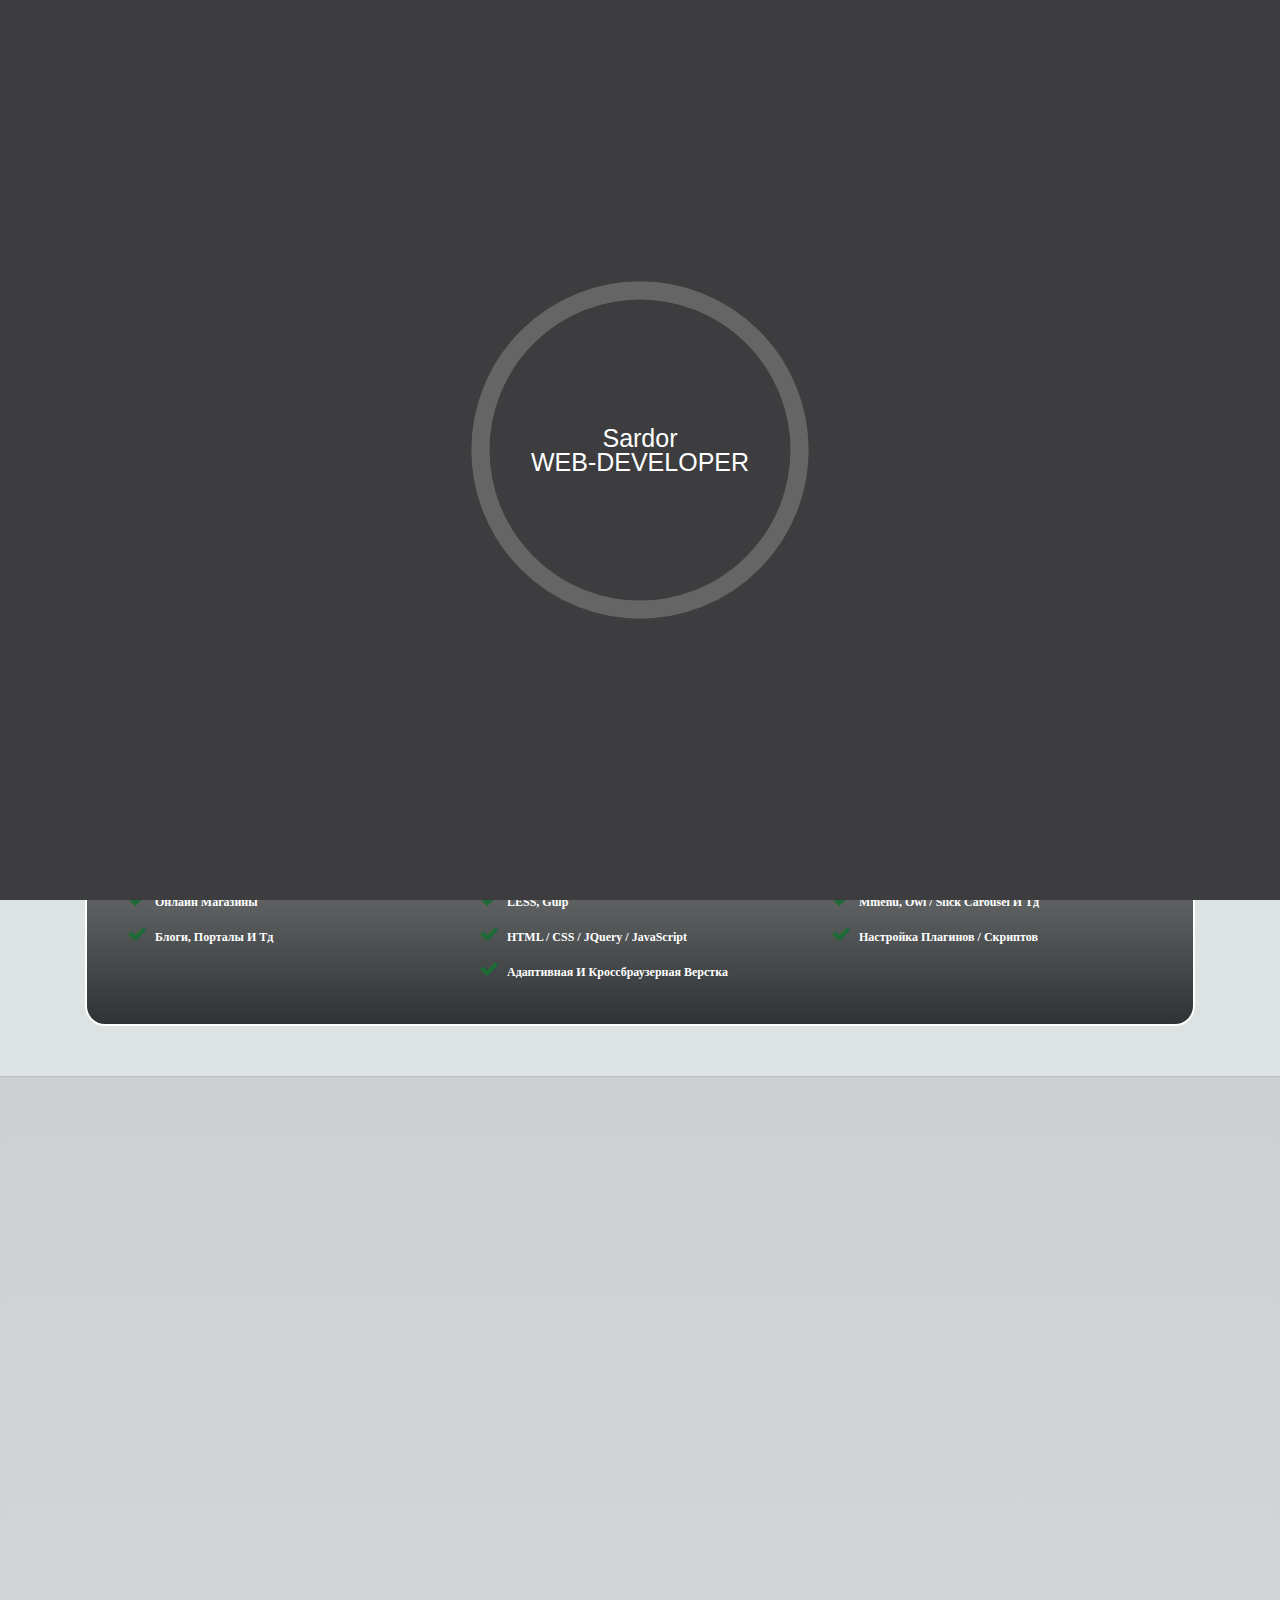
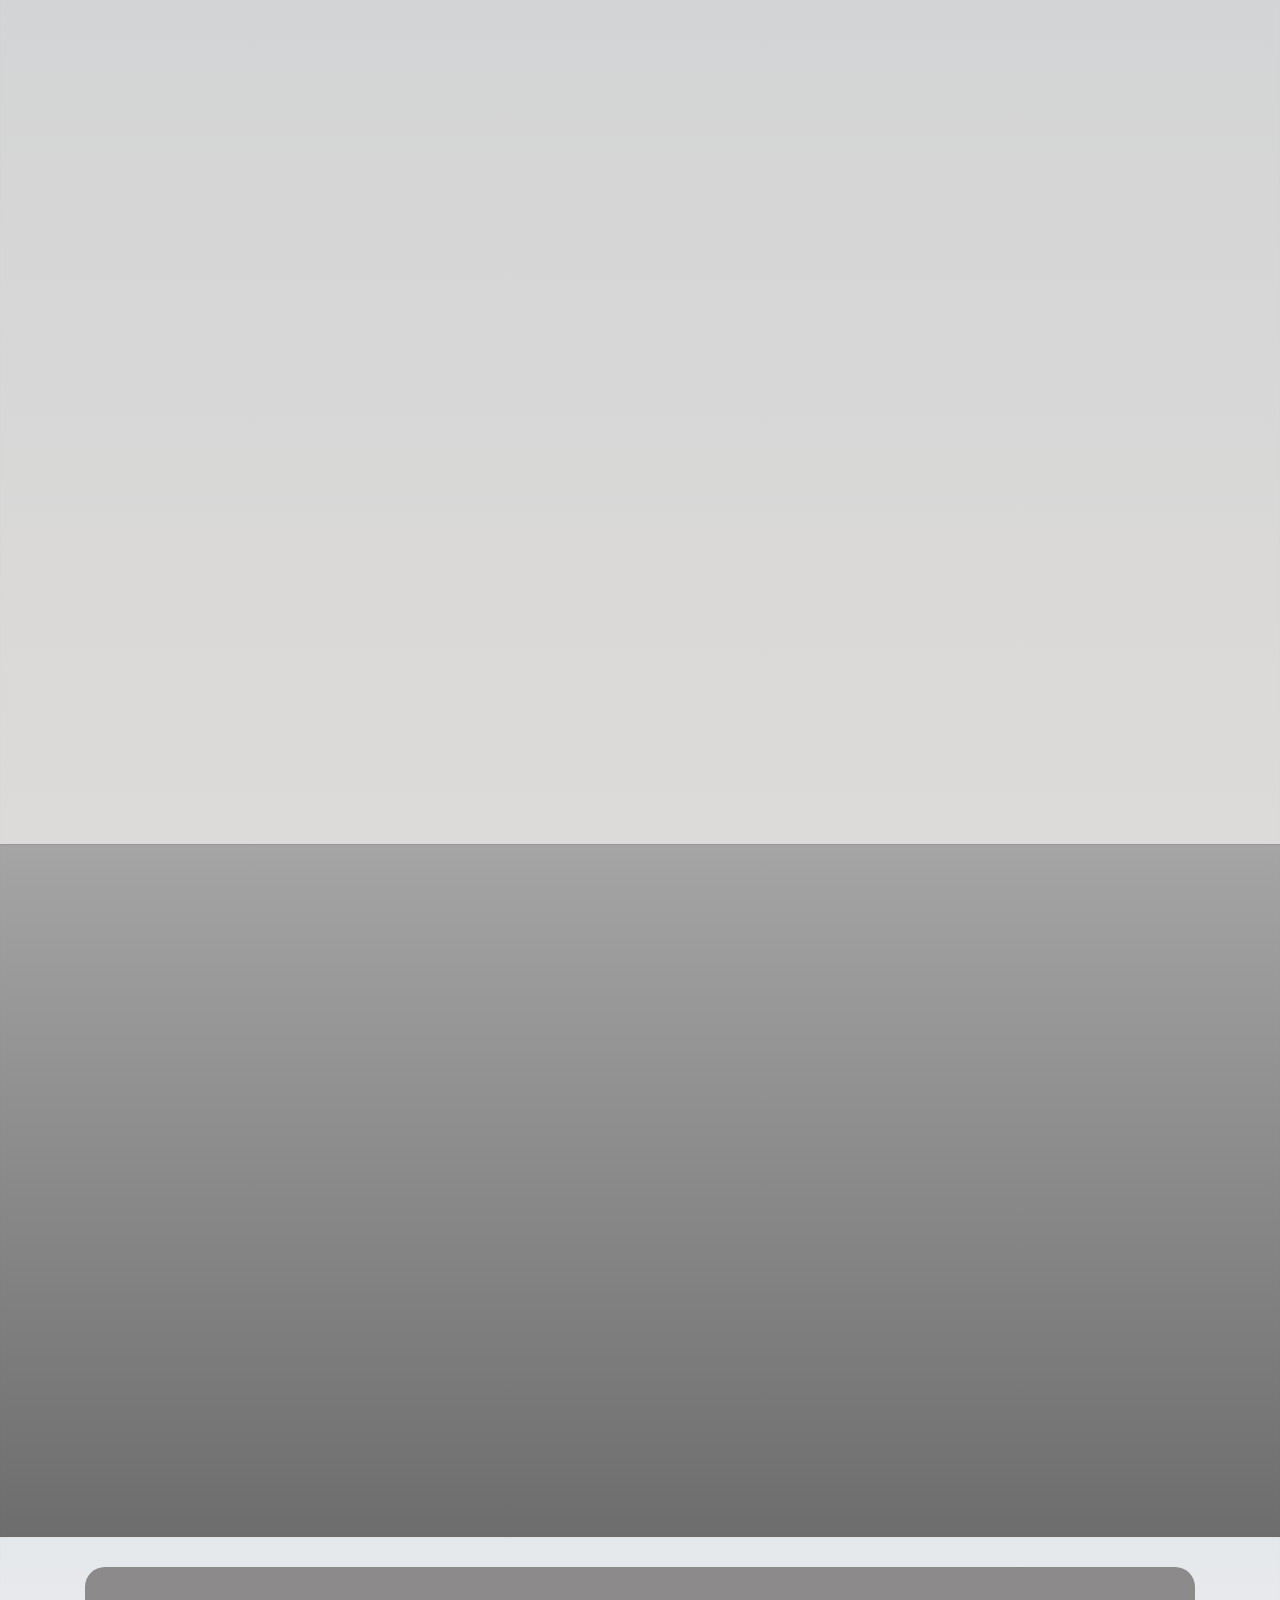
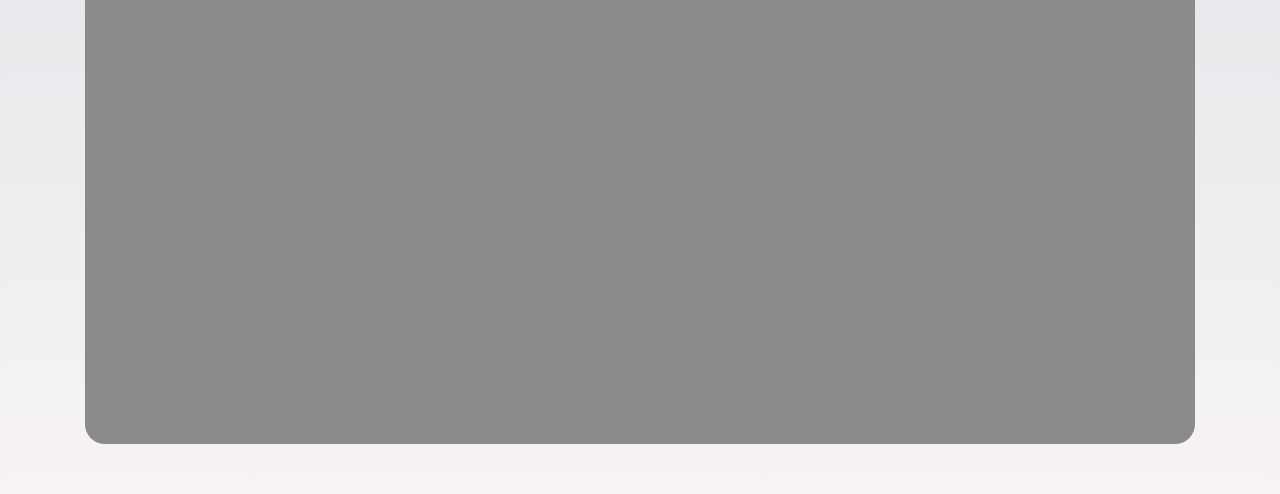
==== commit 42624b7d: "Update index.html" ====
--- a/index.html
+++ b/index.html
@@ -253,6 +253,13 @@
 						</a>
 					</div>
 				</div>
+				<div class="col-lg-4  wow fadeIn" data-wow-delay="200ms">
+					<div class="text zoom-effect">
+						<a href="http://hair-salon.web-studio.uz/"><img src="img/screenshot-slon.jpg">
+							<h3 class="ss">Hair-Salon</h3>
+						</a>
+					</div>
+				</div>
 				<div class="col-lg-4 wow fadeIn" data-wow-delay="400ms">
 					<div class="text zoom-effect">
 						<a href="/projects/Smak/index.html"><img src="img/screenshot3.jpg" alt="">
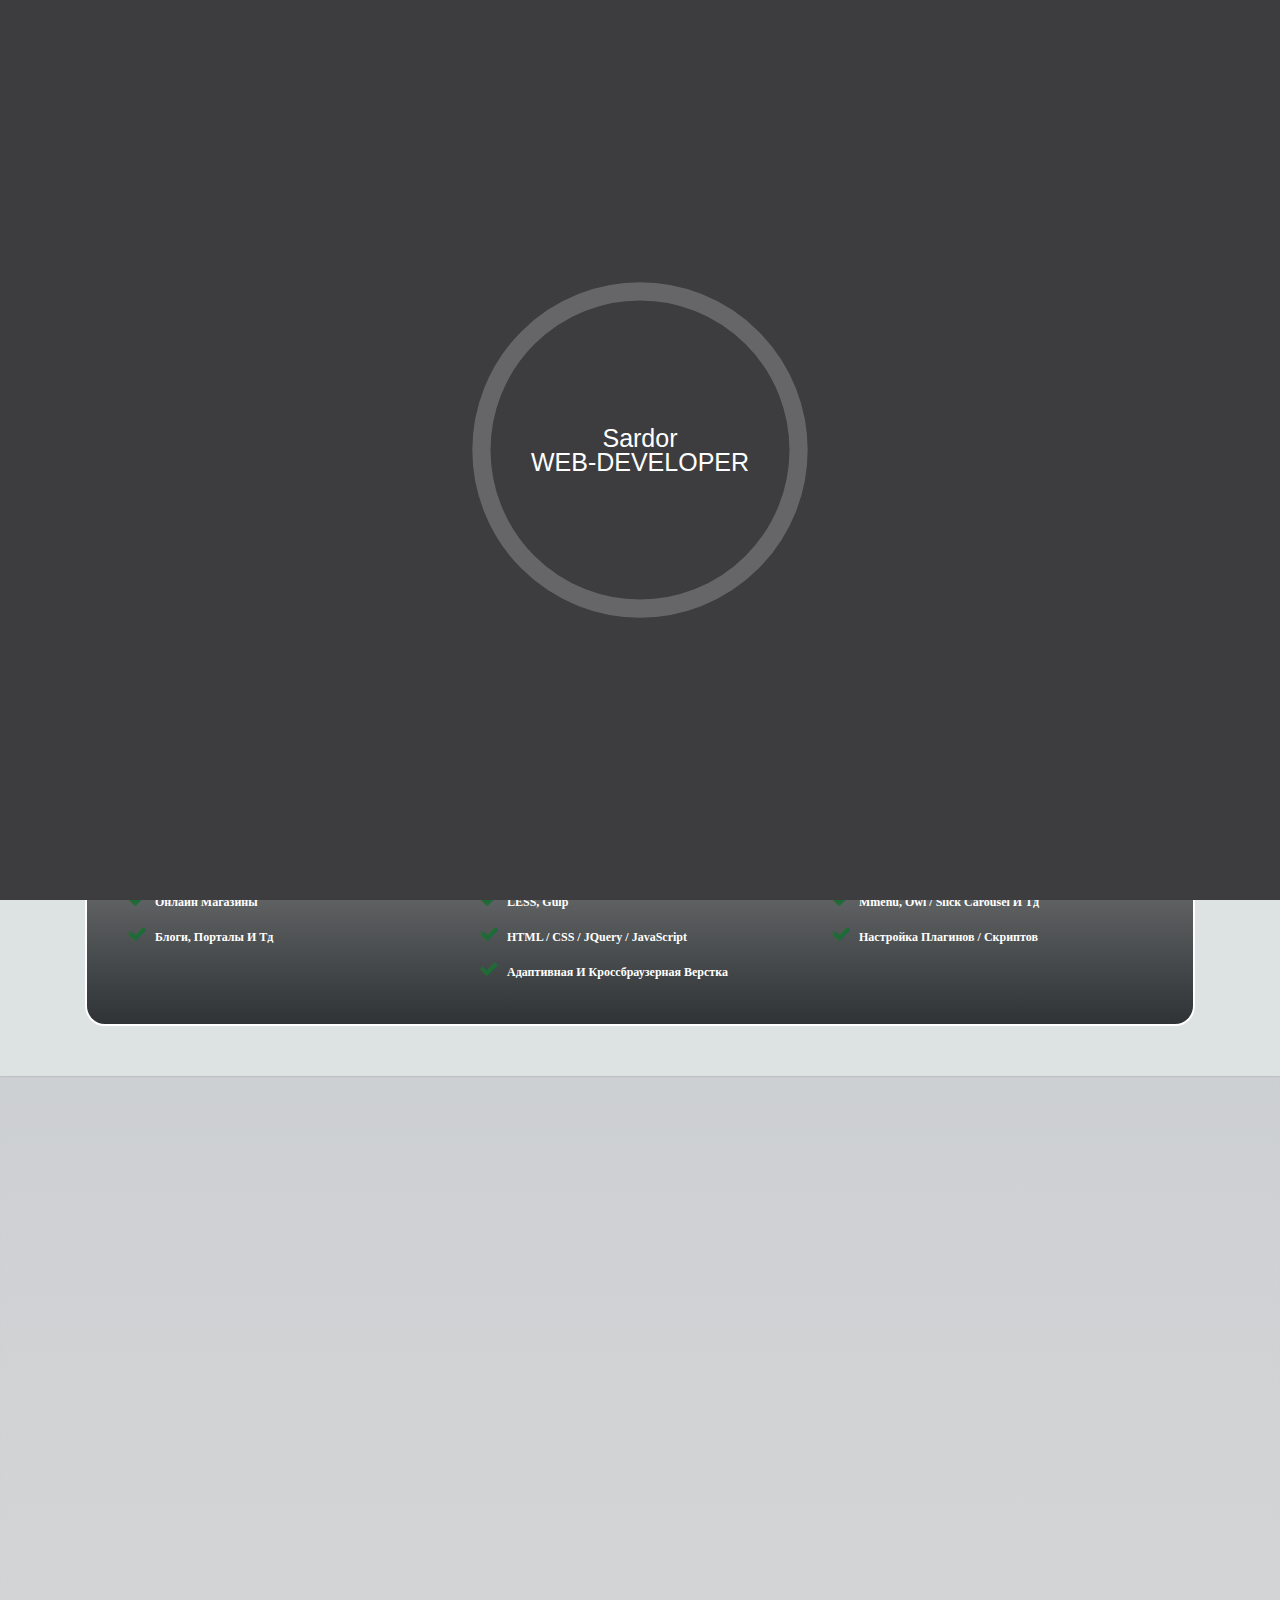
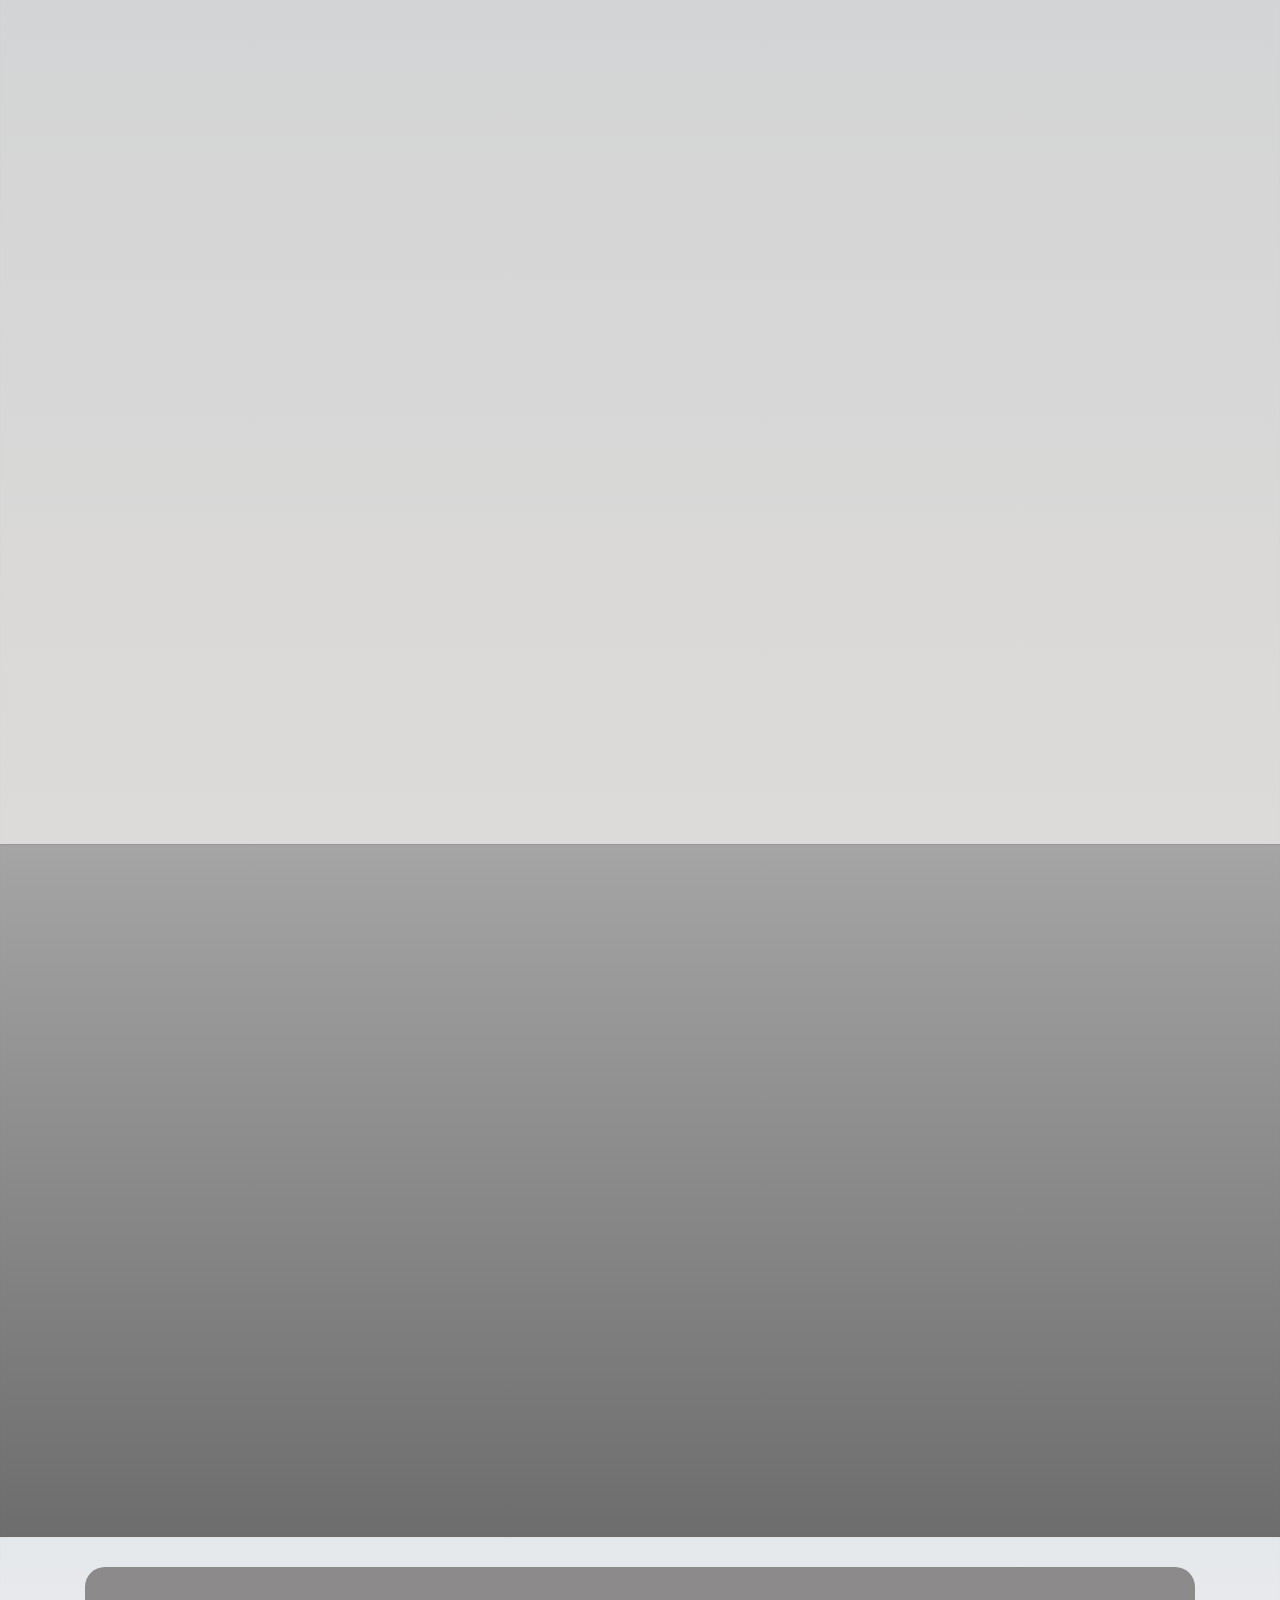
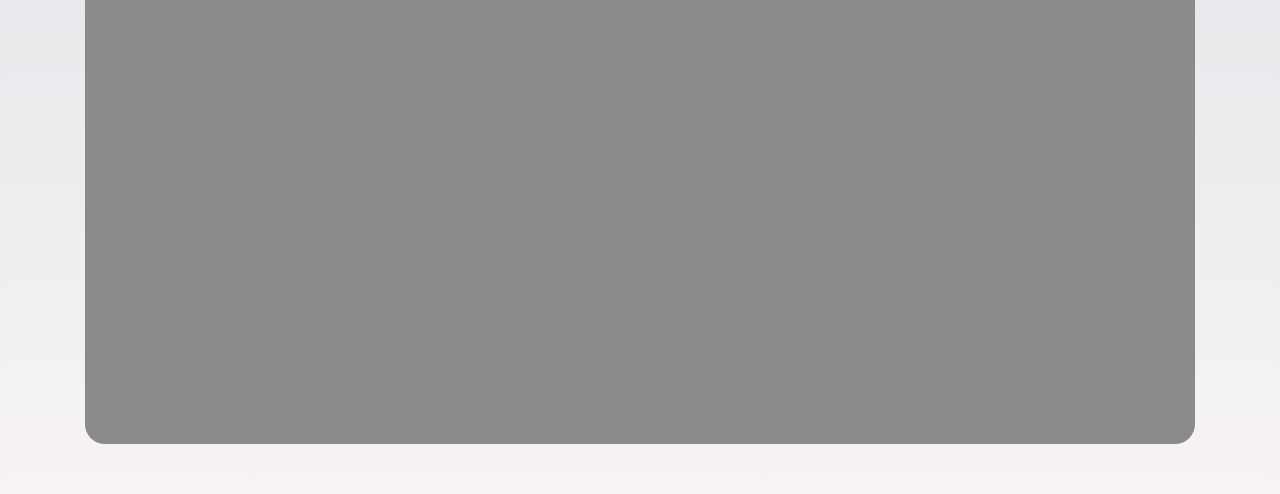
==== commit 6d31da80: "Update index.html" ====
--- a/index.html
+++ b/index.html
@@ -255,7 +255,7 @@
 				</div>
 				<div class="col-lg-4  wow fadeIn" data-wow-delay="200ms">
 					<div class="text zoom-effect">
-						<a href="http://hair-salon.web-studio.uz/"><img src="img/screenshot-slon.jpg">
+						<a href="http://hair-salon.web-studio.uz/"><img src="img/screenshot-salon.jpg">
 							<h3 class="ss">Hair-Salon</h3>
 						</a>
 					</div>
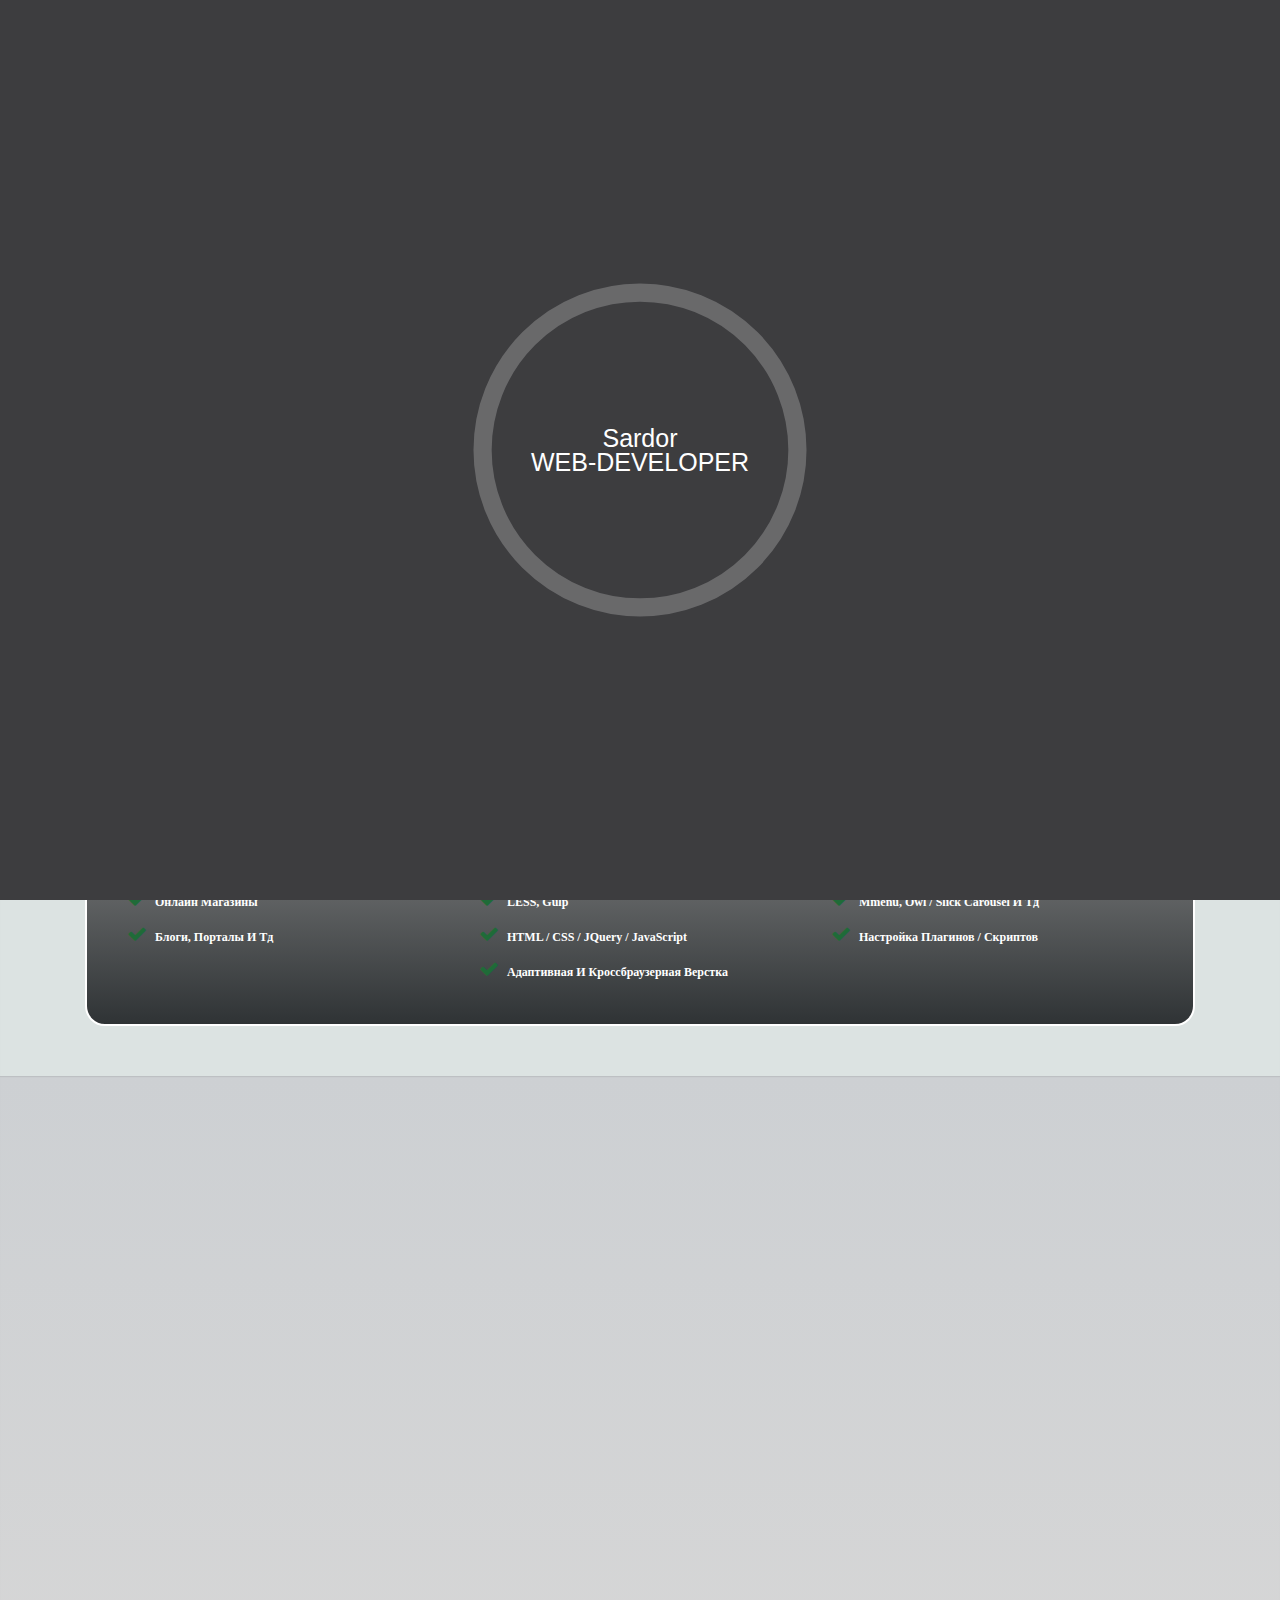
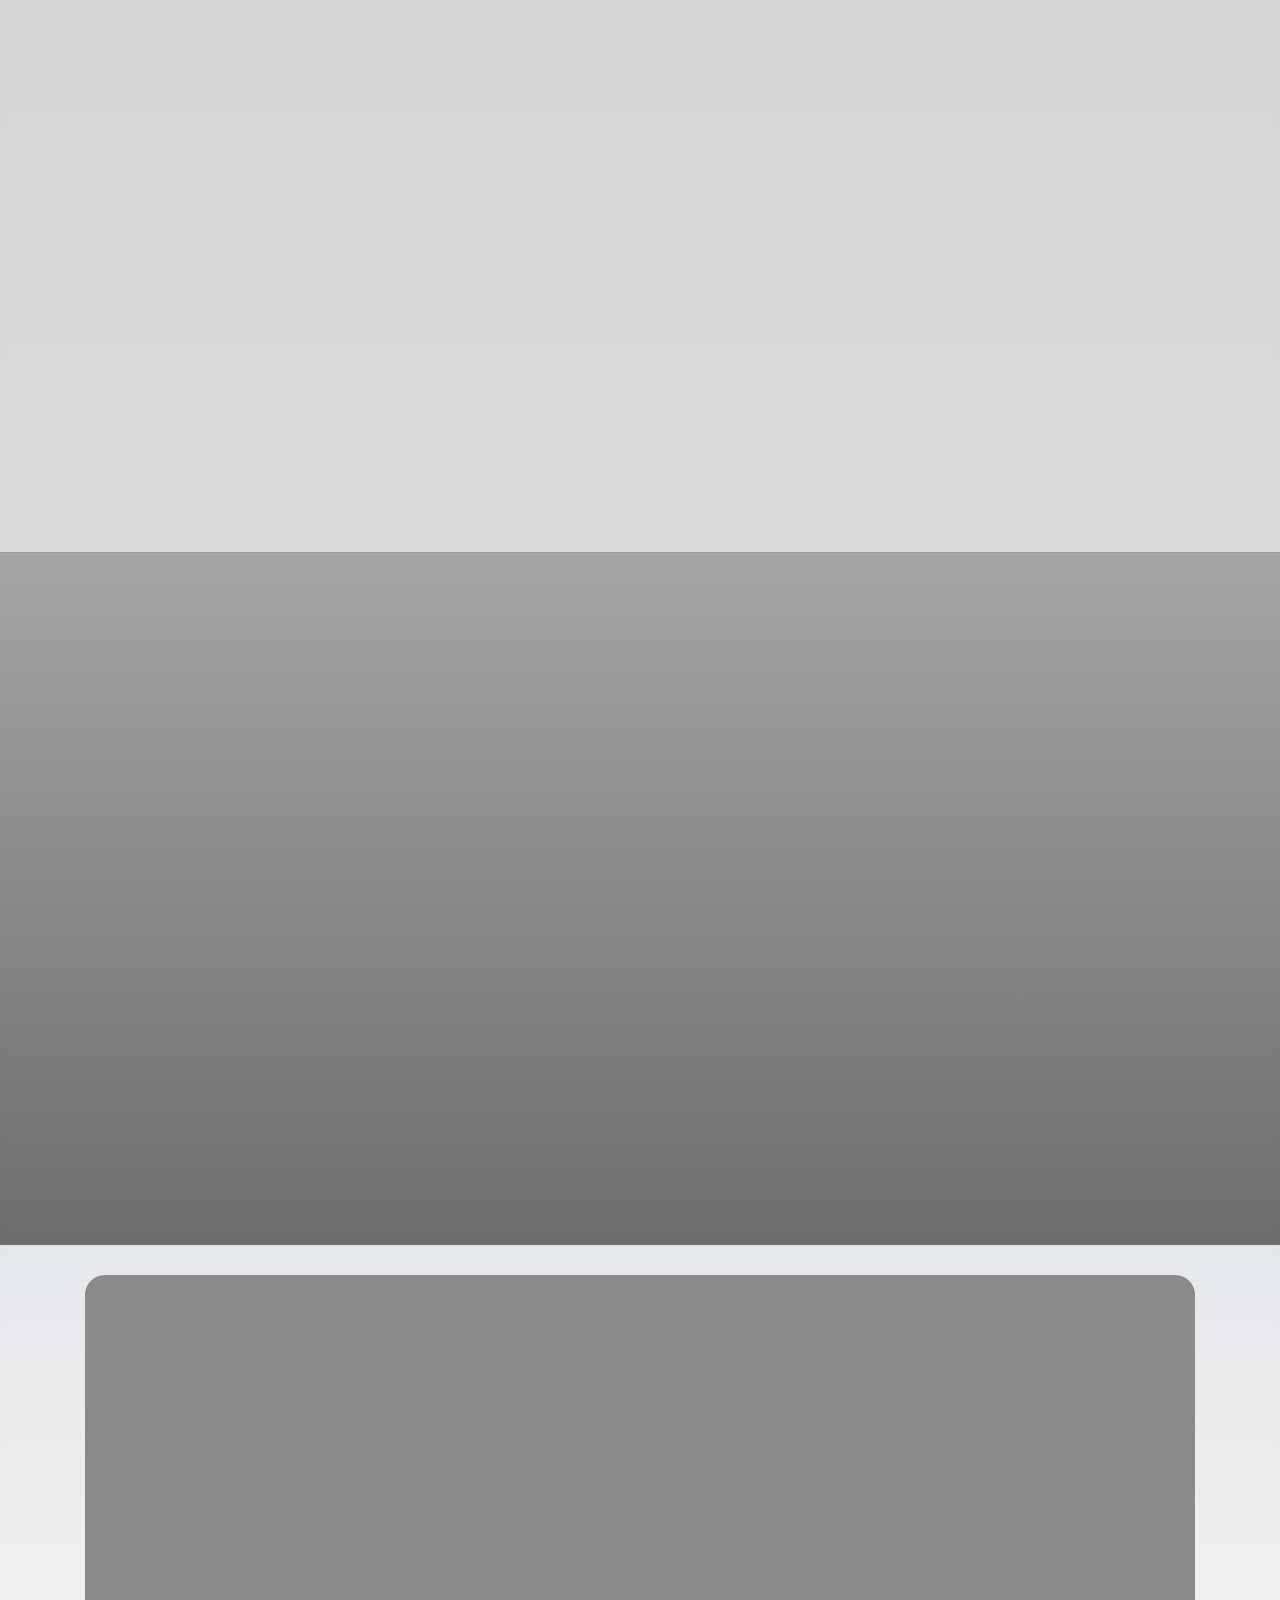
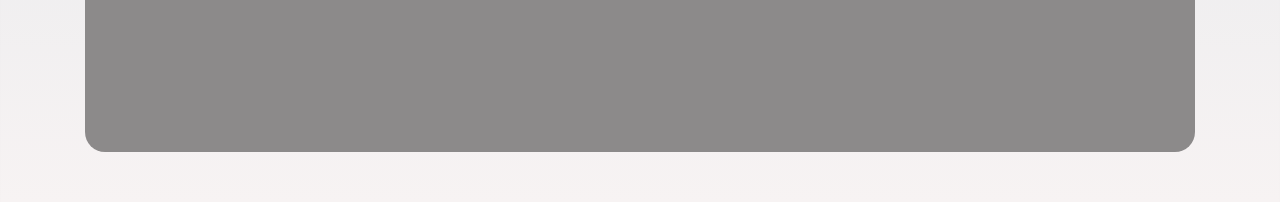
==== commit 6d3e4f27: "Update index.html" ====
--- a/index.html
+++ b/index.html
@@ -260,13 +260,6 @@
 						</a>
 					</div>
 				</div>
-				<div class="col-lg-4 wow fadeIn" data-wow-delay="400ms">
-					<div class="text zoom-effect">
-						<a href="/projects/Smak/index.html"><img src="img/screenshot3.jpg" alt="">
-							<h3 class="ss">Smak</h3>
-						</a>
-					</div>
-				</div>
 				<div class="col-lg-4 wow fadeIn" data-wow-delay="500ms">
 					<div class="text zoom-effect">
 						<a href="/projects/Zoom/app/index.html"><img src="img/screenshot5.jpg" alt="">
@@ -304,6 +297,13 @@
 						</a>
 					</div>
 				</div>
+			<div class="col-lg-4 wow fadeIn" data-wow-delay="400ms">
+				<div class="text zoom-effect">
+					<a href="/projects/Smak/index.html"><img src="img/screenshot3.jpg" alt="">
+						<h3 class="ss">Smak</h3>
+					</a>
+				</div>
+			</div>
 				</div>
 		</div>
 	</section>
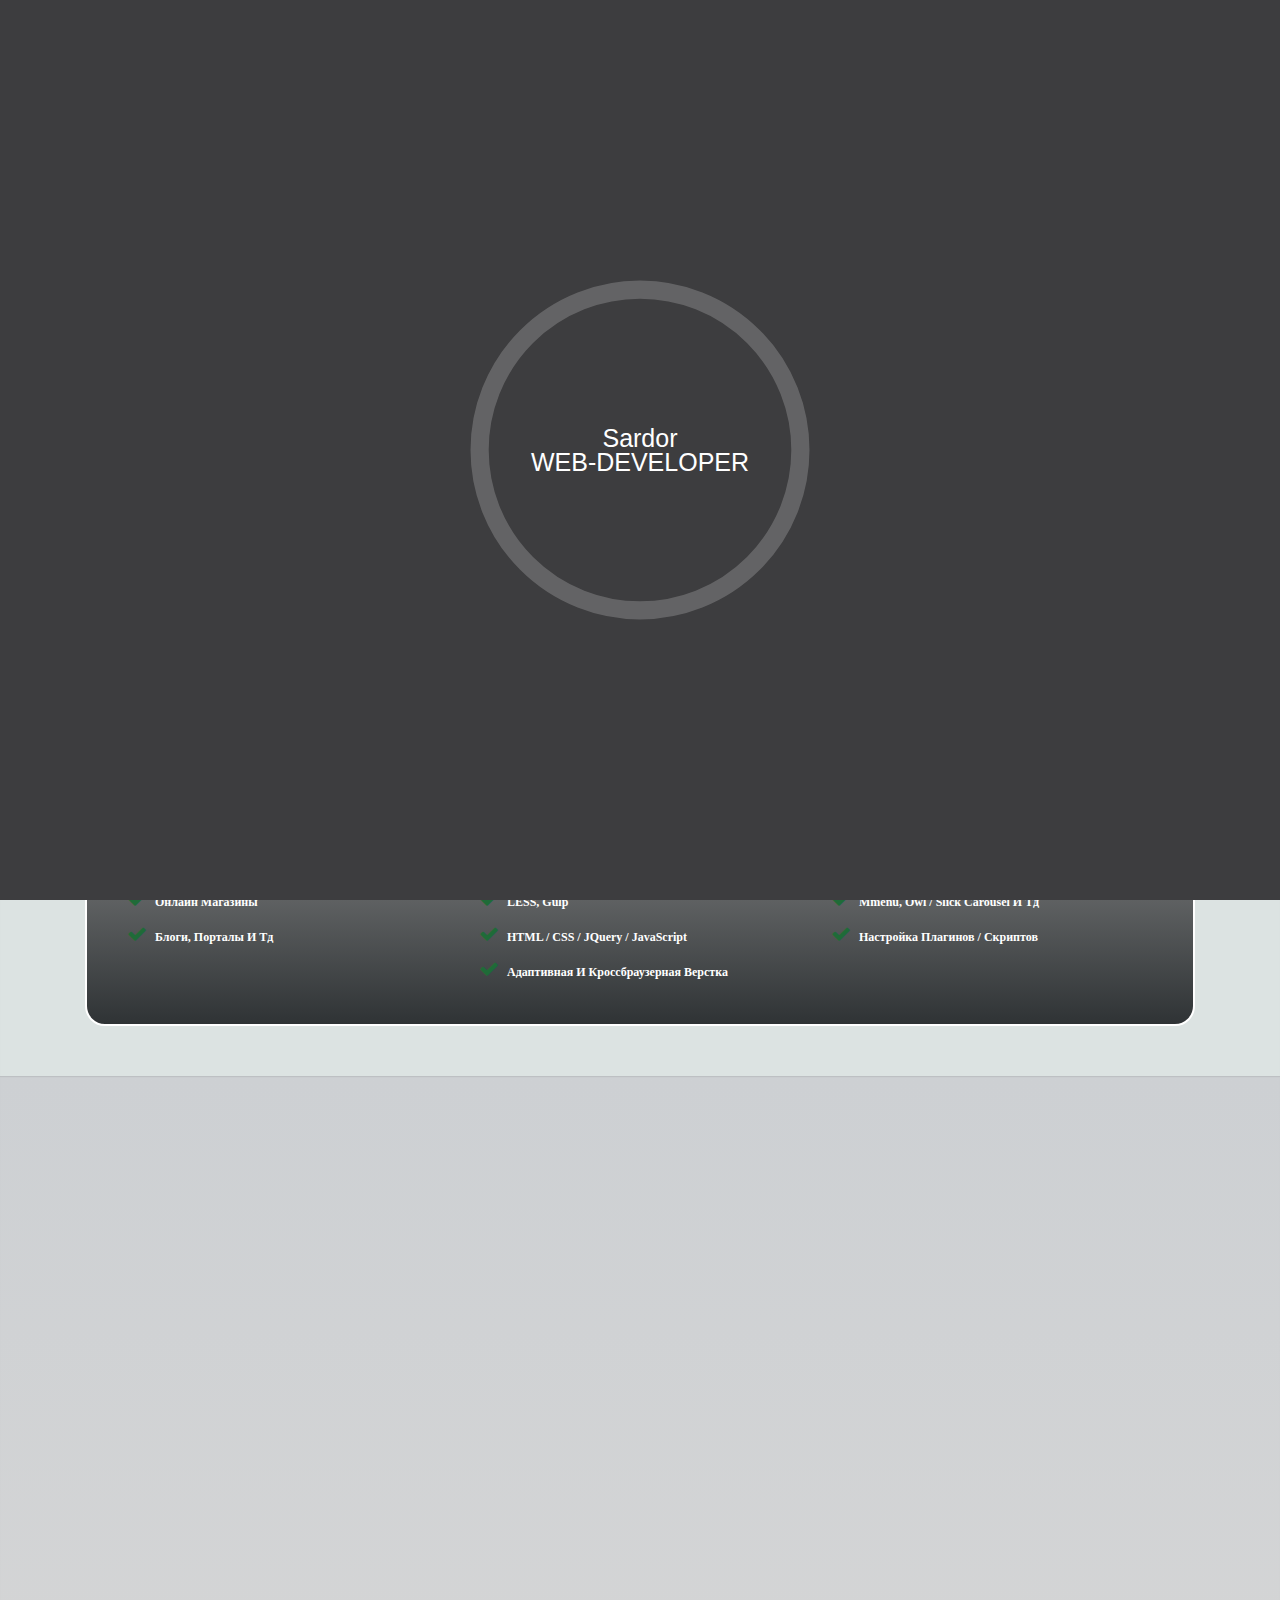
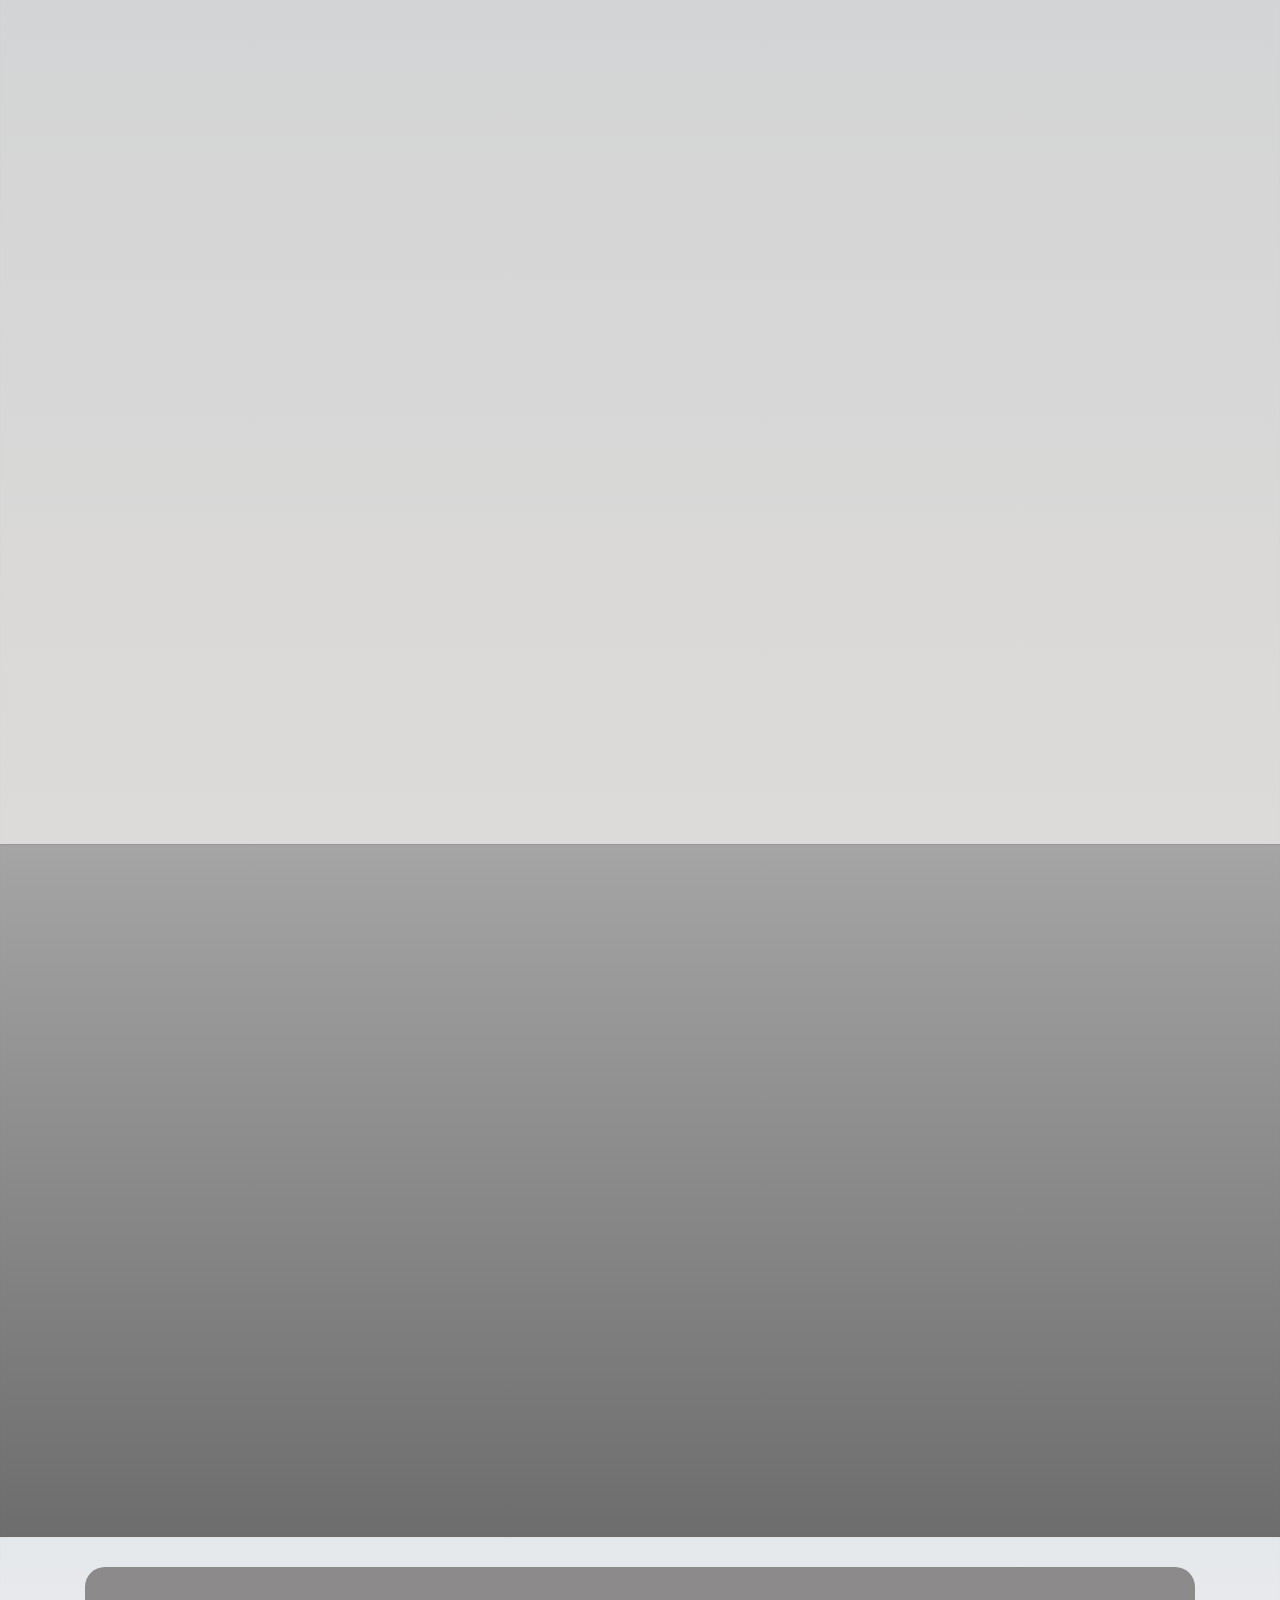
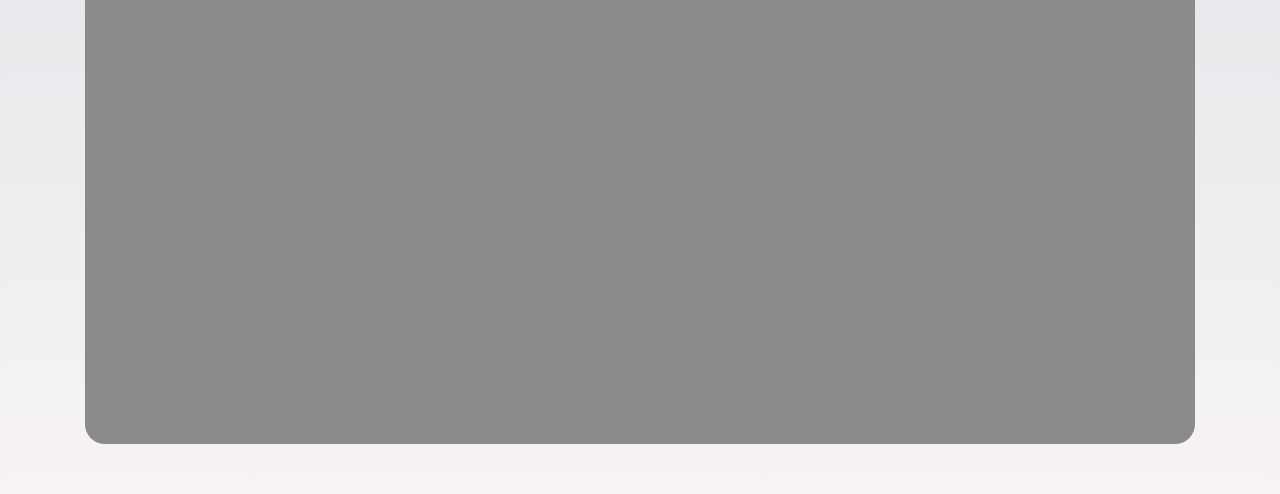
==== commit 31fed63a: "Update index.html" ====
--- a/index.html
+++ b/index.html
@@ -239,74 +239,93 @@
 	</section>
 
 	<section class="portfolio two" id="portfolio">
-		<div class="container">
-			<div class="row">
-				<div class="col-lg-12 wow fadeIn text-center" data-wow-delay="200ms">
-					<h2>Мои Работы <i class="fa fa-code" aria-hidden="true"></i></h2>
-				</div>
-			</div>
-			<div class="row">
-				<div class="col-lg-4  wow fadeIn" data-wow-delay="200ms">
-					<div class="text zoom-effect">
-						<a href="http://shop.web-studio.uz/"><img src="img/screenshot7.jpg">
-							<h3 class="ss">Shop</h3>
-						</a>
-					</div>
-				</div>
-				<div class="col-lg-4  wow fadeIn" data-wow-delay="200ms">
-					<div class="text zoom-effect">
-						<a href="http://hair-salon.web-studio.uz/"><img src="img/screenshot-salon.jpg">
-							<h3 class="ss">Hair-Salon</h3>
-						</a>
-					</div>
-				</div>
-				<div class="col-lg-4 wow fadeIn" data-wow-delay="500ms">
-					<div class="text zoom-effect">
-						<a href="/projects/Zoom/app/index.html"><img src="img/screenshot5.jpg" alt="">
-							<h3 class="ss">Zoom</h3>
-						</a>
-					</div>
-				</div>
-				<div class="col-lg-4 wow fadeIn" data-wow-delay="600ms">
-					<div class="text zoom-effect">
-						<a href="/projects/Sarajevo/app/index.html"><img src="img/screenshot2.jpg" alt="">
-							<h3 class="ss">Sarajevo</h3>
-						</a>
-					</div>
-				</div>
-				<div class="col-lg-4 wow fadeIn" data-wow-delay="700ms">
-					<div class="text zoom-effect">
-						<a href="/projects/TravelCream/app/index.html"><img src="img/screenshot4.jpg" alt="">
-							<h3 class="ss">TravelCream</h3>
-						</a>
-					</div>
-				</div>
-				<div class="col-lg-4 wow fadeIn" data-wow-delay="800ms">
-					<div class="text zoom-effect">
-						<a href="/projects/Restaurant/app/index.html"><img src="img/screenshot6.jpg" alt="">
-							<h3 class="ss">Restaurant</h3>
-						</a>
-					</div>
-				</div>
-			</div>
-			<div class="row">
-			<div class="col-lg-4  wow fadeIn" data-wow-delay="200ms">
-					<div class="text zoom-effect">
-						<a href="/projects/Waxom/app/index.html"><img src="img/screenshot.jpg">
-							<h3 class="ss">Waxom</h3>
-						</a>
-					</div>
-				</div>
-			<div class="col-lg-4 wow fadeIn" data-wow-delay="400ms">
-				<div class="text zoom-effect">
-					<a href="/projects/Smak/index.html"><img src="img/screenshot3.jpg" alt="">
-						<h3 class="ss">Smak</h3>
-					</a>
-				</div>
-			</div>
-				</div>
-		</div>
-	</section>
+    <div class="container">
+        <div class="row">
+            <div class="col-lg-12 wow fadeIn text-center" data-wow-delay="200ms">
+                <h2>Мои Работы <i class="fa fa-code" aria-hidden="true"></i></h2>
+            </div>
+        </div>
+        <div class="row">
+            <div class="col-lg-4  wow fadeIn" data-wow-delay="200ms">
+                <div class="text zoom-effect">
+                    <a href="http://shop.web-studio.uz/"><img src="img/screenshot7.jpg">
+                        <h3 class="ss">Shop</h3>
+                    </a>
+                </div>
+            </div>
+            <div class="col-lg-4  wow fadeIn" data-wow-delay="200ms">
+                <div class="text zoom-effect">
+                    <a href="http://hair-salon.web-studio.uz/"><img src="img/screenshot-salon.jpg">
+                        <h3 class="ss">Hair-Salon</h3>
+                    </a>
+                </div>
+            </div>
+            <div class="col-lg-4 wow fadeIn" data-wow-delay="500ms">
+                <div class="text zoom-effect">
+                    <a href="/projects/Zoom/app/index.html"><img src="img/screenshot5.jpg" alt="">
+                        <h3 class="ss">Zoom</h3>
+                    </a>
+                </div>
+            </div>
+        </div>
+        <div class="row">
+                <div class="col-lg-4 wow fadeIn" data-wow-delay="700ms">
+                        <div class="text zoom-effect">
+                            <a href="http://foode.web-studio.uz/"><img src="img/screenshot-foode.jpg" alt="">
+                                <h3 class="ss">Foode</h3>
+                            </a>
+                        </div>
+                    </div>
+                    <div class="col-lg-4 wow fadeIn" data-wow-delay="700ms">
+                            <div class="text zoom-effect">
+                                <a href="http://journal.web-studio.uz/"><img src="img/screenshot-journal.jpg" alt="">
+                                    <h3 class="ss">Journal</h3>
+                                </a>
+                            </div>
+                        </div>
+           
+            <div class="col-lg-4 wow fadeIn" data-wow-delay="800ms">
+                <div class="text zoom-effect">
+                    <a href="/projects/Restaurant/app/index.html"><img src="img/screenshot6.jpg" alt="">
+                        <h3 class="ss">Restaurant</h3>
+                    </a>
+                </div>
+            </div>
+        </div>
+        <div class="row">
+            <div class="col-lg-4  wow fadeIn" data-wow-delay="200ms">
+                <div class="text zoom-effect">
+                    <a href="/projects/Waxom/app/index.html"><img src="img/screenshot.jpg">
+                        <h3 class="ss">Waxom</h3>
+                    </a>
+                </div>
+            </div>
+            <div class="col-lg-4 wow fadeIn" data-wow-delay="400ms">
+                <div class="text zoom-effect">
+                    <a href="/projects/Smak/index.html"><img src="img/screenshot3.jpg" alt="">
+                        <h3 class="ss">Smak</h3>
+                    </a>
+                </div>
+            </div>
+            <div class="col-lg-4 wow fadeIn" data-wow-delay="600ms">
+                <div class="text zoom-effect">
+                    <a href="/projects/Sarajevo/app/index.html"><img src="img/screenshot2.jpg" alt="">
+                        <h3 class="ss">Sarajevo</h3>
+                    </a>
+                </div>
+            </div>
+        </div>
+        <div class="row">
+                <div class="col-lg-4 wow fadeIn" data-wow-delay="700ms">
+                        <div class="text zoom-effect">
+                            <a href="/projects/TravelCream/app/index.html"><img src="img/screenshot4.jpg" alt="">
+                                <h3 class="ss">TravelCream</h3>
+                            </a>
+                        </div>
+                    </div>
+        </div>
+    </div>
+</section>
 
 	<section class="certificate" id="certificate">
 		<div class="container">
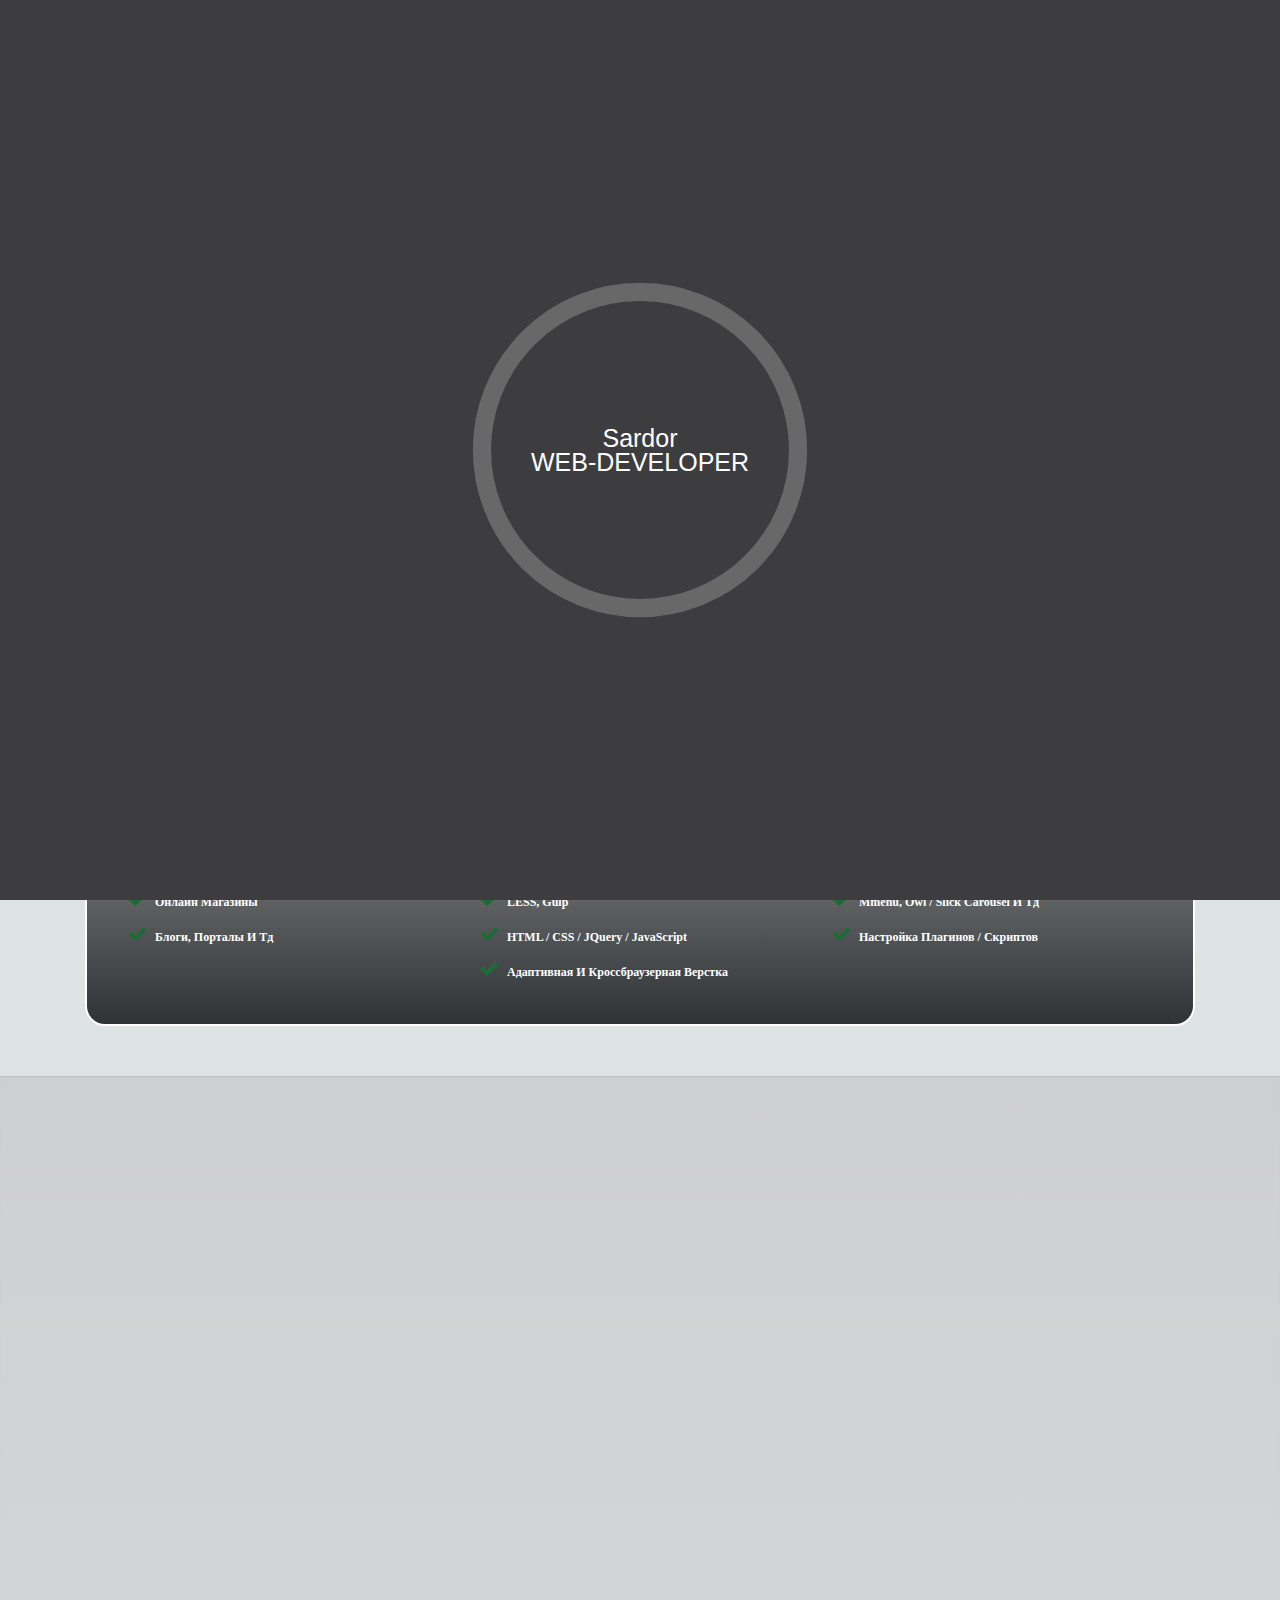
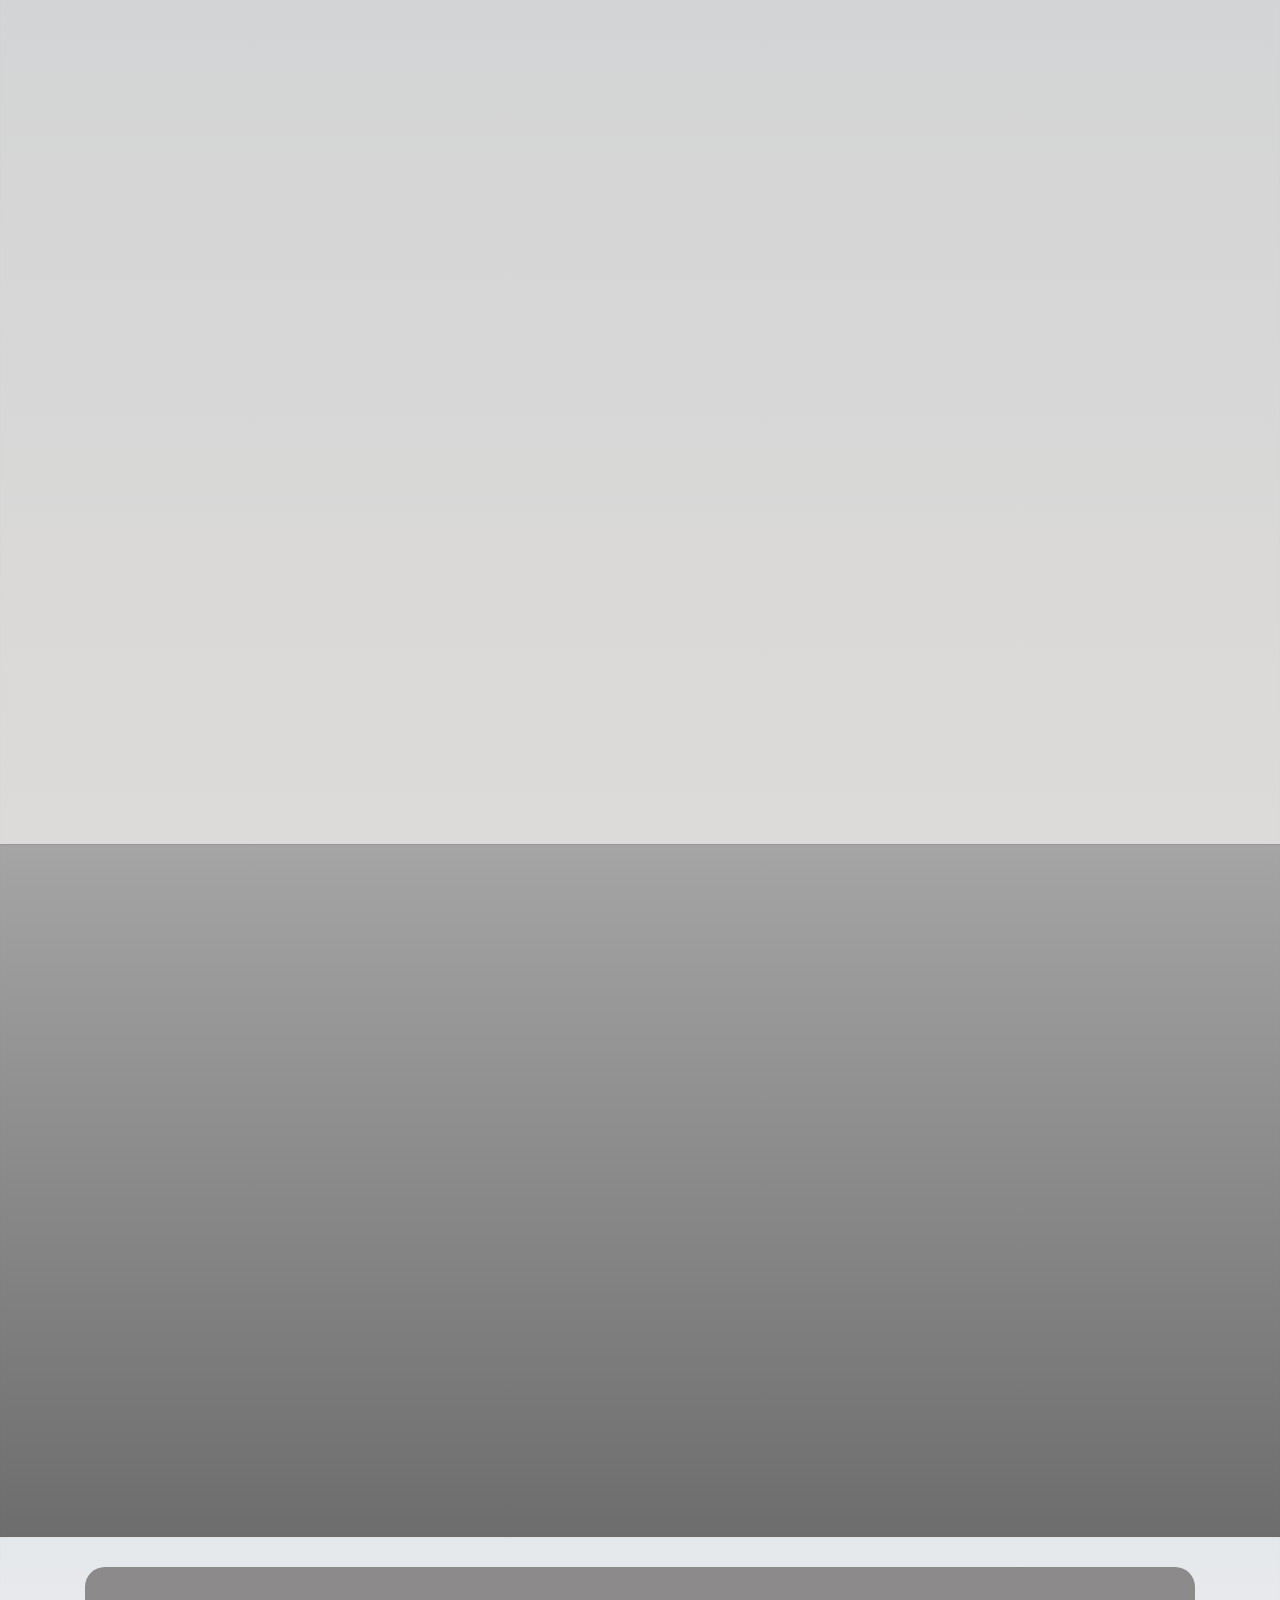
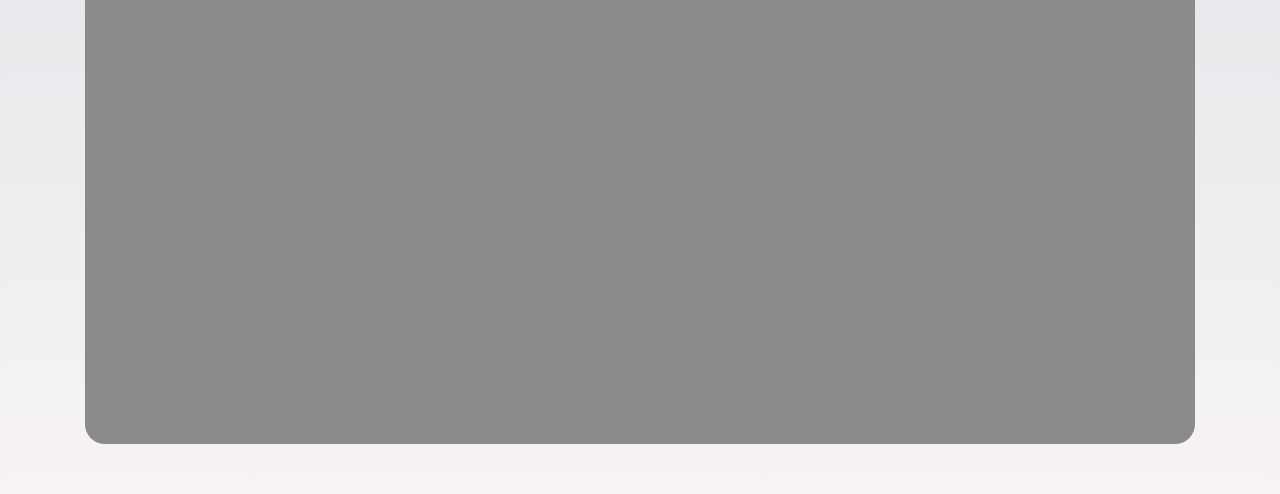
==== commit b878b651: "Update index.html" ====
--- a/index.html
+++ b/index.html
@@ -278,7 +278,7 @@
                     </div>
                     <div class="col-lg-4 wow fadeIn" data-wow-delay="700ms">
                             <div class="text zoom-effect">
-                                <a href="http://journal.web-studio.uz/"><img src="img/screenshot-journal.jpg" alt="">
+                                <a href="http://journal.web-studio.uz/"><img src="img/screenshot-journal.png" alt="">
                                     <h3 class="ss">Journal</h3>
                                 </a>
                             </div>
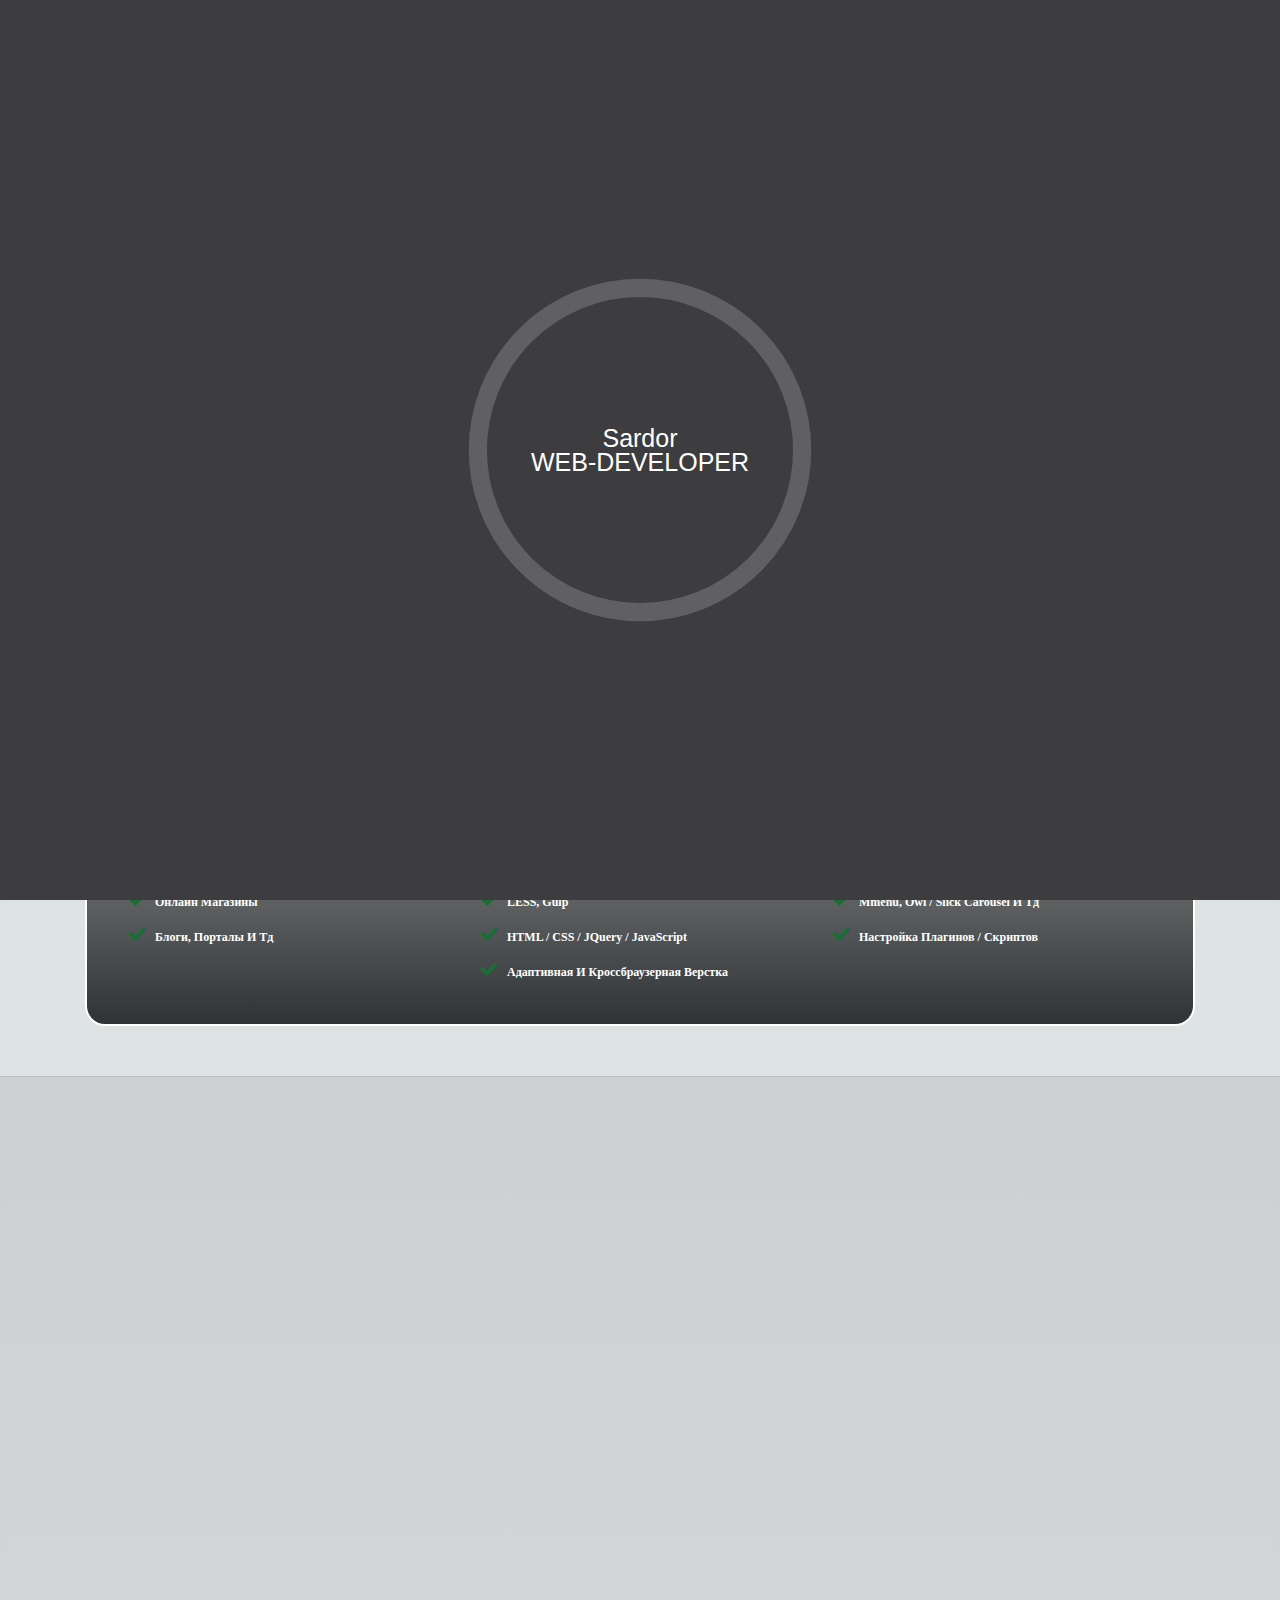
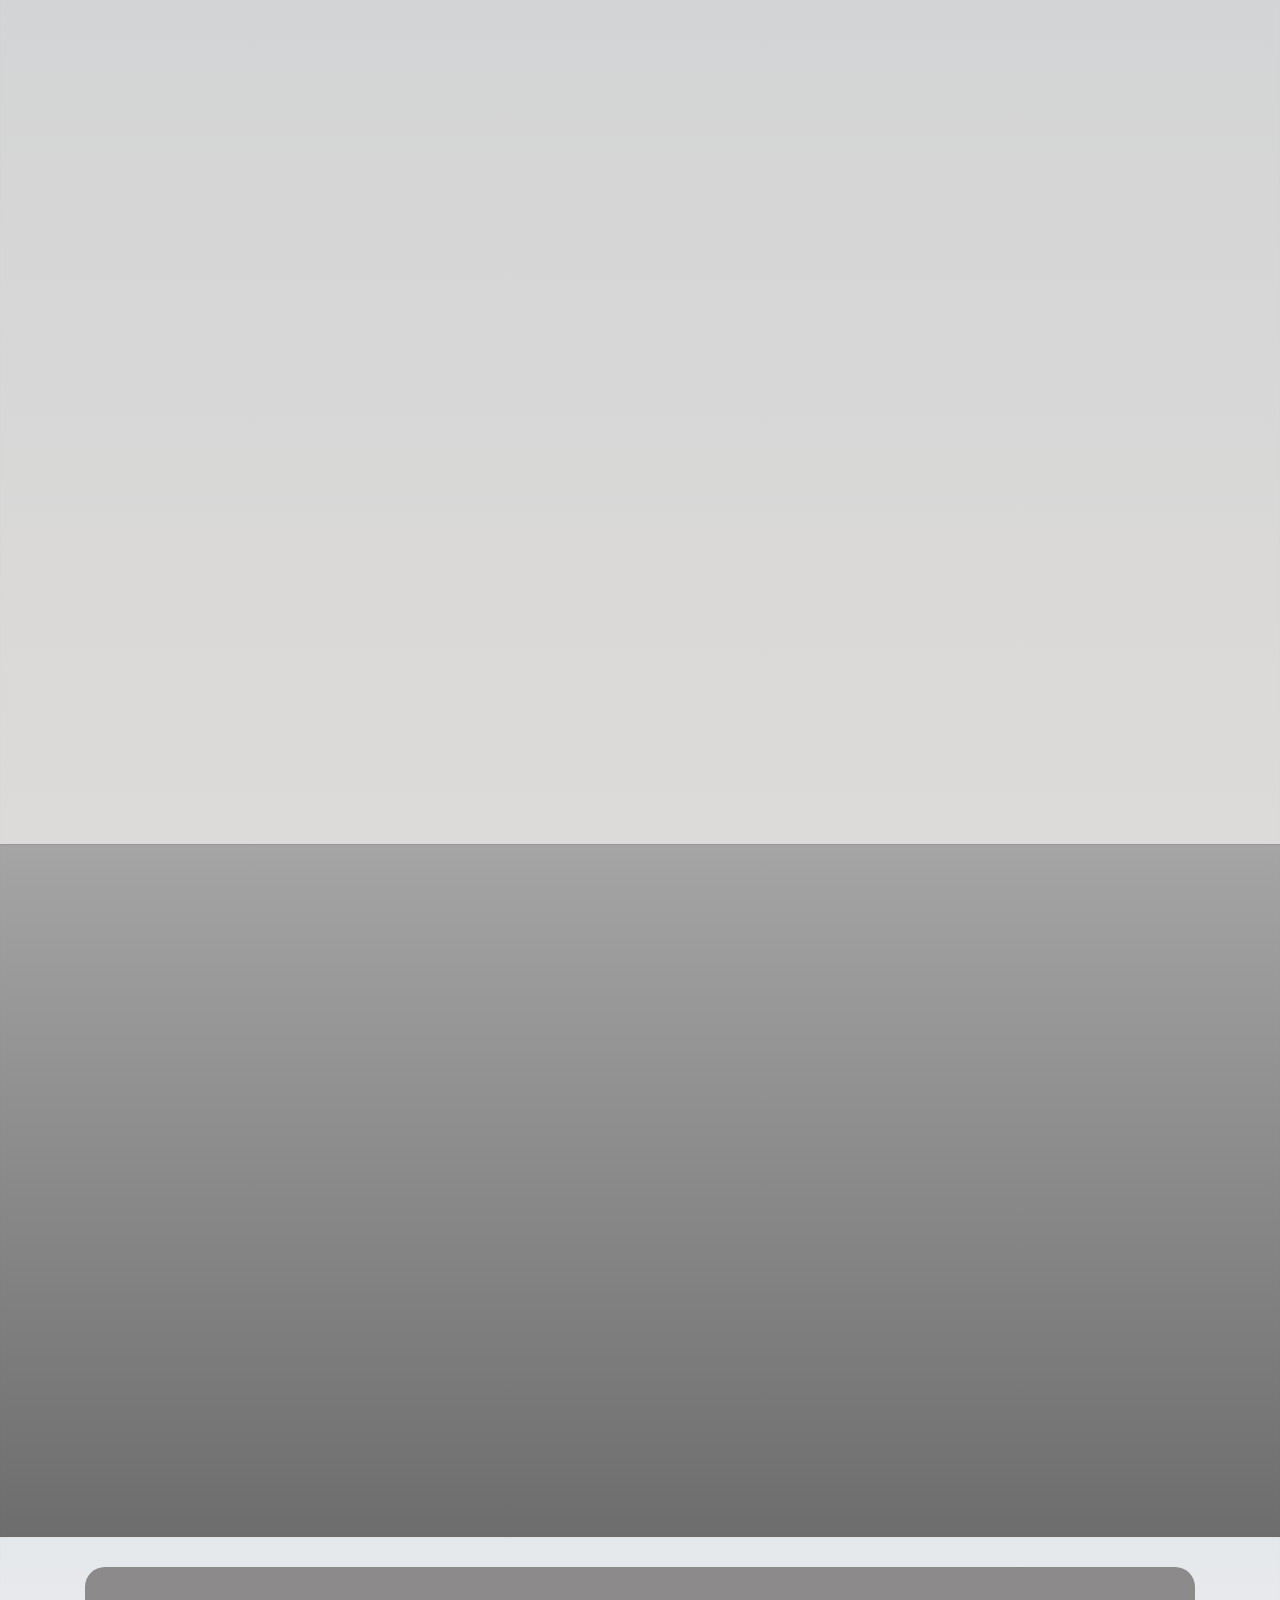
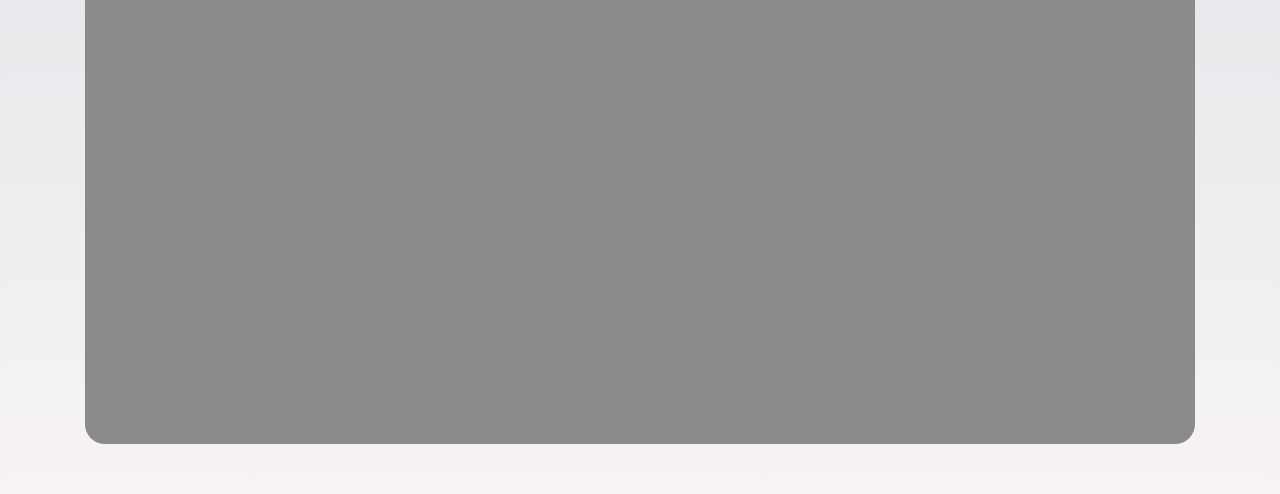
==== commit 1f53ce45: "Update index.html" ====
--- a/index.html
+++ b/index.html
@@ -394,7 +394,7 @@
 						</div>
 						<h1 class="title wow fadeIn" data-wow-delay="200ms">Sardor Usmanov</h1>
 						<h6 class="wow fadeIn" data-wow-delay="200ms">front-end developer</h6>
-						<h6 class="tel wow fadeIn" data-wow-delay="200ms">Tel: +99894 604-36-38</h6>
+						<h6 class="tel wow fadeIn" data-wow-delay="200ms">Tel: +99899 900 36 38</h6>
 					</div>
 				</div>
 				<div class="row justify-content-center">
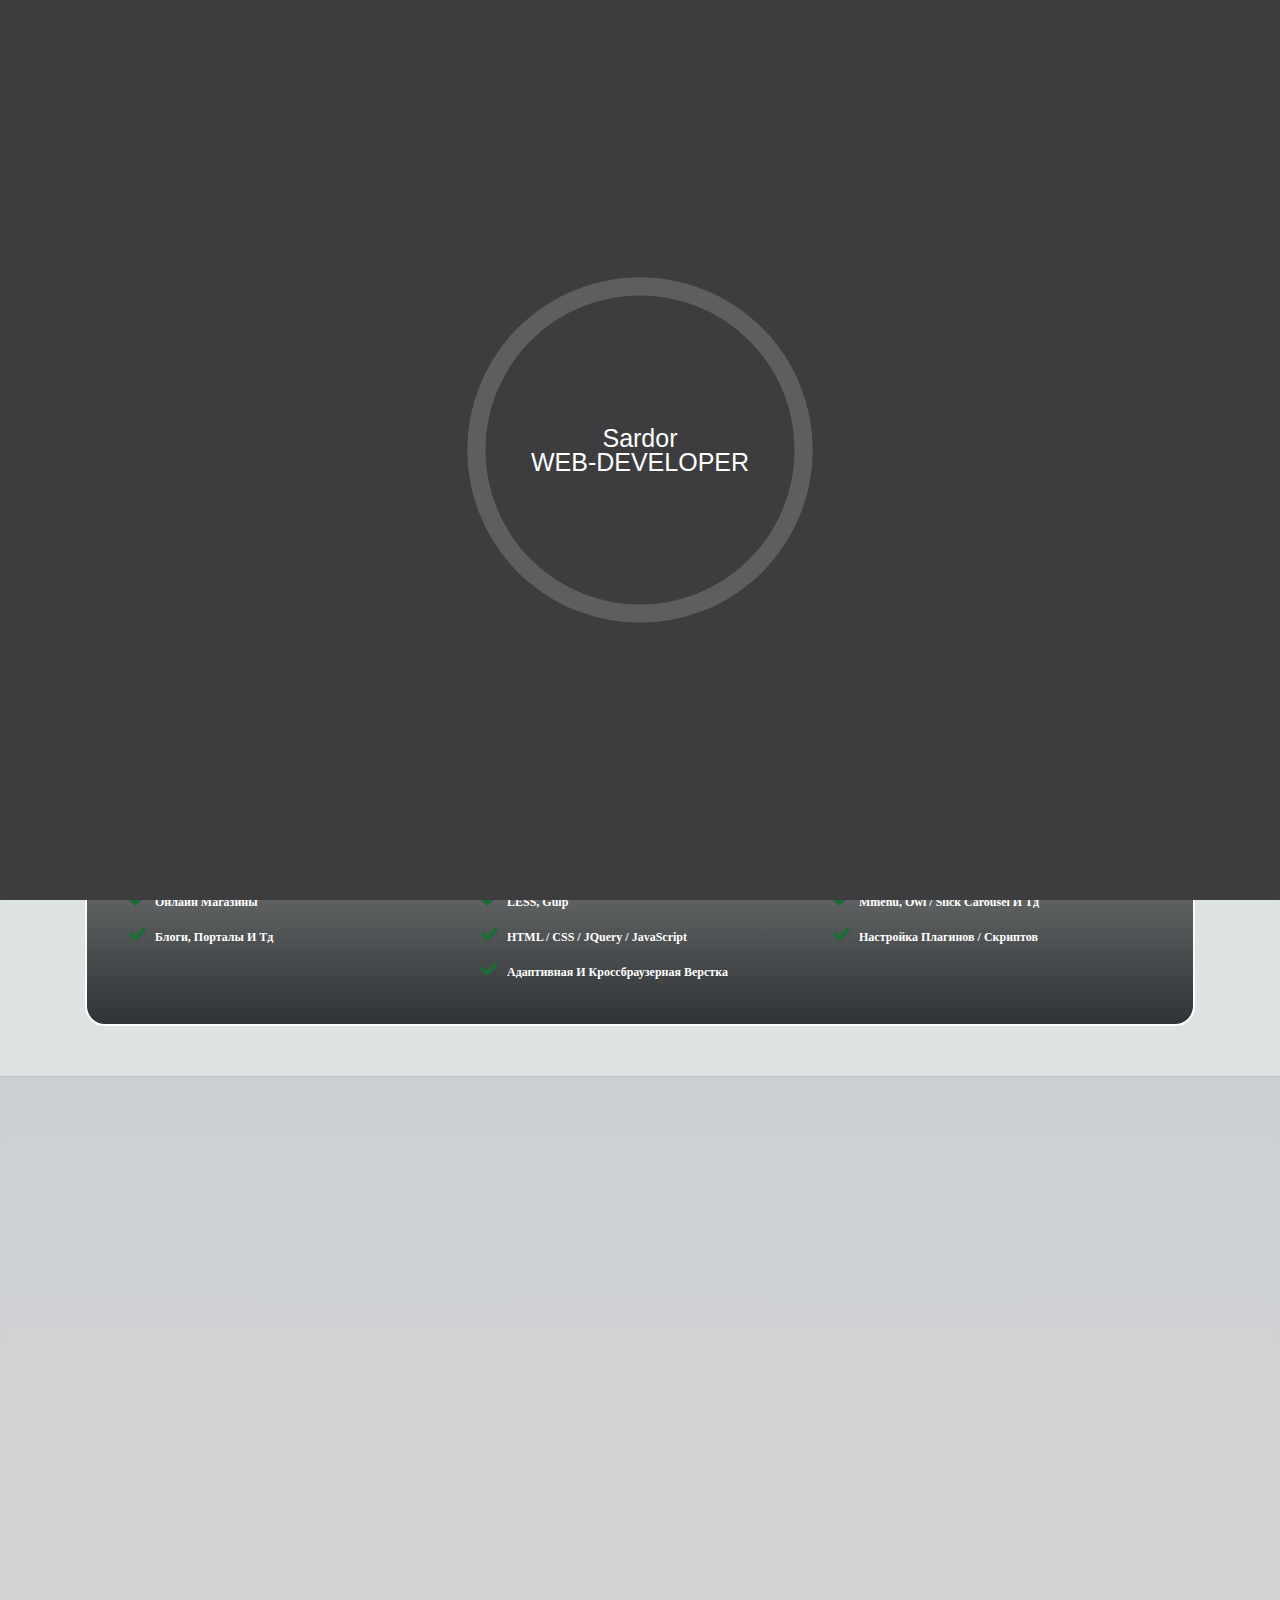
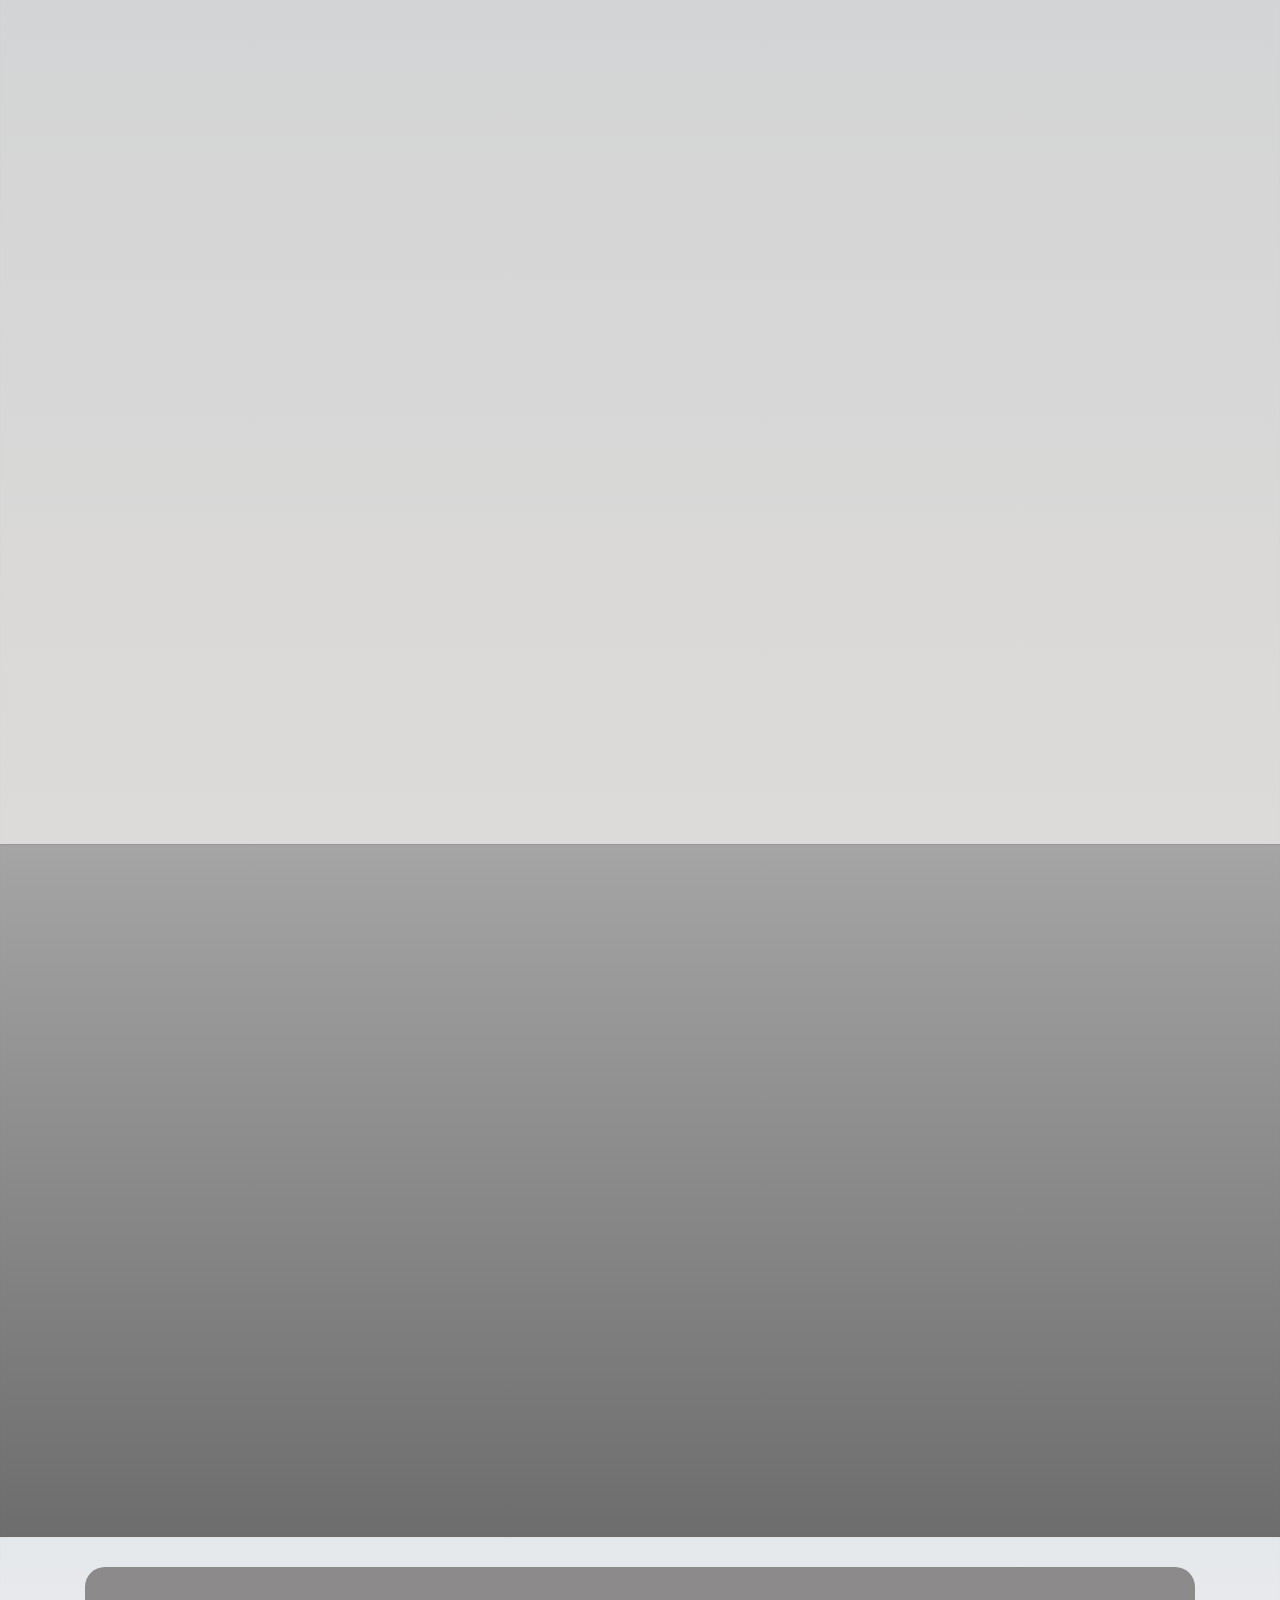
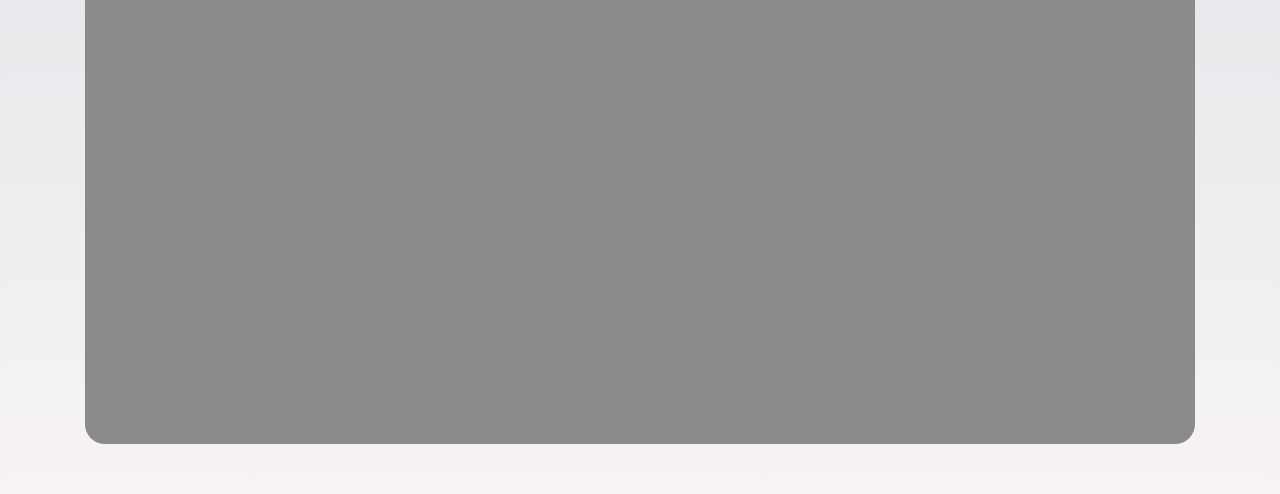
==== commit d373fb97: "Update index.html" ====
--- a/index.html
+++ b/index.html
@@ -248,7 +248,7 @@
         <div class="row">
             <div class="col-lg-4  wow fadeIn" data-wow-delay="200ms">
                 <div class="text zoom-effect">
-                    <a href="http://shop.web-studio.uz/"><img src="img/screenshot7.jpg">
+                    <a href="/projects/Shop/index.html""><img src="img/screenshot7.jpg">
                         <h3 class="ss">Shop</h3>
                     </a>
                 </div>
